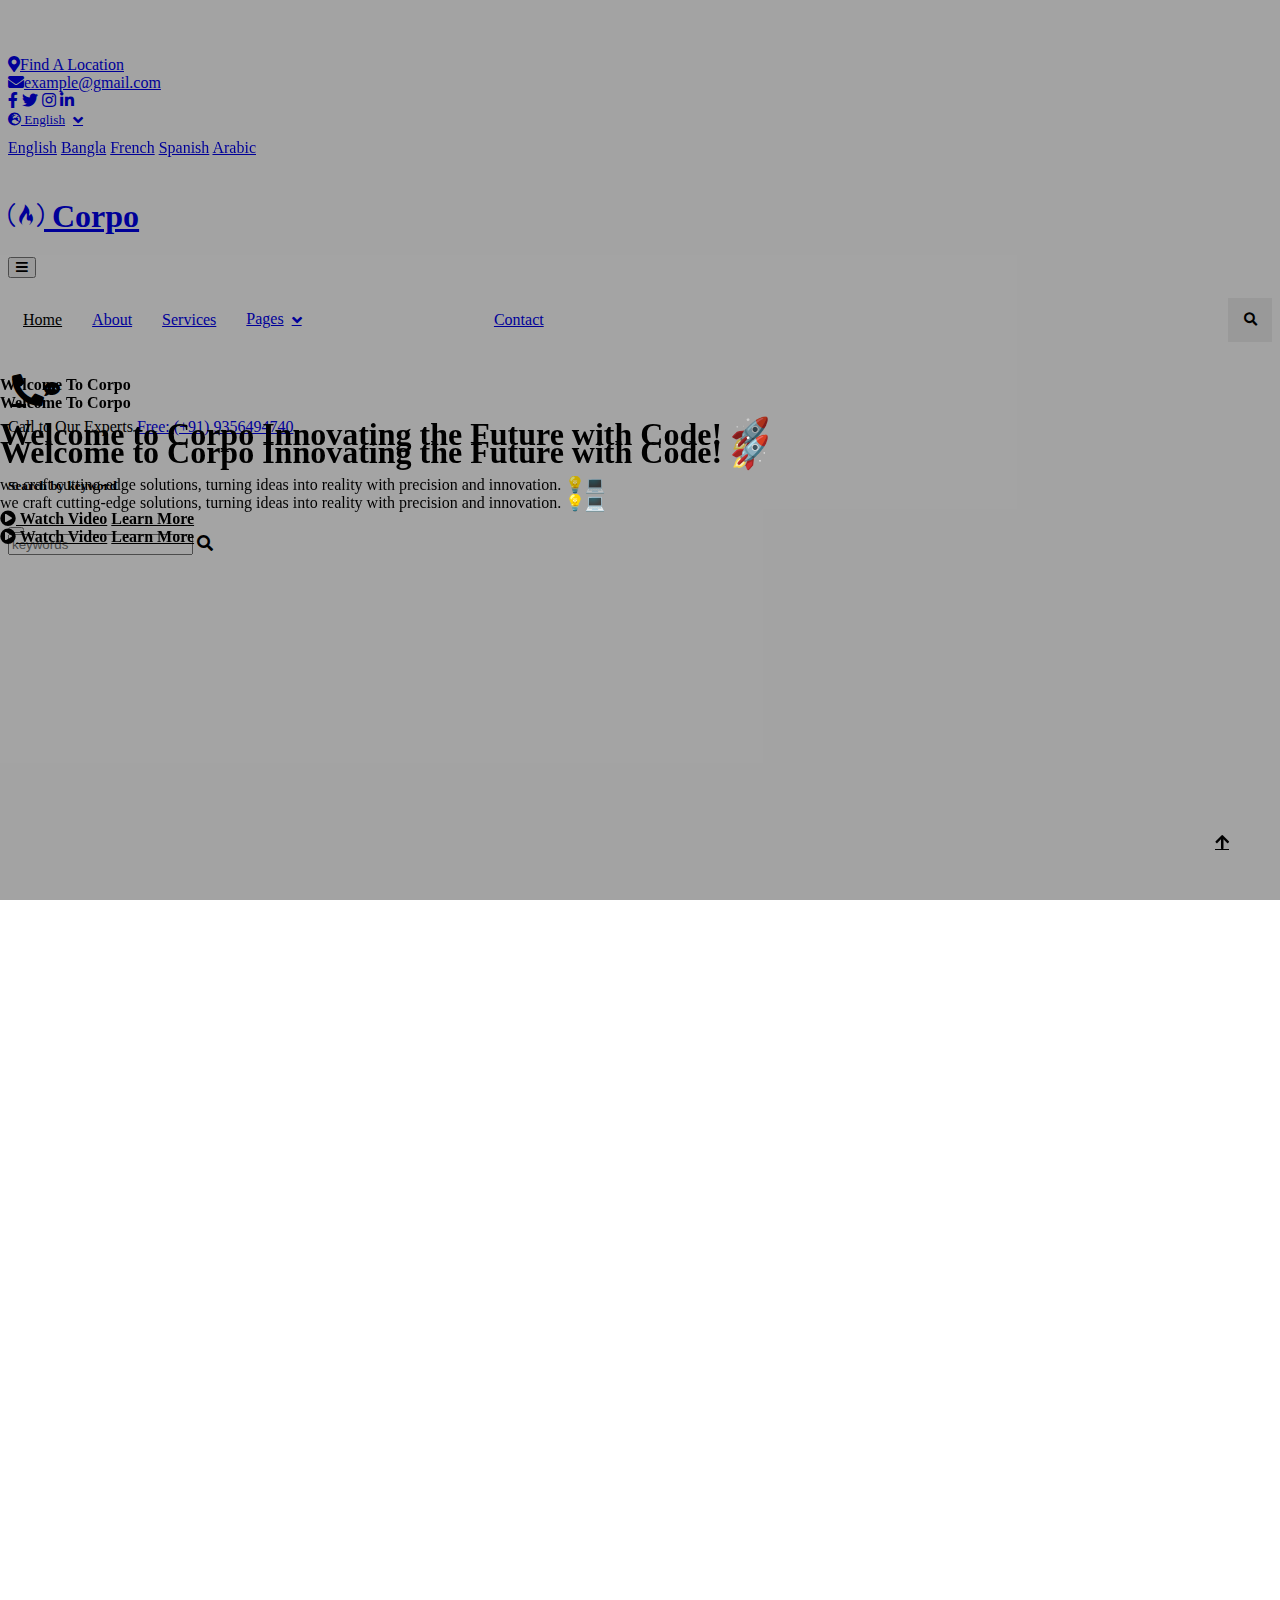
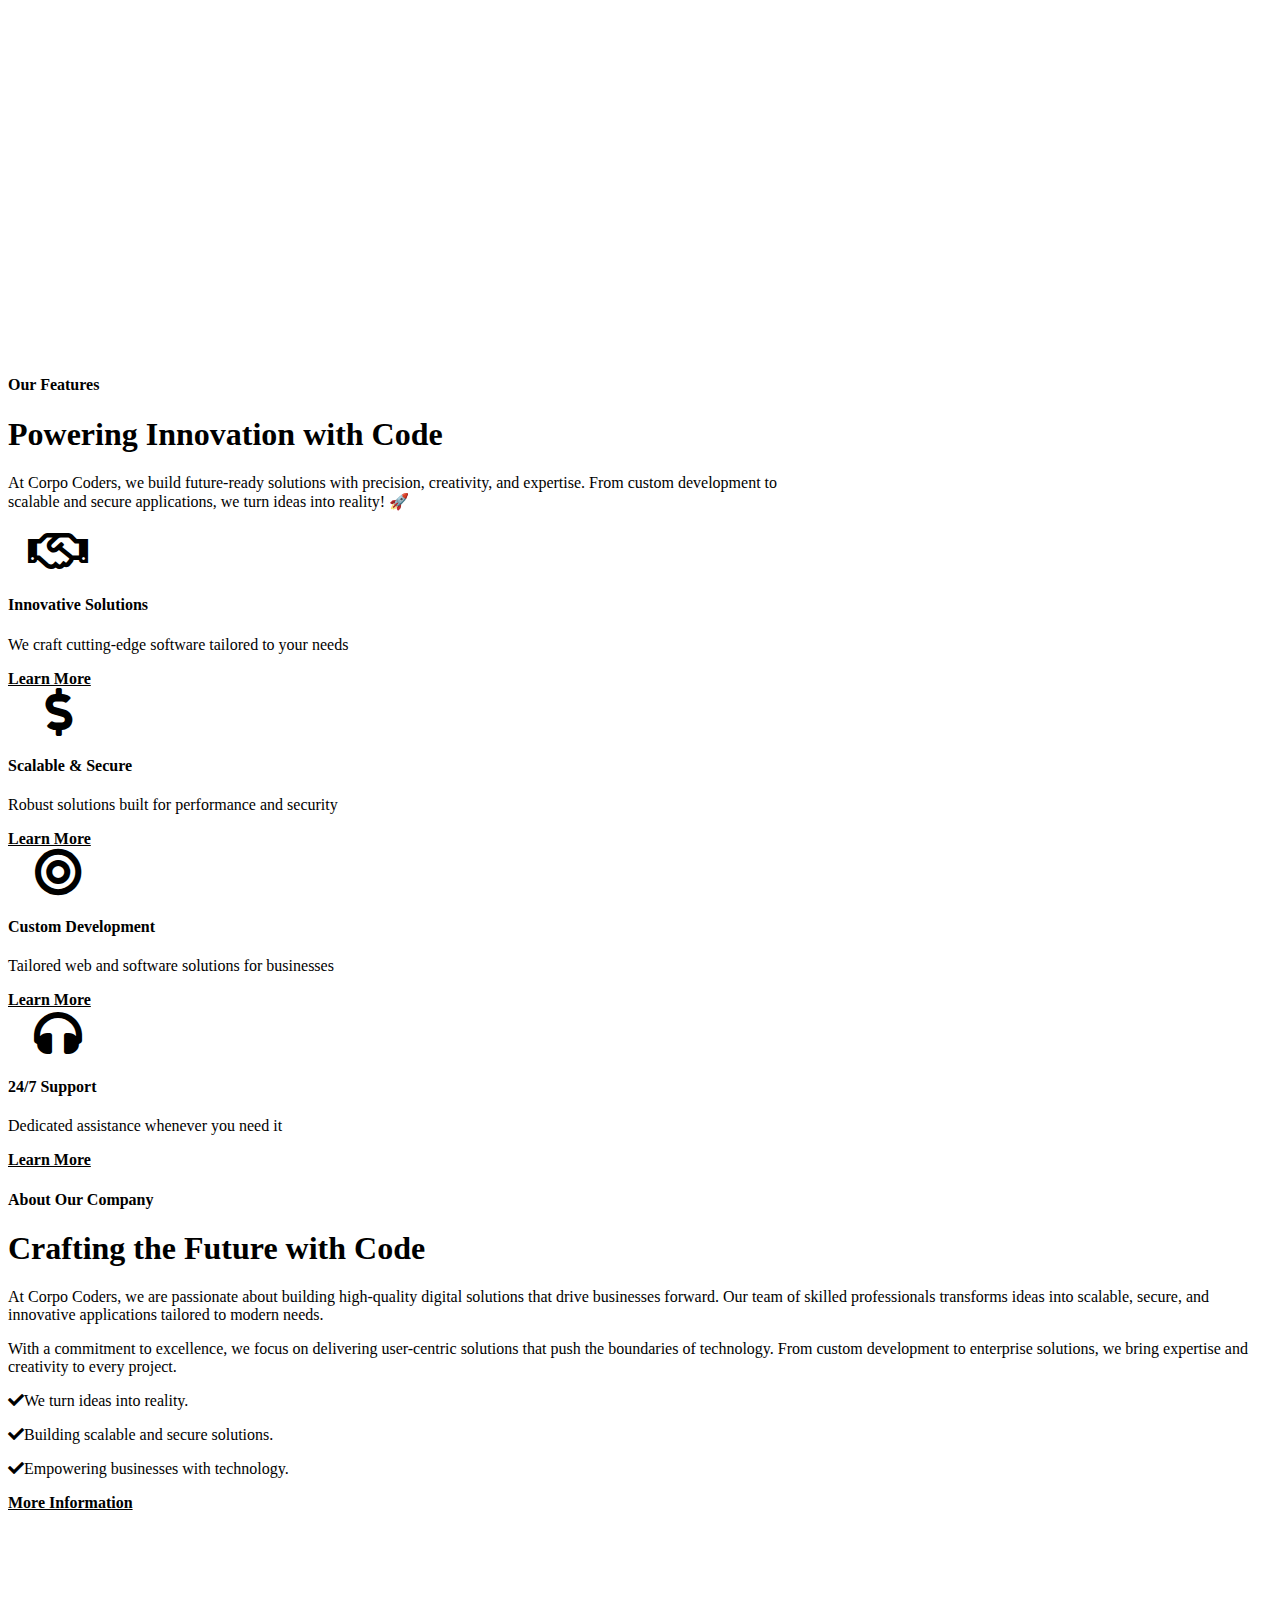
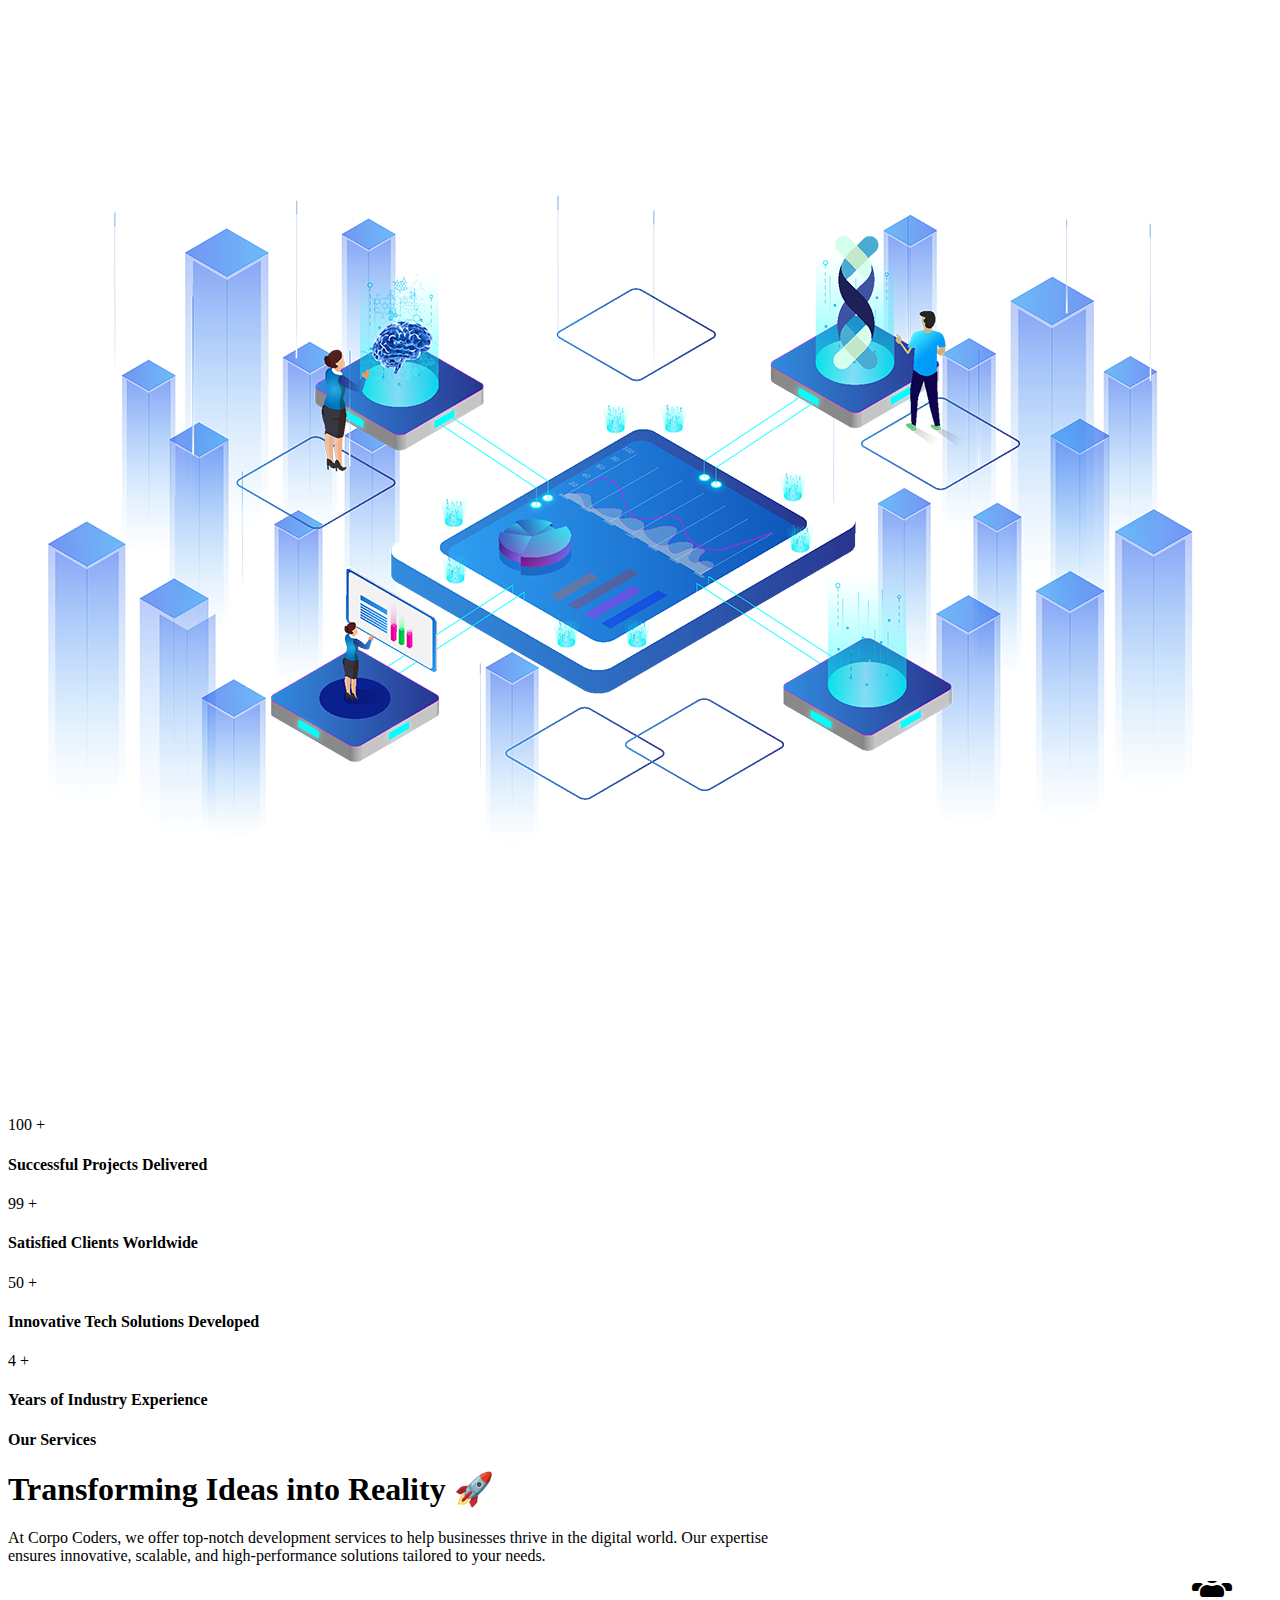
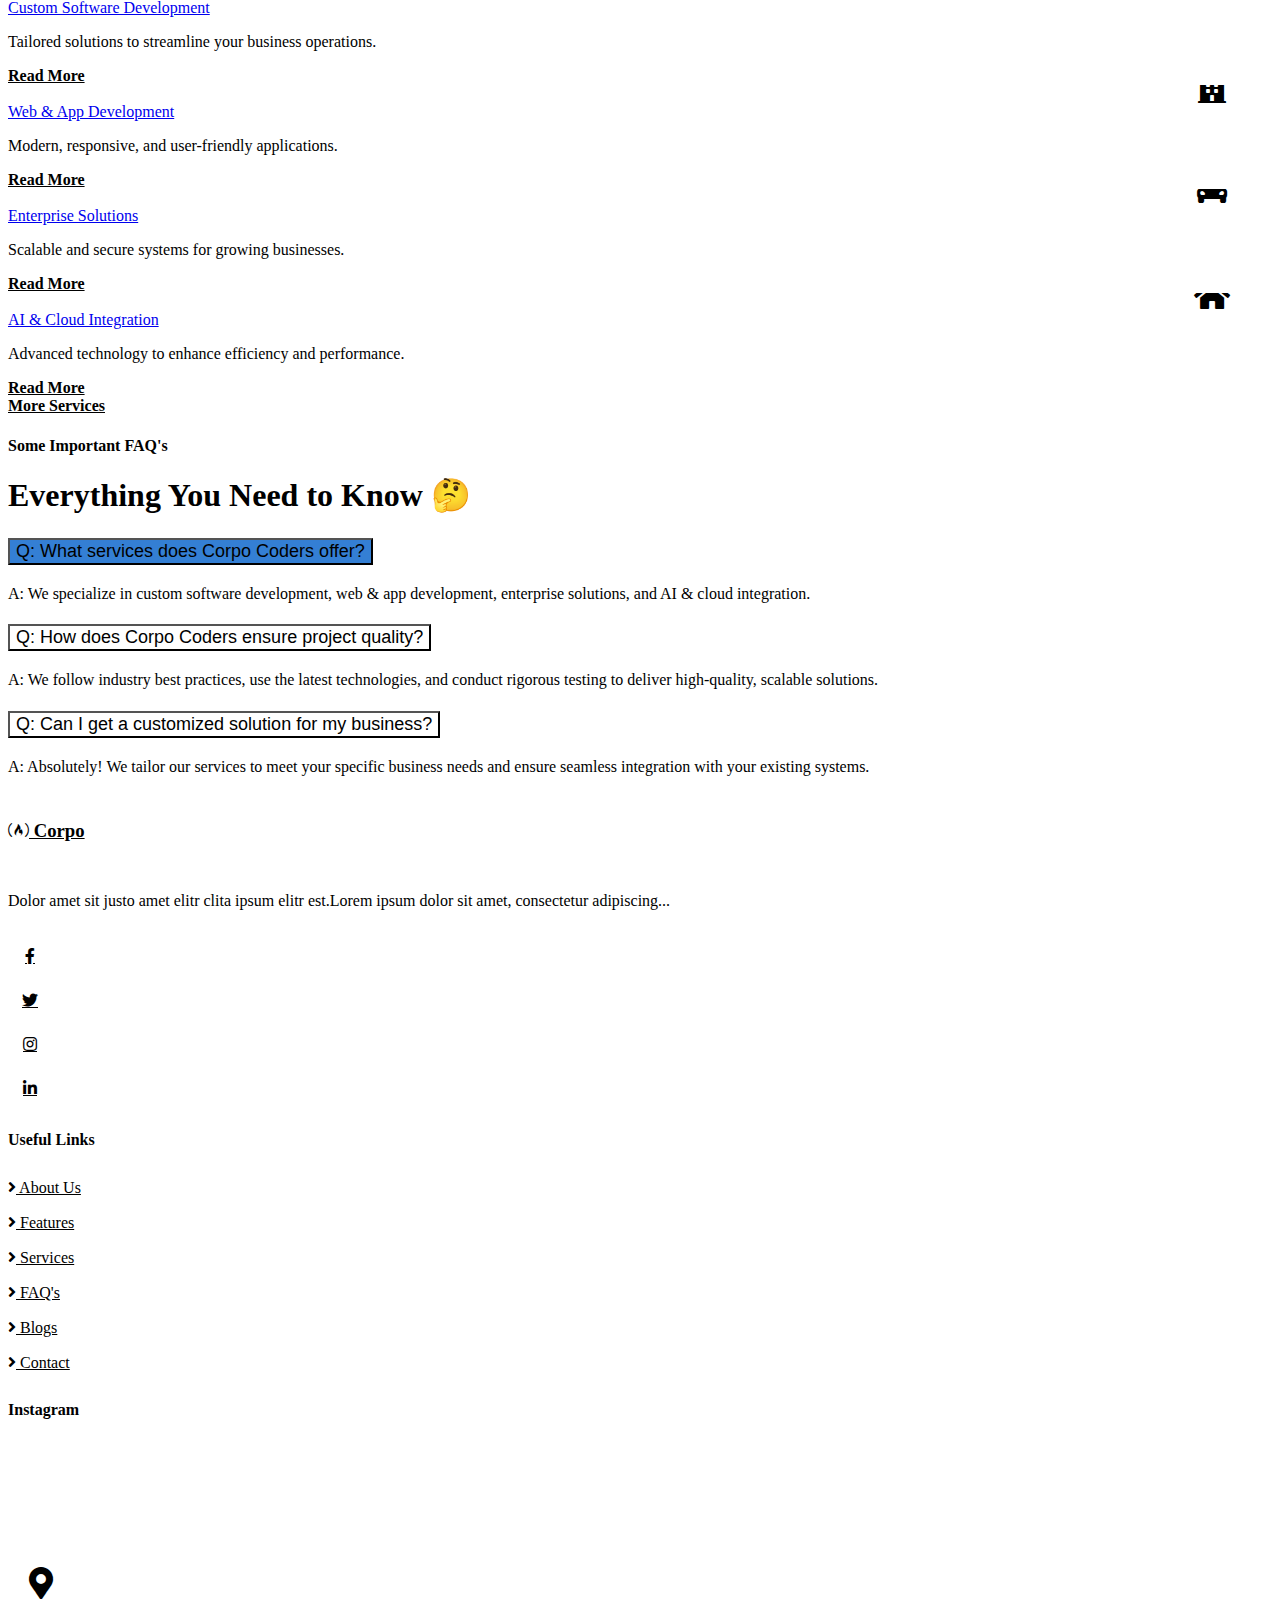
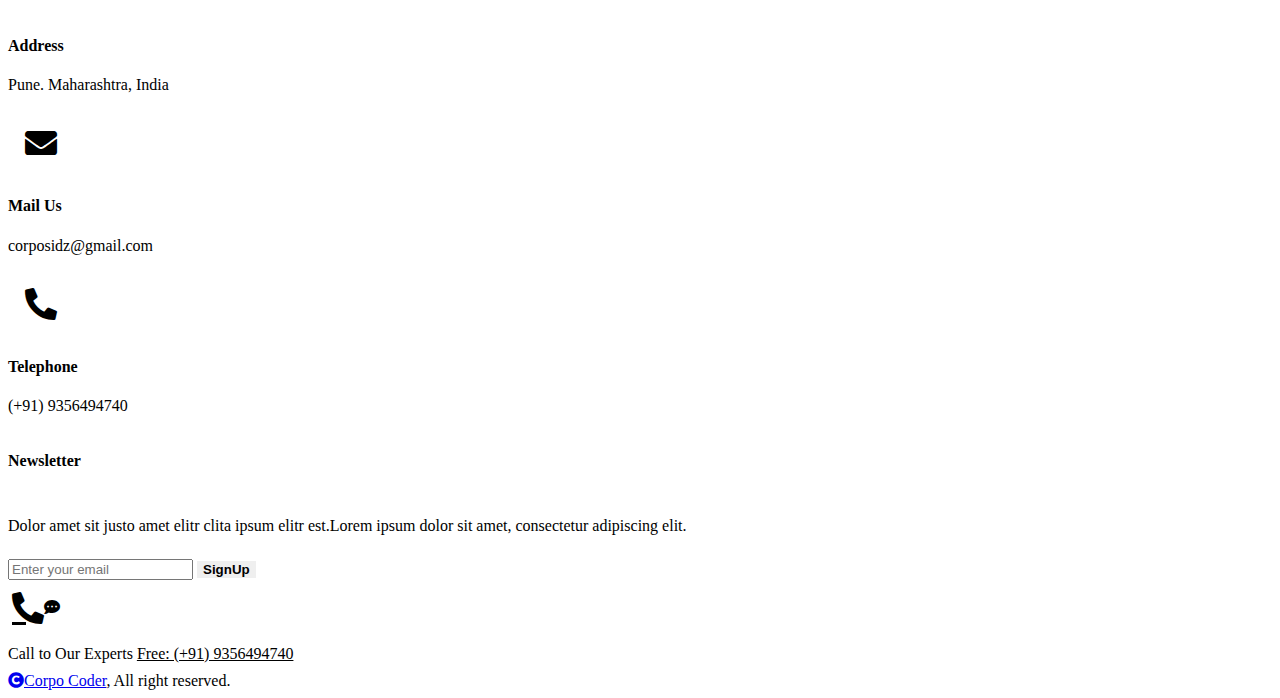
==== index.html @ dbf3b48c "Update UI" ====
<!DOCTYPE html>
<html lang="en">
  <head>
    <meta charset="utf-8" />
    <title>Corpo Coders</title>
    <meta content="width=device-width, initial-scale=1.0" name="viewport" />
    <meta content="" name="keywords" />
    <meta content="" name="description" />

    <!-- Google Web Fonts -->
    <link rel="preconnect" href="https://fonts.googleapis.com" />
    <link rel="preconnect" href="https://fonts.gstatic.com" crossorigin />
    <link
      href="https://fonts.googleapis.com/css2?family=DM+Sans:ital,opsz,wght@0,9..40,100..1000;1,9..40,100..1000&family=Inter:slnt,wght@-10..0,100..900&display=swap"
      rel="stylesheet"
    />

    <!-- Icon Font Stylesheet -->
    <link
      rel="stylesheet"
      href="https://use.fontawesome.com/releases/v5.15.4/css/all.css"
    />
    <link
      href="https://cdn.jsdelivr.net/npm/bootstrap-icons@1.4.1/font/bootstrap-icons.css"
      rel="stylesheet"
    />

    <!-- Libraries Stylesheet -->
    <link rel="stylesheet" href="lib/animate/animate.min.css" />
    <link href="lib/lightbox/css/lightbox.min.css" rel="stylesheet" />
    <link href="lib/owlcarousel/assets/owl.carousel.min.css" rel="stylesheet" />

    <!-- Customized Bootstrap Stylesheet -->
    <link href="css/bootstrap.min.css" rel="stylesheet" />

    <!-- Template Stylesheet -->
    <link href="css/style.css" rel="stylesheet" />
  </head>

  <body>
    <!-- Spinner Start -->
    <div
      id="spinner"
      class="show bg-white position-fixed translate-middle w-100 vh-100 top-50 start-50 d-flex align-items-center justify-content-center"
    >
      <div
        class="spinner-border text-primary"
        style="width: 3rem; height: 3rem"
        role="status"
      >
        <span class="sr-only">Loading...</span>
      </div>
    </div>
    <!-- Spinner End -->

    <!-- Topbar Start -->
    <div
      class="container-fluid topbar px-0 px-lg-4 bg-light py-2 d-none d-lg-block"
    >
      <div class="container">
        <div class="row gx-0 align-items-center">
          <div class="col-lg-8 text-center text-lg-start mb-lg-0">
            <div class="d-flex flex-wrap">
              <div class="border-end border-primary pe-3">
                <a href="#" class="text-muted small"
                  ><i class="fas fa-map-marker-alt text-primary me-2"></i>Find A
                  Location</a
                >
              </div>
              <div class="ps-3">
                <a href="mailto:example@gmail.com" class="text-muted small"
                  ><i class="fas fa-envelope text-primary me-2"></i
                  >example@gmail.com</a
                >
              </div>
            </div>
          </div>
          <div class="col-lg-4 text-center text-lg-end">
            <div class="d-flex justify-content-end">
              <div class="d-flex border-end border-primary pe-3">
                <a class="btn p-0 text-primary me-3" href="#"
                  ><i class="fab fa-facebook-f"></i
                ></a>
                <a class="btn p-0 text-primary me-3" href="#"
                  ><i class="fab fa-twitter"></i
                ></a>
                <a class="btn p-0 text-primary me-3" href="#"
                  ><i class="fab fa-instagram"></i
                ></a>
                <a class="btn p-0 text-primary me-0" href="#"
                  ><i class="fab fa-linkedin-in"></i
                ></a>
              </div>
              <div class="dropdown ms-3">
                <a
                  href="#"
                  class="dropdown-toggle text-dark"
                  data-bs-toggle="dropdown"
                  ><small
                    ><i class="fas fa-globe-europe text-primary me-2"></i>
                    English</small
                  ></a
                >
                <div class="dropdown-menu rounded">
                  <a href="#" class="dropdown-item">English</a>
                  <a href="#" class="dropdown-item">Bangla</a>
                  <a href="#" class="dropdown-item">French</a>
                  <a href="#" class="dropdown-item">Spanish</a>
                  <a href="#" class="dropdown-item">Arabic</a>
                </div>
              </div>
            </div>
          </div>
        </div>
      </div>
    </div>
    <!-- Topbar End -->

    <!-- Navbar & Hero Start -->
    <div class="container-fluid nav-bar px-0 px-lg-4 py-lg-0">
      <div class="container">
        <nav class="navbar navbar-expand-lg navbar-light">
          <a href="#" class="navbar-brand p-0">
            <h1 class="text-primary mb-0">
              <i class="fab fa-free-code-camp me-2"></i> Corpo
            </h1>
          </a>
          <button
            class="navbar-toggler"
            type="button"
            data-bs-toggle="collapse"
            data-bs-target="#navbarCollapse"
          >
            <span class="fa fa-bars"></span>
          </button>
          <div class="collapse navbar-collapse" id="navbarCollapse">
            <div class="navbar-nav mx-0 mx-lg-auto">
              <a href="index.html" class="nav-item nav-link active">Home</a>
              <a href="about.html" class="nav-item nav-link">About</a>
              <a href="service.html" class="nav-item nav-link">Services</a>
              <!-- <a href="blog.html" class="nav-item nav-link">Blog</a> -->
              <div class="nav-item dropdown">
                <a href="#" class="nav-link" data-bs-toggle="dropdown">
                  <span class="dropdown-toggle">Pages</span>
                </a>
                <div class="dropdown-menu">
                  <a href="feature.html" class="dropdown-item">Our Features</a>
                  <a href="team.html" class="dropdown-item">Our team</a>
                  <a href="testimonial.html" class="dropdown-item"
                    >Testimonial</a
                  >
                  <a href="FAQ.html" class="dropdown-item">FAQs</a>
                  <a href="404.html" class="dropdown-item">404 Page</a>
                </div>
              </div>
              <a href="contact.html" class="nav-item nav-link">Contact</a>
              <div class="nav-btn px-3">
                <button
                  class="btn-search btn btn-primary btn-md-square rounded-circle flex-shrink-0"
                  data-bs-toggle="modal"
                  data-bs-target="#searchModal"
                >
                  <i class="fas fa-search"></i>
                </button>
              </div>
            </div>
          </div>
          <div class="d-none d-xl-flex flex-shrink-0 ps-4">
            <a
              href="#"
              class="btn btn-light btn-lg-square rounded-circle position-relative wow tada"
              data-wow-delay=".9s"
            >
              <i class="fa fa-phone-alt fa-2x"></i>
              <div class="position-absolute" style="top: 7px; right: 12px">
                <span><i class="fa fa-comment-dots text-secondary"></i></span>
              </div>
            </a>
            <div class="d-flex flex-column ms-3">
              <span>Call to Our Experts</span>
              <a href="tel:(+91) 9356494740"
                ><span class="text-dark">Free: (+91) 9356494740</span></a
              >
            </div>
          </div>
        </nav>
      </div>
    </div>
    <!-- Navbar & Hero End -->

    <!-- Modal Search Start -->
    <div
      class="modal fade"
      id="searchModal"
      tabindex="-1"
      aria-labelledby="exampleModalLabel"
      aria-hidden="true"
    >
      <div class="modal-dialog modal-fullscreen">
        <div class="modal-content rounded-0">
          <div class="modal-header">
            <h5 class="modal-title" id="exampleModalLabel">
              Search by keyword
            </h5>
            <button
              type="button"
              class="btn-close"
              data-bs-dismiss="modal"
              aria-label="Close"
            ></button>
          </div>
          <div class="modal-body d-flex align-items-center bg-primary">
            <div class="input-group w-75 mx-auto d-flex">
              <input
                type="search"
                class="form-control p-3"
                placeholder="keywords"
                aria-describedby="search-icon-1"
              />
              <span
                id="search-icon-1"
                class="btn bg-light border nput-group-text p-3"
                ><i class="fa fa-search"></i
              ></span>
            </div>
          </div>
        </div>
      </div>
    </div>
    <!-- Modal Search End -->

    <!-- Carousel Start -->
    <div class="header-carousel owl-carousel">
      <div class="header-carousel-item bg-primary">
        <div class="carousel-caption">
          <div class="container">
            <div class="row g-4 align-items-center">
              <div class="col-lg-7 animated fadeInLeft">
                <div class="text-sm-center text-md-start">
                  <h4 class="text-white text-uppercase fw-bold mb-4">
                    Welcome To Corpo
                  </h4>
                  <h1 class="display-1 text-white mb-4">
                    Welcome to Corpo Innovating the Future with Code! 🚀
                  </h1>
                  <p class="mb-5 fs-5">
                    we craft cutting-edge solutions, turning ideas into reality
                    with precision and innovation. 💡💻
                  </p>
                  <div
                    class="d-flex justify-content-center justify-content-md-start flex-shrink-0 mb-4"
                  >
                    <a
                      class="btn btn-light rounded-pill py-3 px-4 px-md-5 me-2"
                      href="#"
                      ><i class="fas fa-play-circle me-2"></i> Watch Video</a
                    >
                    <a
                      class="btn btn-dark rounded-pill py-3 px-4 px-md-5 ms-2"
                      href="#"
                      >Learn More</a
                    >
                  </div>
                </div>
              </div>
              <div class="col-lg-5 animated fadeInRight">
                <div class="calrousel-img" style="object-fit: cover">
                  <img src="img/carosel.png" class="img-fluid w-100" alt="" />
                </div>
              </div>
            </div>
          </div>
        </div>
      </div>
      <div class="header-carousel-item bg-primary">
        <div class="carousel-caption">
          <div class="container">
            <div class="row gy-4 gy-lg-0 gx-0 gx-lg-5 align-items-center">
              <div class="col-lg-5 animated fadeInLeft">
                <div class="calrousel-img">
                  <img src="img/carosel.png" class="img-fluid w-100" alt="" />
                </div>
              </div>
              <div class="col-lg-7 animated fadeInRight">
                <div class="text-sm-center text-md-end">
                  <h4 class="text-white text-uppercase fw-bold mb-4">
                    Welcome To Corpo
                  </h4>
                  <h1 class="display-1 text-white mb-4">
                    Welcome to Corpo Innovating the Future with Code! 🚀
                  </h1>
                  <p class="mb-5 fs-5">
                    we craft cutting-edge solutions, turning ideas into reality
                    with precision and innovation. 💡💻
                  </p>
                  <div
                    class="d-flex justify-content-center justify-content-md-end flex-shrink-0 mb-4"
                  >
                    <a
                      class="btn btn-light rounded-pill py-3 px-4 px-md-5 me-2"
                      href="#"
                      ><i class="fas fa-play-circle me-2"></i> Watch Video</a
                    >
                    <a
                      class="btn btn-dark rounded-pill py-3 px-4 px-md-5 ms-2"
                      href="#"
                      >Learn More</a
                    >
                  </div>
                </div>
              </div>
            </div>
          </div>
        </div>
      </div>
    </div>
    <!-- Carousel End -->

    <!-- Feature Start -->
    <div class="container-fluid feature bg-light py-5">
      <div class="container py-5">
        <div
          class="text-center mx-auto pb-5 wow fadeInUp"
          data-wow-delay="0.2s"
          style="max-width: 800px"
        >
          <h4 class="text-primary">Our Features</h4>
          <h1 class="display-4 mb-4">Powering Innovation with Code</h1>
          <p class="mb-0">
            At Corpo Coders, we build future-ready solutions with precision,
            creativity, and expertise. From custom development to scalable and
            secure applications, we turn ideas into reality! 🚀
          </p>
        </div>
        <div class="row g-4">
          <div
            class="col-md-6 col-lg-6 col-xl-3 wow fadeInUp"
            data-wow-delay="0.2s"
          >
            <div class="feature-item p-4 pt-0">
              <div class="feature-icon p-4 mb-4">
                <i class="far fa-handshake fa-3x"></i>
              </div>
              <h4 class="mb-4">Innovative Solutions</h4>
              <p class="mb-4">
                We craft cutting-edge software tailored to your needs
              </p>
              <a class="btn btn-primary rounded-pill py-2 px-4" href="#"
                >Learn More</a
              >
            </div>
          </div>
          <div
            class="col-md-6 col-lg-6 col-xl-3 wow fadeInUp"
            data-wow-delay="0.4s"
          >
            <div class="feature-item p-4 pt-0">
              <div class="feature-icon p-4 mb-4">
                <i class="fa fa-dollar-sign fa-3x"></i>
              </div>
              <h4 class="mb-4">Scalable & Secure</h4>
              <p class="mb-4">
                Robust solutions built for performance and security
              </p>
              <a class="btn btn-primary rounded-pill py-2 px-4" href="#"
                >Learn More</a
              >
            </div>
          </div>
          <div
            class="col-md-6 col-lg-6 col-xl-3 wow fadeInUp"
            data-wow-delay="0.6s"
          >
            <div class="feature-item p-4 pt-0">
              <div class="feature-icon p-4 mb-4">
                <i class="fa fa-bullseye fa-3x"></i>
              </div>
              <h4 class="mb-4">Custom Development</h4>
              <p class="mb-4">
                Tailored web and software solutions for businesses
              </p>
              <a class="btn btn-primary rounded-pill py-2 px-4" href="#"
                >Learn More</a
              >
            </div>
          </div>
          <div
            class="col-md-6 col-lg-6 col-xl-3 wow fadeInUp"
            data-wow-delay="0.8s"
          >
            <div class="feature-item p-4 pt-0">
              <div class="feature-icon p-4 mb-4">
                <i class="fa fa-headphones fa-3x"></i>
              </div>
              <h4 class="mb-4">24/7 Support</h4>
              <p class="mb-4">Dedicated assistance whenever you need it</p>
              <a class="btn btn-primary rounded-pill py-2 px-4" href="#"
                >Learn More</a
              >
            </div>
          </div>
        </div>
      </div>
    </div>
    <!-- Feature End -->

    <!-- About Start -->
    <div class="container-fluid bg-light about pb-5">
      <div class="container pb-5">
        <div class="row g-5">
          <div class="col-xl-6 wow fadeInLeft" data-wow-delay="0.2s">
            <div class="about-item-content bg-white rounded p-5 h-100">
              <h4 class="text-primary">About Our Company</h4>
              <h1 class="display-4 mb-4">Crafting the Future with Code</h1>
              <p>
                At Corpo Coders, we are passionate about building high-quality
                digital solutions that drive businesses forward. Our team of
                skilled professionals transforms ideas into scalable, secure,
                and innovative applications tailored to modern needs.
              </p>
              <p>
                With a commitment to excellence, we focus on delivering
                user-centric solutions that push the boundaries of technology.
                From custom development to enterprise solutions, we bring
                expertise and creativity to every project.
              </p>
              <p class="text-dark">
                <i class="fa fa-check text-primary me-3"></i>We turn ideas into
                reality.
              </p>
              <p class="text-dark">
                <i class="fa fa-check text-primary me-3"></i>Building scalable
                and secure solutions.
              </p>
              <p class="text-dark mb-4">
                <i class="fa fa-check text-primary me-3"></i>Empowering
                businesses with technology.
              </p>
              <a class="btn btn-primary rounded-pill py-3 px-5" href="#"
                >More Information</a
              >
            </div>
          </div>
          <div class="col-xl-6 wow fadeInRight" data-wow-delay="0.2s">
            <div class="bg-white rounded p-5 h-100">
              <div class="row g-4 justify-content-center">
                <div class="col-12">
                  <div class="rounded bg-light">
                    <img
                      src="img/about-company-1.png"
                      class="img-fluid rounded w-100"
                      alt=""
                    />
                  </div>
                </div>
                <div class="col-sm-6">
                  <div class="counter-item bg-light rounded p-3 h-100">
                    <div class="counter-counting">
                      <span
                        class="text-primary fs-2 fw-bold"
                        data-toggle="counter-up"
                        >100</span
                      >
                      <span class="h1 fw-bold text-primary">+</span>
                    </div>
                    <h4 class="mb-0 text-dark">
                      Successful Projects Delivered
                    </h4>
                  </div>
                </div>
                <div class="col-sm-6">
                  <div class="counter-item bg-light rounded p-3 h-100">
                    <div class="counter-counting">
                      <span
                        class="text-primary fs-2 fw-bold"
                        data-toggle="counter-up"
                        >99</span
                      >
                      <span class="h1 fw-bold text-primary">+</span>
                    </div>
                    <h4 class="mb-0 text-dark">Satisfied Clients Worldwide</h4>
                  </div>
                </div>
                <div class="col-sm-6">
                  <div class="counter-item bg-light rounded p-3 h-100">
                    <div class="counter-counting">
                      <span
                        class="text-primary fs-2 fw-bold"
                        data-toggle="counter-up"
                        >50</span
                      >
                      <span class="h1 fw-bold text-primary">+</span>
                    </div>
                    <h4 class="mb-0 text-dark">
                      Innovative Tech Solutions Developed
                    </h4>
                  </div>
                </div>
                <div class="col-sm-6">
                  <div class="counter-item bg-light rounded p-3 h-100">
                    <div class="counter-counting">
                      <span
                        class="text-primary fs-2 fw-bold"
                        data-toggle="counter-up"
                        >4</span
                      >
                      <span class="h1 fw-bold text-primary">+</span>
                    </div>
                    <h4 class="mb-0 text-dark">Years of Industry Experience</h4>
                  </div>
                </div>
              </div>
            </div>
          </div>
        </div>
      </div>
    </div>
    <!-- About End -->

    <!-- Service Start -->
    <div class="container-fluid service py-5">
      <div class="container py-5">
        <div
          class="text-center mx-auto pb-5 wow fadeInUp"
          data-wow-delay="0.2s"
          style="max-width: 800px"
        >
          <h4 class="text-primary">Our Services</h4>
          <h1 class="display-4 mb-4">Transforming Ideas into Reality 🚀</h1>
          <p class="mb-0">
            At Corpo Coders, we offer top-notch development services to help
            businesses thrive in the digital world. Our expertise ensures
            innovative, scalable, and high-performance solutions tailored to
            your needs.
          </p>
        </div>
        <div class="row g-4 justify-content-center">
          <div
            class="col-md-6 col-lg-6 col-xl-3 wow fadeInUp"
            data-wow-delay="0.2s"
          >
            <div class="service-item">
              <div class="service-img">
                <img
                  src="img/custom-software.png"
                  class="img-fluid rounded-top w-100"
                  alt=""
                />
                <div class="service-icon p-3">
                  <i class="fa fa-users fa-2x"></i>
                </div>
              </div>
              <div class="service-content p-4">
                <div class="service-content-inner">
                  <a href="#" class="d-inline-block h4 mb-4"
                    >Custom Software Development</a
                  >
                  <p class="mb-4">
                    Tailored solutions to streamline your business operations.
                  </p>
                  <a class="btn btn-primary rounded-pill py-2 px-4" href="#"
                    >Read More</a
                  >
                </div>
              </div>
            </div>
          </div>
          <div
            class="col-md-6 col-lg-6 col-xl-3 wow fadeInUp"
            data-wow-delay="0.4s"
          >
            <div class="service-item">
              <div class="service-img">
                <img
                  src="img/web-app-dev.png"
                  class="img-fluid rounded-top w-100"
                  alt=""
                />
                <div class="service-icon p-3">
                  <i class="fa fa-hospital fa-2x"></i>
                </div>
              </div>
              <div class="service-content p-4">
                <div class="service-content-inner">
                  <a href="#" class="d-inline-block h4 mb-4"
                    >Web & App Development</a
                  >
                  <p class="mb-4">
                    Modern, responsive, and user-friendly applications.
                  </p>
                  <a class="btn btn-primary rounded-pill py-2 px-4" href="#"
                    >Read More</a
                  >
                </div>
              </div>
            </div>
          </div>
          <div
            class="col-md-6 col-lg-6 col-xl-3 wow fadeInUp"
            data-wow-delay="0.6s"
          >
            <div class="service-item">
              <div class="service-img">
                <img
                  src="img/enterprise-sol.png"
                  class="img-fluid rounded-top w-100"
                  alt=""
                />
                <div class="service-icon p-3">
                  <i class="fa fa-car fa-2x"></i>
                </div>
              </div>
              <div class="service-content p-4">
                <div class="service-content-inner">
                  <a href="#" class="d-inline-block h4 mb-4">
                    Enterprise Solutions</a
                  >
                  <p class="mb-4">
                    Scalable and secure systems for growing businesses.
                  </p>
                  <a class="btn btn-primary rounded-pill py-2 px-4" href="#"
                    >Read More</a
                  >
                </div>
              </div>
            </div>
          </div>
          <div
            class="col-md-6 col-lg-6 col-xl-3 wow fadeInUp"
            data-wow-delay="0.8s"
          >
            <div class="service-item">
              <div class="service-img">
                <img
                  src="img/ai.png"
                  class="img-fluid rounded-top w-100"
                  alt=""
                />
                <div class="service-icon p-3">
                  <i class="fa fa-home fa-2x"></i>
                </div>
              </div>
              <div class="service-content p-4">
                <div class="service-content-inner">
                  <a href="#" class="d-inline-block h4 mb-4"
                    >AI & Cloud Integration</a
                  >
                  <p class="mb-4">
                    Advanced technology to enhance efficiency and performance.
                  </p>
                  <a class="btn btn-primary rounded-pill py-2 px-4" href="#"
                    >Read More</a
                  >
                </div>
              </div>
            </div>
          </div>
          <div class="col-12 text-center wow fadeInUp" data-wow-delay="0.2s">
            <a class="btn btn-primary rounded-pill py-3 px-5" href="#"
              >More Services</a
            >
          </div>
        </div>
      </div>
    </div>
    <!-- Service End -->

    <!-- FAQs Start -->
    <div class="container-fluid faq-section bg-light py-5">
      <div class="container py-5">
        <div class="row g-5 align-items-center">
          <div class="col-xl-6 wow fadeInLeft" data-wow-delay="0.2s">
            <div class="h-100">
              <div class="mb-5">
                <h4 class="text-primary">Some Important FAQ's</h4>
                <h1 class="display-4 mb-0">Everything You Need to Know 🤔</h1>
              </div>
              <div class="accordion" id="accordionExample">
                <div class="accordion-item">
                  <h2 class="accordion-header" id="headingOne">
                    <button
                      class="accordion-button border-0"
                      type="button"
                      data-bs-toggle="collapse"
                      data-bs-target="#collapseOne"
                      aria-expanded="true"
                      aria-controls="collapseOne"
                    >
                      Q: What services does Corpo Coders offer?
                    </button>
                  </h2>
                  <div
                    id="collapseOne"
                    class="accordion-collapse collapse show active"
                    aria-labelledby="headingOne"
                    data-bs-parent="#accordionExample"
                  >
                    <div class="accordion-body rounded">
                      A: We specialize in custom software development, web & app
                      development, enterprise solutions, and AI & cloud
                      integration.
                    </div>
                  </div>
                </div>
                <div class="accordion-item">
                  <h2 class="accordion-header" id="headingTwo">
                    <button
                      class="accordion-button collapsed"
                      type="button"
                      data-bs-toggle="collapse"
                      data-bs-target="#collapseTwo"
                      aria-expanded="false"
                      aria-controls="collapseTwo"
                    >
                      Q: How does Corpo Coders ensure project quality?
                    </button>
                  </h2>
                  <div
                    id="collapseTwo"
                    class="accordion-collapse collapse"
                    aria-labelledby="headingTwo"
                    data-bs-parent="#accordionExample"
                  >
                    <div class="accordion-body">
                      A: We follow industry best practices, use the latest
                      technologies, and conduct rigorous testing to deliver
                      high-quality, scalable solutions.
                    </div>
                  </div>
                </div>
                <div class="accordion-item">
                  <h2 class="accordion-header" id="headingThree">
                    <button
                      class="accordion-button collapsed"
                      type="button"
                      data-bs-toggle="collapse"
                      data-bs-target="#collapseThree"
                      aria-expanded="false"
                      aria-controls="collapseThree"
                    >
                      Q: Can I get a customized solution for my business?
                    </button>
                  </h2>
                  <div
                    id="collapseThree"
                    class="accordion-collapse collapse"
                    aria-labelledby="headingThree"
                    data-bs-parent="#accordionExample"
                  >
                    <div class="accordion-body">
                      A: Absolutely! We tailor our services to meet your
                      specific business needs and ensure seamless integration
                      with your existing systems.
                    </div>
                  </div>
                </div>
              </div>
            </div>
          </div>
          <div class="col-xl-6 wow fadeInRight" data-wow-delay="0.4s">
            <img src="img/faq.png" class="img-fluid w-100" alt="" />
          </div>
        </div>
      </div>
    </div>
    <!-- FAQs End -->

    <!-- Blog Start -->
    <!-- <div class="container-fluid blog py-5">
      <div class="container py-5">
        <div
          class="text-center mx-auto pb-5 wow fadeInUp"
          data-wow-delay="0.2s"
          style="max-width: 800px"
        >
          <h4 class="text-primary">From Blog</h4>
          <h1 class="display-4 mb-4">News And Updates</h1>
          <p class="mb-0">
            At Corpo Coders, we build future-ready solutions with precision,
            creativity, and expertise. From custom development to scalable and
            secure applications, we turn ideas into reality! 🚀
          </p>
        </div>
        <div class="row g-4 justify-content-center">
          <div class="col-lg-6 col-xl-4 wow fadeInUp" data-wow-delay="0.2s">
            <div class="blog-item">
              <div class="blog-img">
                <img
                  src="img/blog-1.png"
                  class="img-fluid rounded-top w-100"
                  alt=""
                />
                <div class="blog-categiry py-2 px-4">
                  <span>Business</span>
                </div>
              </div>
              <div class="blog-content p-4">
                <div class="blog-comment d-flex justify-content-between mb-3">
                  <div class="small">
                    <span class="fa fa-user text-primary"></span> Martin.C
                  </div>
                  <div class="small">
                    <span class="fa fa-calendar text-primary"></span> 30 Dec
                    2025
                  </div>
                  <div class="small">
                    <span class="fa fa-comment-alt text-primary"></span> 6
                    Comments
                  </div>
                </div>
                <a href="#" class="h4 d-inline-block mb-3"
                  >Which allows you to pay down insurance bills</a
                >
                <p class="mb-3">
                  Lorem, ipsum dolor sit amet consectetur adipisicing elit. Eius
                  libero soluta impedit eligendi? Quibusdam, laudantium.
                </p>
                <a href="#" class="btn p-0"
                  >Read More <i class="fa fa-arrow-right"></i
                ></a>
              </div>
            </div>
          </div>
          <div class="col-lg-6 col-xl-4 wow fadeInUp" data-wow-delay="0.4s">
            <div class="blog-item">
              <div class="blog-img">
                <img
                  src="img/blog-2.png"
                  class="img-fluid rounded-top w-100"
                  alt=""
                />
                <div class="blog-categiry py-2 px-4">
                  <span>Business</span>
                </div>
              </div>
              <div class="blog-content p-4">
                <div class="blog-comment d-flex justify-content-between mb-3">
                  <div class="small">
                    <span class="fa fa-user text-primary"></span> Martin.C
                  </div>
                  <div class="small">
                    <span class="fa fa-calendar text-primary"></span> 30 Dec
                    2025
                  </div>
                  <div class="small">
                    <span class="fa fa-comment-alt text-primary"></span> 6
                    Comments
                  </div>
                </div>
                <a href="#" class="h4 d-inline-block mb-3"
                  >Leverage agile frameworks to provide</a
                >
                <p class="mb-3">
                  Lorem, ipsum dolor sit amet consectetur adipisicing elit. Eius
                  libero soluta impedit eligendi? Quibusdam, laudantium.
                </p>
                <a href="#" class="btn p-0"
                  >Read More <i class="fa fa-arrow-right"></i
                ></a>
              </div>
            </div>
          </div>
          <div class="col-lg-6 col-xl-4 wow fadeInUp" data-wow-delay="0.6s">
            <div class="blog-item">
              <div class="blog-img">
                <img
                  src="img/blog-3.png"
                  class="img-fluid rounded-top w-100"
                  alt=""
                />
                <div class="blog-categiry py-2 px-4">
                  <span>Business</span>
                </div>
              </div>
              <div class="blog-content p-4">
                <div class="blog-comment d-flex justify-content-between mb-3">
                  <div class="small">
                    <span class="fa fa-user text-primary"></span> Martin.C
                  </div>
                  <div class="small">
                    <span class="fa fa-calendar text-primary"></span> 30 Dec
                    2025
                  </div>
                  <div class="small">
                    <span class="fa fa-comment-alt text-primary"></span> 6
                    Comments
                  </div>
                </div>
                <a href="#" class="h4 d-inline-block mb-3"
                  >Leverage agile frameworks to provide</a
                >
                <p class="mb-3">
                  Lorem, ipsum dolor sit amet consectetur adipisicing elit. Eius
                  libero soluta impedit eligendi? Quibusdam, laudantium.
                </p>
                <a href="#" class="btn p-0"
                  >Read More <i class="fa fa-arrow-right"></i
                ></a>
              </div>
            </div>
          </div>
        </div>
      </div>
    </div> -->
    <!-- Blog End -->

    <!-- Team Start -->
    <!-- <div class="container-fluid team pb-5">
      <div class="container pb-5">
        <div
          class="text-center mx-auto pb-5 wow fadeInUp"
          data-wow-delay="0.2s"
          style="max-width: 800px"
        >
          <h4 class="text-primary">Our Team</h4>
          <h1 class="display-4 mb-4">Meet Our Expert Team Members</h1>
          <p class="mb-0">
            At Corpo Coders, we build future-ready solutions with precision,
            creativity, and expertise. From custom development to scalable and
            secure applications, we turn ideas into reality! 🚀
          </p>
        </div>
        <div class="row g-4">
          <div
            class="col-md-6 col-lg-6 col-xl-3 wow fadeInUp"
            data-wow-delay="0.2s"
          >
            <div class="team-item">
              <div class="team-img">
                <img
                  src="img/team-1.jpg"
                  class="img-fluid rounded-top w-100"
                  alt=""
                />
                <div class="team-icon">
                  <a
                    class="btn btn-primary btn-sm-square rounded-pill mb-2"
                    href=""
                    ><i class="fab fa-facebook-f"></i
                  ></a>
                  <a
                    class="btn btn-primary btn-sm-square rounded-pill mb-2"
                    href=""
                    ><i class="fab fa-twitter"></i
                  ></a>
                  <a
                    class="btn btn-primary btn-sm-square rounded-pill mb-2"
                    href=""
                    ><i class="fab fa-linkedin-in"></i
                  ></a>
                  <a
                    class="btn btn-primary btn-sm-square rounded-pill mb-0"
                    href=""
                    ><i class="fab fa-instagram"></i
                  ></a>
                </div>
              </div>
              <div class="team-title p-4">
                <h4 class="mb-0">David James</h4>
                <p class="mb-0">Profession</p>
              </div>
            </div>
          </div>
          <div
            class="col-md-6 col-lg-6 col-xl-3 wow fadeInUp"
            data-wow-delay="0.4s"
          >
            <div class="team-item">
              <div class="team-img">
                <img
                  src="img/team-2.jpg"
                  class="img-fluid rounded-top w-100"
                  alt=""
                />
                <div class="team-icon">
                  <a
                    class="btn btn-primary btn-sm-square rounded-pill mb-2"
                    href=""
                    ><i class="fab fa-facebook-f"></i
                  ></a>
                  <a
                    class="btn btn-primary btn-sm-square rounded-pill mb-2"
                    href=""
                    ><i class="fab fa-twitter"></i
                  ></a>
                  <a
                    class="btn btn-primary btn-sm-square rounded-pill mb-2"
                    href=""
                    ><i class="fab fa-linkedin-in"></i
                  ></a>
                  <a
                    class="btn btn-primary btn-sm-square rounded-pill mb-0"
                    href=""
                    ><i class="fab fa-instagram"></i
                  ></a>
                </div>
              </div>
              <div class="team-title p-4">
                <h4 class="mb-0">David James</h4>
                <p class="mb-0">Profession</p>
              </div>
            </div>
          </div>
          <div
            class="col-md-6 col-lg-6 col-xl-3 wow fadeInUp"
            data-wow-delay="0.6s"
          >
            <div class="team-item">
              <div class="team-img">
                <img
                  src="img/team-3.jpg"
                  class="img-fluid rounded-top w-100"
                  alt=""
                />
                <div class="team-icon">
                  <a
                    class="btn btn-primary btn-sm-square rounded-pill mb-2"
                    href=""
                    ><i class="fab fa-facebook-f"></i
                  ></a>
                  <a
                    class="btn btn-primary btn-sm-square rounded-pill mb-2"
                    href=""
                    ><i class="fab fa-twitter"></i
                  ></a>
                  <a
                    class="btn btn-primary btn-sm-square rounded-pill mb-2"
                    href=""
                    ><i class="fab fa-linkedin-in"></i
                  ></a>
                  <a
                    class="btn btn-primary btn-sm-square rounded-pill mb-0"
                    href=""
                    ><i class="fab fa-instagram"></i
                  ></a>
                </div>
              </div>
              <div class="team-title p-4">
                <h4 class="mb-0">David James</h4>
                <p class="mb-0">Profession</p>
              </div>
            </div>
          </div>
          <div
            class="col-md-6 col-lg-6 col-xl-3 wow fadeInUp"
            data-wow-delay="0.8s"
          >
            <div class="team-item">
              <div class="team-img">
                <img
                  src="img/team-4.jpg"
                  class="img-fluid rounded-top w-100"
                  alt=""
                />
                <div class="team-icon">
                  <a
                    class="btn btn-primary btn-sm-square rounded-pill mb-2"
                    href=""
                    ><i class="fab fa-facebook-f"></i
                  ></a>
                  <a
                    class="btn btn-primary btn-sm-square rounded-pill mb-2"
                    href=""
                    ><i class="fab fa-twitter"></i
                  ></a>
                  <a
                    class="btn btn-primary btn-sm-square rounded-pill mb-2"
                    href=""
                    ><i class="fab fa-linkedin-in"></i
                  ></a>
                  <a
                    class="btn btn-primary btn-sm-square rounded-pill mb-0"
                    href=""
                    ><i class="fab fa-instagram"></i
                  ></a>
                </div>
              </div>
              <div class="team-title p-4">
                <h4 class="mb-0">David James</h4>
                <p class="mb-0">Profession</p>
              </div>
            </div>
          </div>
        </div>
      </div>
    </div> -->
    <!-- Team End -->

    <!-- Testimonial Start -->
    <!-- <div class="container-fluid testimonial pb-5">
      <div class="container pb-5">
        <div
          class="text-center mx-auto pb-5 wow fadeInUp"
          data-wow-delay="0.2s"
          style="max-width: 800px"
        >
          <h4 class="text-primary">Testimonial</h4>
          <h1 class="display-4 mb-4">What Our Customers Are Saying</h1>
          <p class="mb-0">
            At Corpo Coders, we build future-ready solutions with precision,
            creativity, and expertise. From custom development to scalable and
            secure applications, we turn ideas into reality! 🚀
          </p>
        </div>
        <div
          class="owl-carousel testimonial-carousel wow fadeInUp"
          data-wow-delay="0.2s"
        >
          <div class="testimonial-item bg-light rounded">
            <div class="row g-0">
              <div class="col-4 col-lg-4 col-xl-3">
                <div class="h-100">
                  <img
                    src="img/testimonial-1.jpg"
                    class="img-fluid h-100 rounded"
                    style="object-fit: cover"
                    alt=""
                  />
                </div>
              </div>
              <div class="col-8 col-lg-8 col-xl-9">
                <div class="d-flex flex-column my-auto text-start p-4">
                  <h4 class="text-dark mb-0">Client Name</h4>
                  <p class="mb-3">Profession</p>
                  <div class="d-flex text-primary mb-3">
                    <i class="fas fa-star"></i>
                    <i class="fas fa-star"></i>
                    <i class="fas fa-star"></i>
                    <i class="fas fa-star"></i>
                    <i class="fas fa-star"></i>
                  </div>
                  <p class="mb-0">
                    Lorem, ipsum dolor sit amet consectetur adipisicing elit.
                    Enim error molestiae aut modi corrupti fugit eaque rem nulla
                    incidunt temporibus quisquam,
                  </p>
                </div>
              </div>
            </div>
          </div>
          <div class="testimonial-item bg-light rounded">
            <div class="row g-0">
              <div class="col-4 col-lg-4 col-xl-3">
                <div class="h-100">
                  <img
                    src="img/testimonial-2.jpg"
                    class="img-fluid h-100 rounded"
                    style="object-fit: cover"
                    alt=""
                  />
                </div>
              </div>
              <div class="col-8 col-lg-8 col-xl-9">
                <div class="d-flex flex-column my-auto text-start p-4">
                  <h4 class="text-dark mb-0">Client Name</h4>
                  <p class="mb-3">Profession</p>
                  <div class="d-flex text-primary mb-3">
                    <i class="fas fa-star"></i>
                    <i class="fas fa-star"></i>
                    <i class="fas fa-star"></i>
                    <i class="fas fa-star"></i>
                    <i class="fas fa-star text-body"></i>
                  </div>
                  <p class="mb-0">
                    Lorem, ipsum dolor sit amet consectetur adipisicing elit.
                    Enim error molestiae aut modi corrupti fugit eaque rem nulla
                    incidunt temporibus quisquam,
                  </p>
                </div>
              </div>
            </div>
          </div>
          <div class="testimonial-item bg-light rounded">
            <div class="row g-0">
              <div class="col-4 col-lg-4 col-xl-3">
                <div class="h-100">
                  <img
                    src="img/testimonial-3.jpg"
                    class="img-fluid h-100 rounded"
                    style="object-fit: cover"
                    alt=""
                  />
                </div>
              </div>
              <div class="col-8 col-lg-8 col-xl-9">
                <div class="d-flex flex-column my-auto text-start p-4">
                  <h4 class="text-dark mb-0">Client Name</h4>
                  <p class="mb-3">Profession</p>
                  <div class="d-flex text-primary mb-3">
                    <i class="fas fa-star"></i>
                    <i class="fas fa-star"></i>
                    <i class="fas fa-star"></i>
                    <i class="fas fa-star text-body"></i>
                    <i class="fas fa-star text-body"></i>
                  </div>
                  <p class="mb-0">
                    Lorem, ipsum dolor sit amet consectetur adipisicing elit.
                    Enim error molestiae aut modi corrupti fugit eaque rem nulla
                    incidunt temporibus quisquam,
                  </p>
                </div>
              </div>
            </div>
          </div>
        </div>
      </div>
    </div> -->
    <!-- Testimonial End -->

    <!-- Footer Start -->
    <div class="container-fluid footer py-5 wow fadeIn" data-wow-delay="0.2s">
      <div class="container py-5">
        <div class="row g-5">
          <div class="col-xl-9">
            <div class="mb-5">
              <div class="row g-4">
                <div class="col-md-6 col-lg-6 col-xl-5">
                  <div class="footer-item">
                    <a href="index.html" class="p-0">
                      <h3 class="text-white">
                        <i class="fab fa-free-code-camp me-3"></i> Corpo
                      </h3>
                    </a>
                    <p class="text-white mb-4">
                      Dolor amet sit justo amet elitr clita ipsum elitr
                      est.Lorem ipsum dolor sit amet, consectetur adipiscing...
                    </p>
                    <div class="footer-btn d-flex">
                      <a class="btn btn-md-square rounded-circle me-3" href="#"
                        ><i class="fab fa-facebook-f"></i
                      ></a>
                      <a class="btn btn-md-square rounded-circle me-3" href="#"
                        ><i class="fab fa-twitter"></i
                      ></a>
                      <a class="btn btn-md-square rounded-circle me-3" href="#"
                        ><i class="fab fa-instagram"></i
                      ></a>
                      <a class="btn btn-md-square rounded-circle me-0" href="#"
                        ><i class="fab fa-linkedin-in"></i
                      ></a>
                    </div>
                  </div>
                </div>
                <div class="col-md-6 col-lg-6 col-xl-3">
                  <div class="footer-item">
                    <h4 class="text-white mb-4">Useful Links</h4>
                    <a href="#"
                      ><i class="fas fa-angle-right me-2"></i> About Us</a
                    >
                    <a href="#"
                      ><i class="fas fa-angle-right me-2"></i> Features</a
                    >
                    <a href="#"
                      ><i class="fas fa-angle-right me-2"></i> Services</a
                    >
                    <a href="#"
                      ><i class="fas fa-angle-right me-2"></i> FAQ's</a
                    >
                    <a href="#"
                      ><i class="fas fa-angle-right me-2"></i> Blogs</a
                    >
                    <a href="#"
                      ><i class="fas fa-angle-right me-2"></i> Contact</a
                    >
                  </div>
                </div>
                <div class="col-md-6 col-lg-6 col-xl-4">
                  <div class="footer-item">
                    <h4 class="mb-4 text-white">Instagram</h4>
                    <div class="row g-3">
                      <div class="col-4">
                        <div class="footer-instagram rounded">
                          <img
                            src="img/instagram-footer-1.jpg"
                            class="img-fluid w-100"
                            alt=""
                          />
                          <div class="footer-search-icon">
                            <a
                              href="img/instagram-footer-1.jpg"
                              data-lightbox="footerInstagram-1"
                              class="my-auto"
                              ><i class="fas fa-link text-white"></i
                            ></a>
                          </div>
                        </div>
                      </div>
                      <div class="col-4">
                        <div class="footer-instagram rounded">
                          <img
                            src="img/instagram-footer-2.jpg"
                            class="img-fluid w-100"
                            alt=""
                          />
                          <div class="footer-search-icon">
                            <a
                              href="img/instagram-footer-2.jpg"
                              data-lightbox="footerInstagram-2"
                              class="my-auto"
                              ><i class="fas fa-link text-white"></i
                            ></a>
                          </div>
                        </div>
                      </div>
                      <div class="col-4">
                        <div class="footer-instagram rounded">
                          <img
                            src="img/instagram-footer-3.jpg"
                            class="img-fluid w-100"
                            alt=""
                          />
                          <div class="footer-search-icon">
                            <a
                              href="img/instagram-footer-3.jpg"
                              data-lightbox="footerInstagram-3"
                              class="my-auto"
                              ><i class="fas fa-link text-white"></i
                            ></a>
                          </div>
                        </div>
                      </div>
                      <div class="col-4">
                        <div class="footer-instagram rounded">
                          <img
                            src="img/instagram-footer-4.jpg"
                            class="img-fluid w-100"
                            alt=""
                          />
                          <div class="footer-search-icon">
                            <a
                              href="img/instagram-footer-4.jpg"
                              data-lightbox="footerInstagram-4"
                              class="my-auto"
                              ><i class="fas fa-link text-white"></i
                            ></a>
                          </div>
                        </div>
                      </div>
                      <div class="col-4">
                        <div class="footer-instagram rounded">
                          <img
                            src="img/instagram-footer-5.jpg"
                            class="img-fluid w-100"
                            alt=""
                          />
                          <div class="footer-search-icon">
                            <a
                              href="img/instagram-footer-5.jpg"
                              data-lightbox="footerInstagram-5"
                              class="my-auto"
                              ><i class="fas fa-link text-white"></i
                            ></a>
                          </div>
                        </div>
                      </div>
                      <div class="col-4">
                        <div class="footer-instagram rounded">
                          <img
                            src="img/instagram-footer-6.jpg"
                            class="img-fluid w-100"
                            alt=""
                          />
                          <div class="footer-search-icon">
                            <a
                              href="img/instagram-footer-6.jpg"
                              data-lightbox="footerInstagram-6"
                              class="my-auto"
                              ><i class="fas fa-link text-white"></i
                            ></a>
                          </div>
                        </div>
                      </div>
                    </div>
                  </div>
                </div>
              </div>
            </div>
            <div
              class="pt-5"
              style="border-top: 1px solid rgba(255, 255, 255, 0.08)"
            >
              <div class="row g-0">
                <div class="col-12">
                  <div class="row g-4">
                    <div class="col-lg-6 col-xl-4">
                      <div class="d-flex">
                        <div
                          class="btn-xl-square bg-primary text-white rounded p-4 me-4"
                        >
                          <i class="fas fa-map-marker-alt fa-2x"></i>
                        </div>
                        <div>
                          <h4 class="text-white">Address</h4>
                          <p class="mb-0">Pune. Maharashtra, India</p>
                        </div>
                      </div>
                    </div>
                    <div class="col-lg-6 col-xl-4">
                      <div class="d-flex">
                        <div
                          class="btn-xl-square bg-primary text-white rounded p-4 me-4"
                        >
                          <i class="fas fa-envelope fa-2x"></i>
                        </div>
                        <div>
                          <h4 class="text-white">Mail Us</h4>
                          <p class="mb-0">corposidz@gmail.com</p>
                        </div>
                      </div>
                    </div>
                    <div class="col-lg-6 col-xl-4">
                      <div class="d-flex">
                        <div
                          class="btn-xl-square bg-primary text-white rounded p-4 me-4"
                        >
                          <i class="fa fa-phone-alt fa-2x"></i>
                        </div>
                        <div>
                          <h4 class="text-white">Telephone</h4>
                          <p class="mb-0">(+91) 9356494740</p>
                        </div>
                      </div>
                    </div>
                  </div>
                </div>
              </div>
            </div>
          </div>

          <div class="col-xl-3">
            <div class="footer-item">
              <h4 class="text-white mb-4">Newsletter</h4>
              <p class="text-white mb-3">
                Dolor amet sit justo amet elitr clita ipsum elitr est.Lorem
                ipsum dolor sit amet, consectetur adipiscing elit.
              </p>
              <div class="position-relative rounded-pill mb-4">
                <input
                  class="form-control rounded-pill w-100 py-3 ps-4 pe-5"
                  type="text"
                  placeholder="Enter your email"
                />
                <button
                  type="button"
                  class="btn btn-primary rounded-pill position-absolute top-0 end-0 py-2 mt-2 me-2"
                >
                  SignUp
                </button>
              </div>
              <div class="d-flex flex-shrink-0">
                <div class="footer-btn">
                  <a
                    href="#"
                    class="btn btn-lg-square rounded-circle position-relative wow tada"
                    data-wow-delay=".9s"
                  >
                    <i class="fa fa-phone-alt fa-2x"></i>
                    <div
                      class="position-absolute"
                      style="top: 2px; right: 12px"
                    >
                      <span
                        ><i class="fa fa-comment-dots text-secondary"></i
                      ></span>
                    </div>
                  </a>
                </div>
                <div class="d-flex flex-column ms-3 flex-shrink-0">
                  <span>Call to Our Experts</span>
                  <a href="tel:(+91) 9356494740"
                    ><span class="text-white">Free: (+91) 9356494740</span></a
                  >
                </div>
              </div>
            </div>
          </div>
        </div>
      </div>
    </div>
    <!-- Footer End -->

    <!-- Copyright Start -->
    <div class="container-fluid copyright py-4">
      <div class="container">
        <div class="row g-4 align-items-center">
          <div class="col-md-6 text-center text-md-end mb-md-0">
            <span class="text-body"
              ><a href="#" class="border-bottom text-white"
                ><i class="fas fa-copyright text-light me-2"></i>Corpo Coder</a
              >, All right reserved.</span
            >
          </div>
        </div>
      </div>
    </div>
    <!-- Copyright End -->

    <!-- Back to Top -->
    <a href="#" class="btn btn-primary btn-lg-square rounded-circle back-to-top"
      ><i class="fa fa-arrow-up"></i
    ></a>

    <!-- JavaScript Libraries -->
    <script src="https://ajax.googleapis.com/ajax/libs/jquery/3.6.4/jquery.min.js"></script>
    <script src="https://cdn.jsdelivr.net/npm/bootstrap@5.0.0/dist/js/bootstrap.bundle.min.js"></script>
    <script src="lib/wow/wow.min.js"></script>
    <script src="lib/easing/easing.min.js"></script>
    <script src="lib/waypoints/waypoints.min.js"></script>
    <script src="lib/counterup/counterup.min.js"></script>
    <script src="lib/lightbox/js/lightbox.min.js"></script>
    <script src="lib/owlcarousel/owl.carousel.min.js"></script>

    <!-- Template Javascript -->
    <script src="js/main.js"></script>
  </body>
</html>
---- css/style.css ----
/*** Spinner Start ***/
#spinner {
    opacity: 0;
    visibility: hidden;
    transition: opacity .5s ease-out, visibility 0s linear .5s;
    z-index: 99999;
}

#spinner.show {
    transition: opacity .5s ease-out, visibility 0s linear 0s;
    visibility: visible;
    opacity: 1;
}

/*** Spinner End ***/

.back-to-top {
    position: fixed;
    right: 30px;
    bottom: 30px;
    transition: 0.5s;
    z-index: 99;
}


/*** Button Start ***/
.btn {
    font-weight: 600;
    transition: .5s;
}

.btn-square {
    width: 32px;
    height: 32px;
}

.btn-sm-square {
    width: 34px;
    height: 34px;
}

.btn-md-square {
    width: 44px;
    height: 44px;
}

.btn-lg-square {
    width: 56px;
    height: 56px;
}

.btn-xl-square {
    width: 66px;
    height: 66px;
}

.btn-square,
.btn-sm-square,
.btn-md-square,
.btn-lg-square,
.btn-xl-square {
    padding: 0;
    display: flex;
    align-items: center;
    justify-content: center;
    font-weight: normal;
}

.btn.btn-primary {
    color: var(--bs-white);
    border: none;
}

.btn.btn-primary:hover {
    background: var(--bs-dark);
    color: var(--bs-white);
}

.btn.btn-light {
    color: var(--bs-primary);
    border: none;
}

.btn.btn-light:hover {
    color: var(--bs-white);
    background: var(--bs-dark);
}

.btn.btn-dark {
    color: var(--bs-white);
    border: none;
}

.btn.btn-dark:hover {
    color: var(--bs-primary);
    background: var(--bs-light);
}


/*** Topbar Start ***/
.topbar .dropdown-toggle::after {
    border: none;
    content: "\f107";
    font-family: "Font Awesome 5 Free";
    font-weight: 600;
    vertical-align: middle;
    margin-left: 8px;
    color: var(--bs-primary);
}

.topbar .dropdown .dropdown-menu a:hover {
    background: var(--bs-primary);
    color: var(--bs-white);
}

.topbar .dropdown .dropdown-menu {
    transform: rotateX(0deg);
    visibility: visible;
    background: var(--bs-light);
    padding-top: 10px;
    border: 0;
    transition: .5s;
    opacity: 1;
}

/*** Topbar End ***/


/*** Navbar Start ***/
.nav-bar {
    background: var(--bs-white);
    transition: 1s;
}

.navbar-light .navbar-brand img {
    max-height: 60px;
    transition: .5s;
}

.nav-bar .navbar-light .navbar-brand img {
    max-height: 50px;
}

.navbar .navbar-nav .nav-item .nav-link {
    padding: 0;
}

.navbar .navbar-nav .nav-item {
    display: flex;
    align-items: center;
    padding: 15px;
}

.navbar-light .navbar-nav .nav-item:hover,
.navbar-light .navbar-nav .nav-item.active,
.navbar-light .navbar-nav .nav-item:hover .nav-link,
.navbar-light .navbar-nav .nav-item.active .nav-link {
    color: var(--bs-primary);
}

@media (max-width: 991px) {
    .navbar {
        padding: 20px 0;
    }

    .navbar .navbar-nav .nav-link {
        padding: 0;
    }

    .navbar .navbar-nav .nav-item {
        display: flex;
        padding: 20px;
        flex-direction: column;
        justify-content: start;
        align-items: start;
    }

    .navbar .navbar-nav .nav-btn {
        display: flex;
        justify-content: start;
    }

    .navbar .navbar-nav {
        width: 100%;
        display: flex;
        margin-top: 20px;
        padding-bottom: 20px;
        background: var(--bs-light);
        border-radius: 10px;
    }

    .navbar.navbar-expand-lg .navbar-toggler {
        padding: 8px 15px;
        border: 1px solid var(--bs-primary);
        color: var(--bs-primary);
    }
}

.navbar .dropdown-toggle::after {
    border: none;
    content: "\f107";
    font-family: "Font Awesome 5 Free";
    font-weight: 600;
    vertical-align: middle;
    margin-left: 8px;
}

.dropdown .dropdown-menu .dropdown-item:hover {
    background: var(--bs-primary);
    color: var(--bs-white);
}

@media (min-width: 992px) {
    .navbar {
        padding: 20px 0;
    }

    .navbar .nav-btn {
        display: flex;
        align-items: center;
        justify-content: end;
    }

    .navbar .navbar-nav {
        width: 100%;
        display: flex;
        justify-content: center;
        align-items: center;
        background: var(--bs-light);
        border-radius: 10px;
    }

    .navbar .navbar-nav .nav-btn {
        width: 100%;
        display: flex;
        margin-left: auto;
    }

    .navbar .nav-item .dropdown-menu {
        display: block;
        visibility: hidden;
        top: 100%;
        transform: rotateX(-75deg);
        transform-origin: 0% 0%;
        border: 0;
        border-radius: 10px;
        transition: .5s;
        opacity: 0;
    }

    .navbar .nav-item:hover .dropdown-menu {
        transform: rotateX(0deg);
        visibility: visible;
        margin-top: 20px;
        background: var(--bs-light);
        transition: .5s;
        opacity: 1;
    }
}

/*** Navbar End ***/


/*** Carousel Hero Header Start ***/
.header-carousel .header-carousel-item {
    height: 700px;
}

.header-carousel .owl-nav .owl-prev,
.header-carousel .owl-nav .owl-next {
    position: absolute;
    width: 60px;
    height: 60px;
    border-radius: 60px;
    background: var(--bs-light);
    color: var(--bs-primary);
    font-size: 26px;
    display: flex;
    align-items: center;
    justify-content: center;
    transition: 0.5s;
}

.header-carousel .owl-nav .owl-prev {
    bottom: 30px;
    left: 50%;
    transform: translateX(-50%);
    margin-left: 30px;
}

.header-carousel .owl-nav .owl-next {
    bottom: 30px;
    right: 50%;
    transform: translateX(-50%);
    margin-right: 30px;
}

.header-carousel .owl-nav .owl-prev:hover,
.header-carousel .owl-nav .owl-next:hover {
    box-shadow: inset 0 0 100px 0 var(--bs-secondary);
    color: var(--bs-white);
}

.header-carousel .header-carousel-item .carousel-caption {
    position: absolute;
    width: 100%;
    height: 100%;
    left: 0;
    bottom: 0;
    background: rgba(0, 0, 0, .2);
    display: flex;
    align-items: center;
}

@media (max-width: 991px) {
    .header-carousel .header-carousel-item .carousel-caption {
        padding-top: 45px;
    }

    .header-carousel .header-carousel-item {
        height: 1300px;
    }
}

@media (max-width: 767px) {
    .header-carousel .header-carousel-item {
        height: 950px;
    }

    .header-carousel .owl-nav .owl-prev {
        bottom: -30px;
        left: 50%;
        transform: translateX(-50%);
        margin-left: -45px;
    }

    .header-carousel .owl-nav .owl-next {
        bottom: -30px;
        left: 50%;
        transform: translateX(-50%);
        margin-left: 45px;
    }
}

/*** Carousel Hero Header End ***/


/*** Single Page Hero Header Start ***/
.bg-breadcrumb {
    position: relative;
    overflow: hidden;
    background: linear-gradient(rgba(1, 95, 201, 0.9), rgba(0, 0, 0, 0.2)), url(../img/team-work.jpg);
    background-position: center center;
    background-repeat: no-repeat;
    background-size: cover;
    padding: 200px 0 60px 0;
    transition: 0.5s;
}

.bg-breadcrumb .breadcrumb {
    position: relative;
}

.bg-breadcrumb .breadcrumb .breadcrumb-item a {
    color: var(--bs-white);
}

/*** Single Page Hero Header End ***/


/*** Feature Start ***/
.feature .feature-item {
    border-radius: 10px;
    background: var(--bs-white);
    transition: 0.5s;
}

.feature .feature-item:hover {
    background: var(--bs-primary);
}

.feature .feature-item .feature-icon {
    position: relative;
    width: 100px;
    display: inline-flex;
    align-items: center;
    justify-content: center;
    border-bottom-left-radius: 10px;
    border-bottom-right-radius: 10px;
    background: var(--bs-light);
}

.feature .feature-item:hover .feature-icon i {
    z-index: 9;
}

.feature .feature-item .feature-icon::after {
    content: "";
    position: absolute;
    width: 100%;
    height: 0;
    top: 0;
    left: 0;
    border-bottom-left-radius: 10px;
    border-bottom-right-radius: 10px;
    background: var(--bs-dark);
    transition: 0.5s;
    z-index: 1;
}

.feature .feature-item:hover .feature-icon::after {
    height: 100%;
}

.feature .feature-item .feature-icon {
    color: var(--bs-primary);
}

.feature .feature-item .feature-icon,
.feature .feature-item h4,
.feature .feature-item p {
    transition: 0.5s;
}

.feature .feature-item:hover .feature-icon {
    color: var(--bs-white);
}

.feature .feature-item:hover h4,
.feature .feature-item:hover p {
    color: var(--bs-white);
}

.feature .feature-item:hover a.btn {
    background: var(--bs-white);
    color: var(--bs-primary);
}

.feature .feature-item:hover a.btn:hover {
    background: var(--bs-dark);
    color: var(--bs-white);
}

/*** Feature End ***/


/*** Service Start ***/
.service .service-item {
    border-radius: 10px;
}

.service .service-item .service-img {
    position: relative;
    overflow: hidden;
    border-top-left-radius: 10px;
    border-top-right-radius: 10px;
}

.service .service-item .service-img img {
    transition: 0.5s;
}

.service .service-item:hover .service-img img {
    transform: scale(1.1);
}

.service .service-item .service-img::after {
    content: "";
    position: absolute;
    width: 100%;
    height: 0;
    top: 0;
    left: 0;
    border-top-left-radius: 10px;
    border-top-right-radius: 10px;
    background: rgba(1, 95, 201, .2);
    transition: 0.5s;
    z-index: 1;
}

.service .service-item:hover .service-img::after {
    height: 100%;
}

.service .service-item .service-img .service-icon {
    position: absolute;
    width: 70px;
    bottom: 0;
    right: 25px;
    border-top-left-radius: 10px;
    border-top-right-radius: 10px;
    background: var(--bs-light);
    display: flex;
    align-items: center;
    justify-content: center;
    transition: 0.5s;
    z-index: 9;
}

.service .service-item .service-img .service-icon i {
    color: var(--bs-primary);
    transition: 0.5s;
}

.service .service-item:hover .service-img .service-icon i {
    transform: rotateX(360deg);
    color: var(--bs-white);
}

.service .service-item:hover .service-img .service-icon {
    bottom: 0;
    color: var(--bs-white);
    background: var(--bs-primary);
}

.service .service-content {
    position: relative;
    border-bottom-left-radius: 10px;
    border-bottom-right-radius: 10px;
    background: var(--bs-light);
}

.service .service-item .service-content .service-content-inner {
    position: relative;
    z-index: 9;
}

.service .service-item .service-content .service-content-inner .h4,
.service .service-item .service-content .service-content-inner p {
    transition: 0.5s;
}

.service .service-item:hover .service-content .service-content-inner .h4,
.service .service-item:hover .service-content .service-content-inner p {
    color: var(--bs-white);
}

.service .service-item:hover .service-content .service-content-inner .btn.btn-primary {
    color: var(--bs-primary);
    background: var(--bs-white);
}

.service .service-item:hover .service-content .service-content-inner .btn.btn-primary:hover {
    color: var(--bs-white);
    background: var(--bs-dark);
}

.service .service-item:hover .service-content .service-content-inner .h4:hover {
    color: var(--bs-dark);
}

.service .service-item .service-content::after {
    content: "";
    position: absolute;
    width: 100%;
    height: 0;
    bottom: 0;
    left: 0;
    border-bottom-left-radius: 10px;
    border-bottom-right-radius: 10px;
    background: var(--bs-primary);
    transition: 0.5s;
    z-index: 1;
}

.service .service-item:hover .service-content::after {
    height: 100%;
}

/*** Service End ***/


/*** FAQs Start ***/
.faq-section .accordion .accordion-item .accordion-header .accordion-button {
    color: var(--bs-white);
    background: rgba(1, 95, 201, .8);
    font-size: 18px;
}

.faq-section .accordion .accordion-item .accordion-header .accordion-button.collapsed {
    color: var(--bs-primary);
    background: var(--bs-light);
}

/*** FAQs End ***/


/*** Blog Start ***/
.blog .blog-item {
    border-radius: 10px;
    transition: 0.5s;
}

.blog .blog-item:hover {
    box-shadow: 0 0 45px rgba(0, 0, 0, .1);
}

.blog .blog-item:hover .blog-content {
    background: var(--bs-white);
}

.blog .blog-item .blog-img {
    border-top-left-radius: 10px;
    border-top-right-radius: 10px;
    position: relative;
    overflow: hidden;
}

.blog .blog-item .blog-img img {
    transition: 0.5s;
}

.blog .blog-item:hover .blog-img img {
    transform: scale(1.2);
}

.blog .blog-item .blog-img::after {
    content: "";
    position: absolute;
    width: 100%;
    height: 0;
    top: 0;
    left: 0;
    border-top-left-radius: 10px;
    border-top-right-radius: 10px;
    background: rgba(1, 95, 201, .2);
    transition: 0.5s;
    z-index: 1;
}

.blog .blog-item:hover .blog-img::after {
    height: 100%;
}

.blog .blog-item .blog-img .blog-categiry {
    position: absolute;
    bottom: 0;
    right: 0;
    border-top-left-radius: 10px;
    display: inline-flex;
    color: var(--bs-white);
    background: var(--bs-primary);
    z-index: 9;
}

.blog .blog-item .blog-content {
    border-bottom-left-radius: 10px;
    border-bottom-right-radius: 10px;
    background: var(--bs-light);
}

.blog .blog-item .blog-content a.btn {
    color: var(--bs-dark);
}

.blog .blog-item:hover .blog-content a.btn:hover {
    color: var(--bs-primary);
}

/*** Blog End ***/


/*** Team Start ***/
.team .team-item .team-img {
    position: relative;
    overflow: hidden;
    border-top-left-radius: 10px;
    border-top-right-radius: 10px;
}

.team .team-item .team-img img {
    transition: 0.5s;
}

.team .team-item:hover .team-img img {
    transform: scale(1.1);
}

.team .team-item .team-img::after {
    content: "";
    position: absolute;
    width: 100%;
    height: 0;
    top: 0;
    left: 0;
    border-top-left-radius: 10px;
    border-top-right-radius: 10px;
    transition: 0.5s;
}

.team .team-item:hover .team-img::after {
    height: 100%;
    background: rgba(255, 255, 255, 0.3);
}

.team .team-item .team-img .team-icon {
    position: absolute;
    bottom: 20px;
    right: 20px;
    margin-bottom: -100%;
    transition: 0.5s;
    z-index: 9;
}

.team .team-item:hover .team-img .team-icon {
    margin-bottom: 0;
}

.team .team-item .team-title {
    color: var(--bs-white);
    background: var(--bs-primary);
    border-bottom-left-radius: 10px;
    border-bottom-right-radius: 10px;
    transition: 0.5s;
}

.team .team-item .team-title h4 {
    color: var(--bs-white);
}

.team .team-item:hover .team-title {
    background: var(--bs-dark);
}

/*** Team End ***/


/*** Testimonial Start ***/
.testimonial-carousel .owl-stage-outer {
    margin-top: 58px;
    margin-right: -1px;
}

.testimonial .owl-nav .owl-prev {
    position: absolute;
    top: -58px;
    left: 0;
    background: var(--bs-primary);
    color: var(--bs-white);
    padding: 5px 30px;
    border-radius: 30px;
    transition: 0.5s;
}

.testimonial .owl-nav .owl-prev:hover {
    background: var(--bs-dark);
    color: var(--bs-white);
}

.testimonial .owl-nav .owl-next {
    position: absolute;
    top: -58px;
    right: 0;
    background: var(--bs-primary);
    color: var(--bs-white);
    padding: 5px 30px;
    border-radius: 30px;
    transition: 0.5s;
}

.testimonial .owl-nav .owl-next:hover {
    background: var(--bs-dark);
    color: var(--bs-white);
}

/*** Testimonial End ***/


/*** Contact Start ***/
.contact .contact-img {
    position: relative;
}

.contact .contact-img::after {
    content: "";
    position: absolute;
    width: 100%;
    height: 100%;
    top: 0;
    left: 0;
    border-radius: 30% 70% 70% 30% / 30% 30% 70% 70%;
    background: rgba(255, 255, 255, 0.9);
    z-index: 1;
    animation-name: image-efects;
    animation-duration: 10s;
    animation-delay: 1s;
    animation-iteration-count: infinite;
    animation-direction: alternate;
    transition: 0.5s
}

@keyframes image-efects {
    0% {
        border-radius: 30% 70% 70% 30% / 30% 30% 70% 70%;
    }

    25% {
        border-radius: 35% 65% 27% 73% / 71% 25% 75% 29%;
    }

    50% {
        border-radius: 41% 59% 45% 55% / 32% 21% 79% 68%;
    }

    75% {
        border-radius: 69% 31% 39% 61% / 70% 83% 17% 30%;
    }

    100% {
        border-radius: 30% 70% 70% 30% / 30% 30% 70% 70%;
    }
}

.contact .contact-img .contact-img-inner {
    position: relative;
    z-index: 9;
}

/*** Contact End ***/


/*** Footer Start ***/
.footer {
    background: var(--bs-dark);
}

.footer .footer-item {
    display: flex;
    flex-direction: column;
}

.footer .footer-item a {
    line-height: 35px;
    color: var(--bs-body);
    transition: 0.5s;
}

.footer .footer-item p {
    line-height: 35px;
}

.footer .footer-item a:hover {
    color: var(--bs-primary);
}

.footer .footer-item .footer-btn a,
.footer .footer-item .footer-btn a i {
    transition: 0.5s;
}

.footer .footer-item .footer-btn a:hover {
    background: var(--bs-white);
}

.footer .footer-item .footer-btn a:hover i {
    color: var(--bs-primary);
}


.footer .footer-item .footer-instagram {
    position: relative;
    overflow: hidden;
}

.footer .footer-item .footer-instagram img {
    transition: 0.5s;
}

.footer .footer-item .footer-instagram:hover img {
    transform: scale(1.2);
}

.footer .footer-item .footer-instagram .footer-search-icon {
    position: absolute;
    width: 100%;
    height: 100%;
    top: 0;
    left: 0;
    display: flex;
    align-items: center;
    justify-content: center;
    transition: 0.5s;
    opacity: 0;
}

.footer .footer-item .footer-instagram:hover .footer-search-icon {
    opacity: 1;
    background: rgba(0, 0, 0, .6);
}

.footer .footer-item .footer-btn a {
    background: var(--bs-light);
    color: var(--bs-primary);
}

.footer .footer-item .footer-btn a:hover {
    background: var(--bs-primary);
}

.footer .footer-item .footer-btn a:hover i {
    color: var(--bs-white);
}

/*** Footer End ***/


/*** copyright Start ***/
.copyright {
    background: var(--bs-dark);
    border-top: 1px solid rgba(255, 255, 255, .08);
}

/*** copyright end ***/
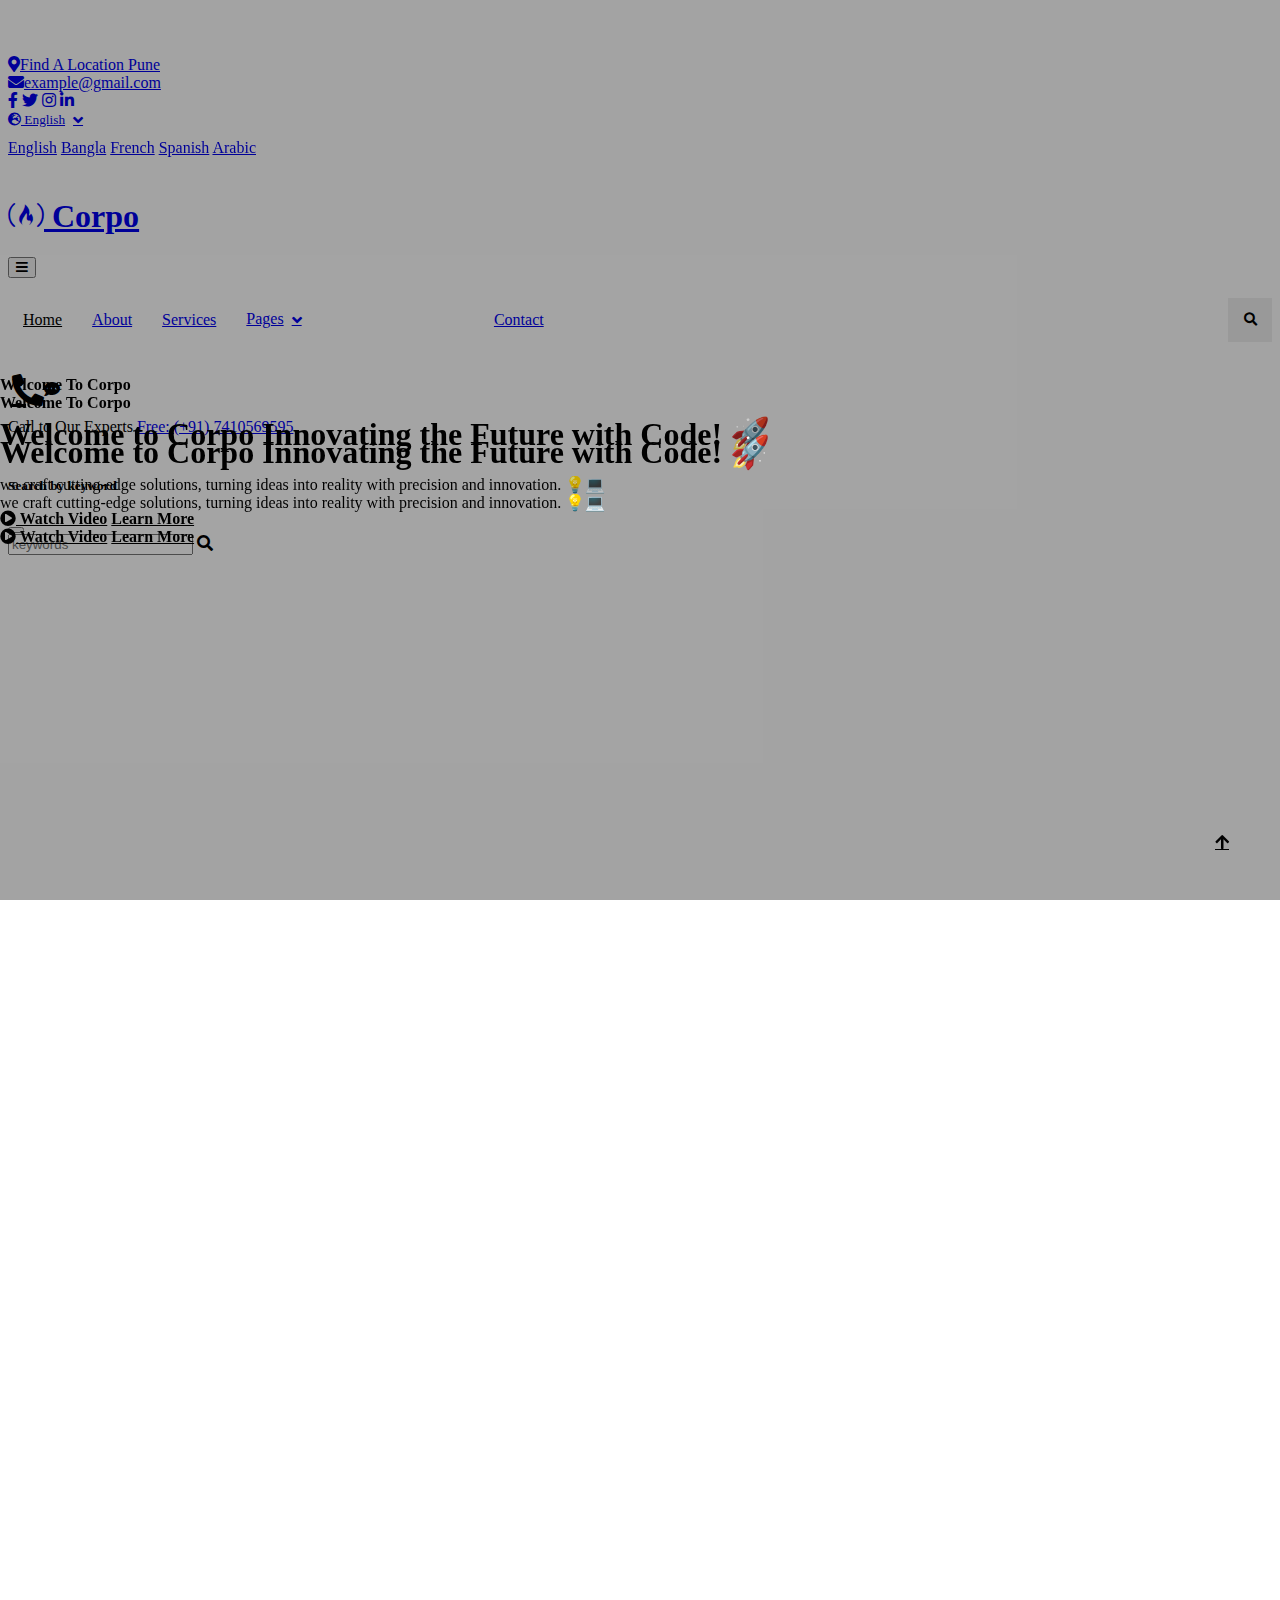
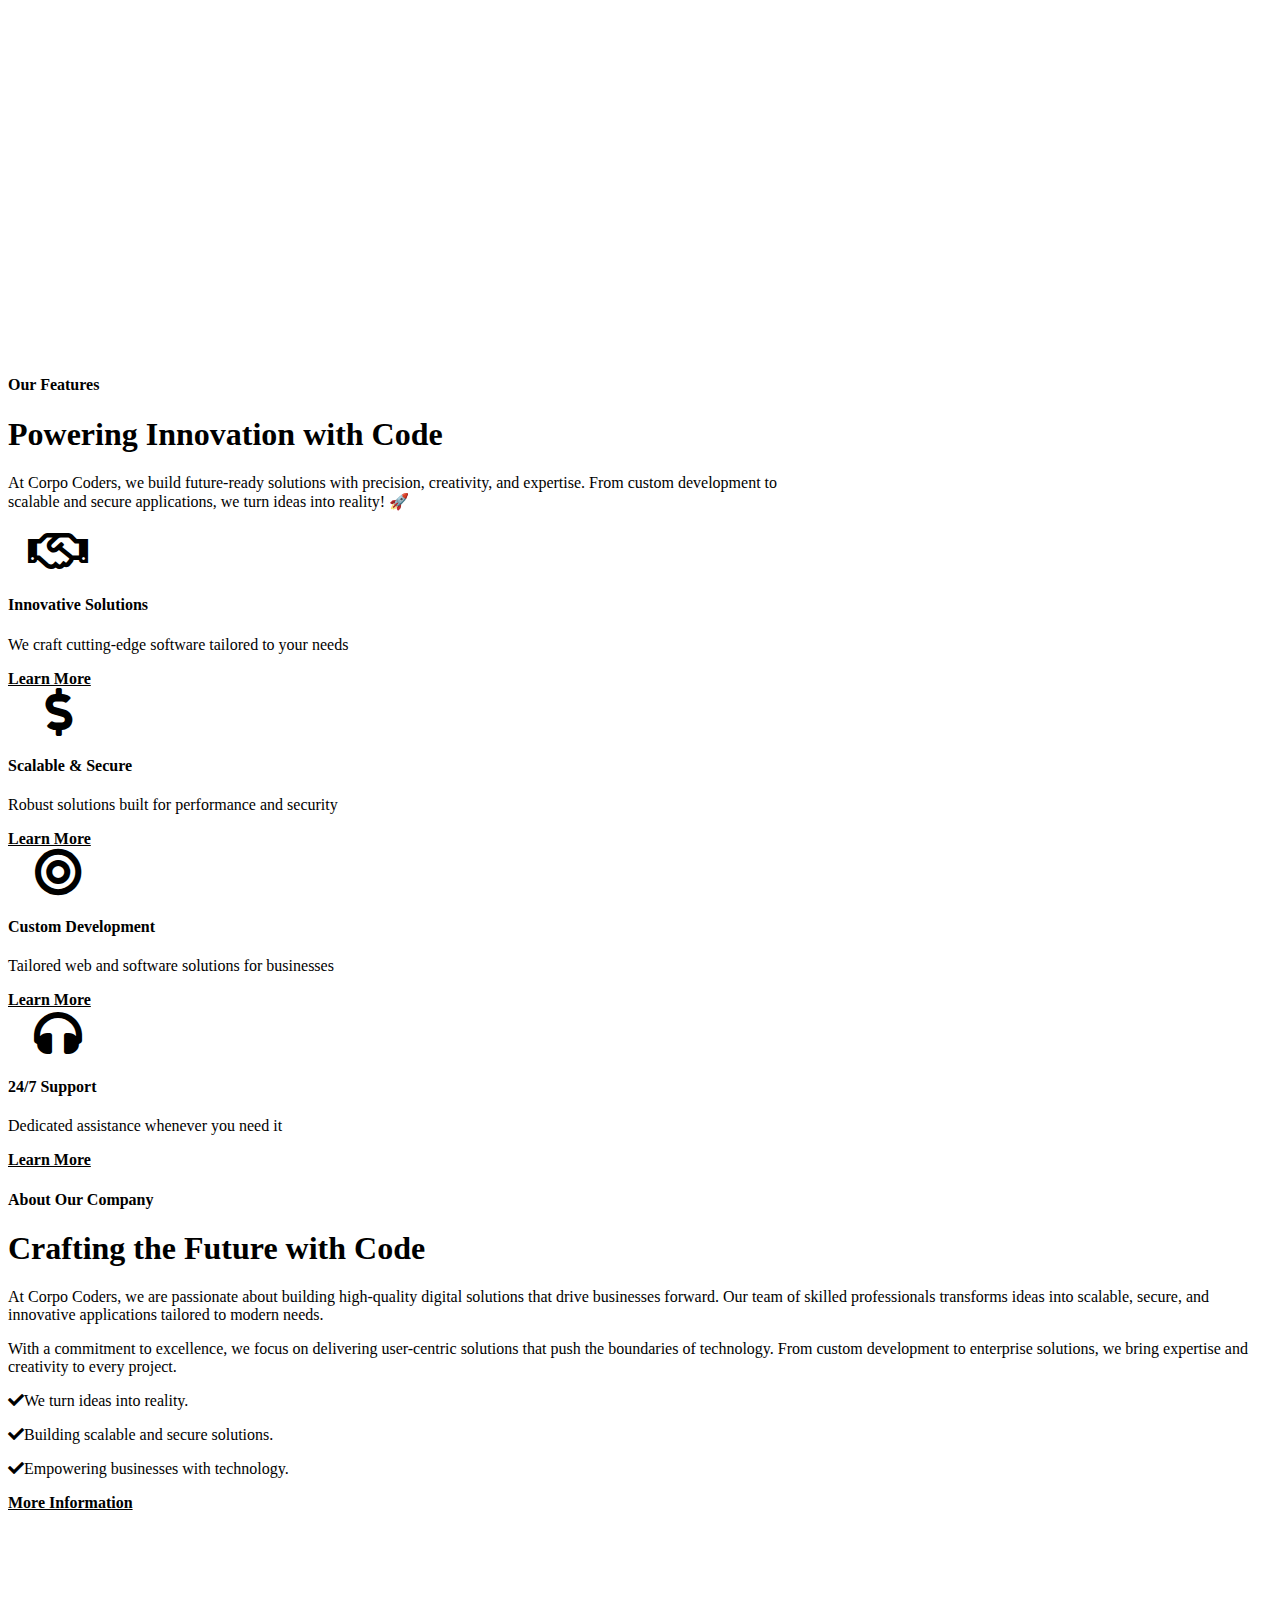
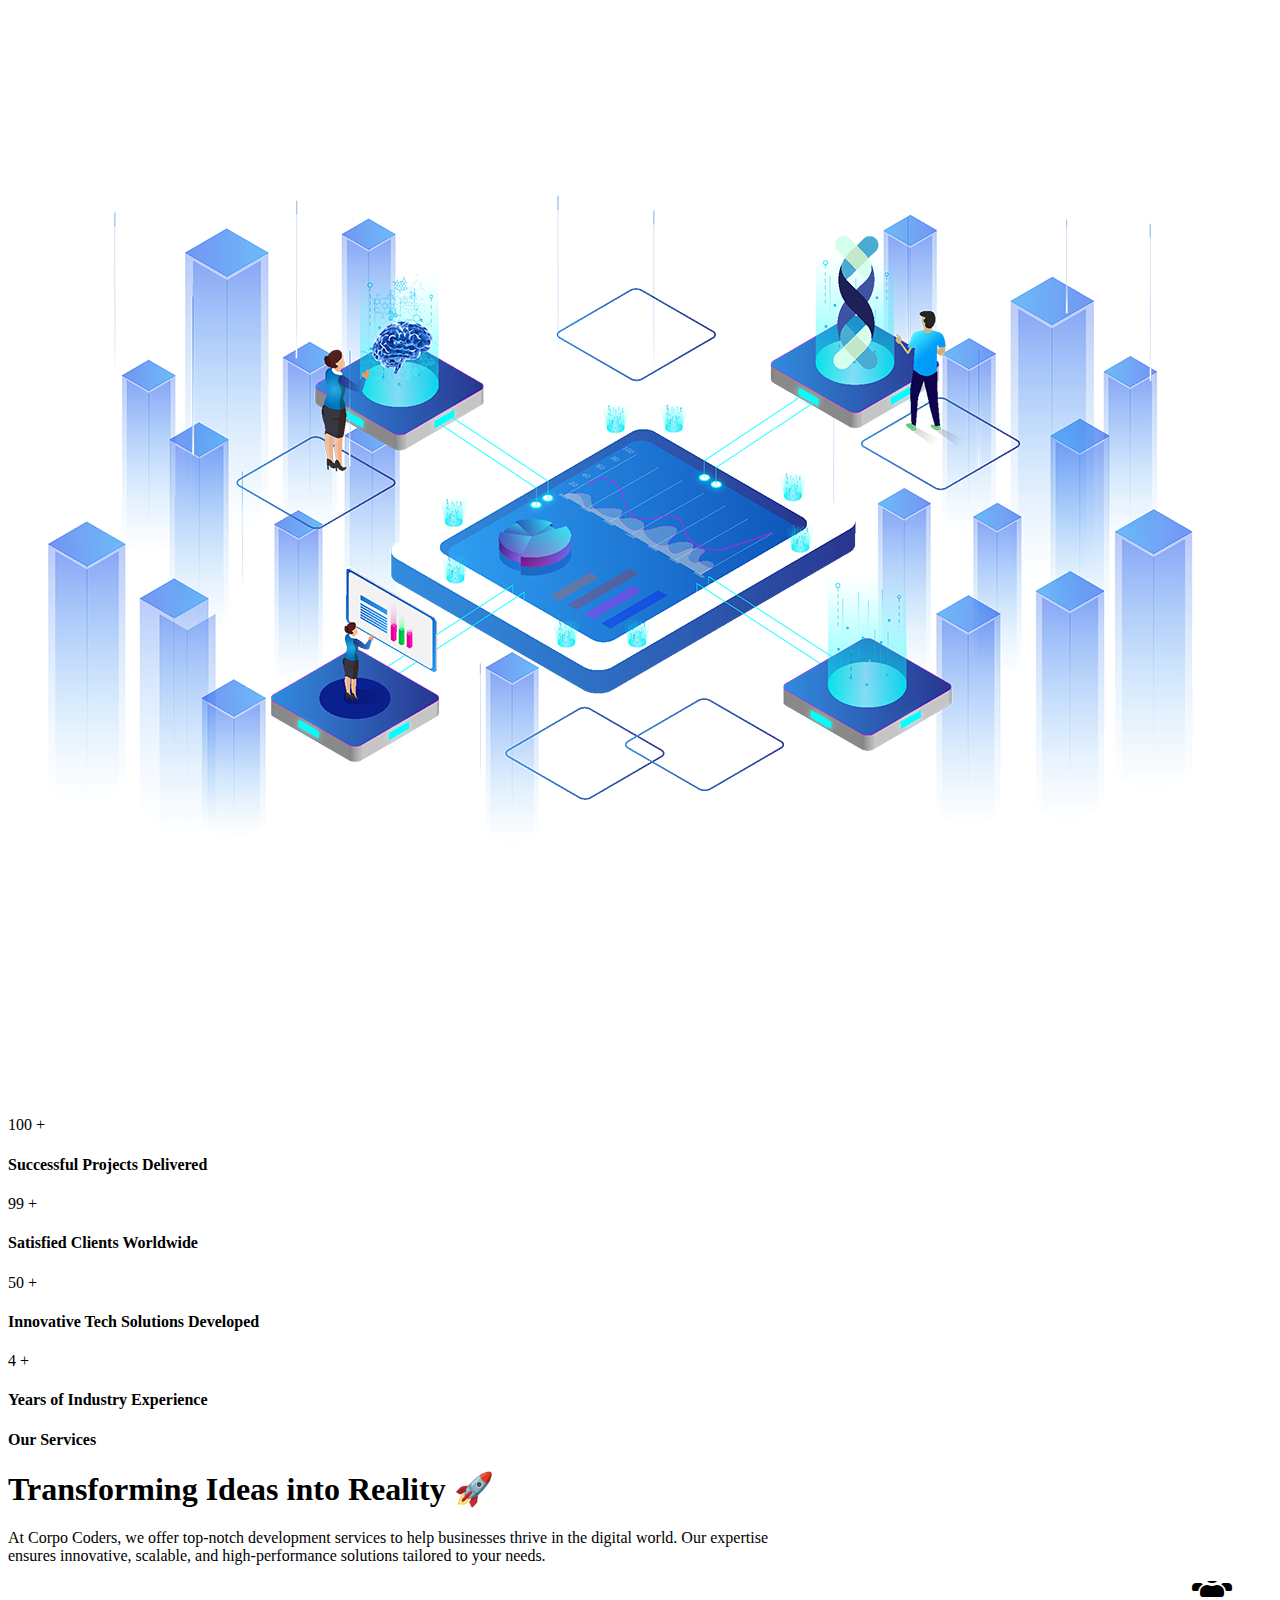
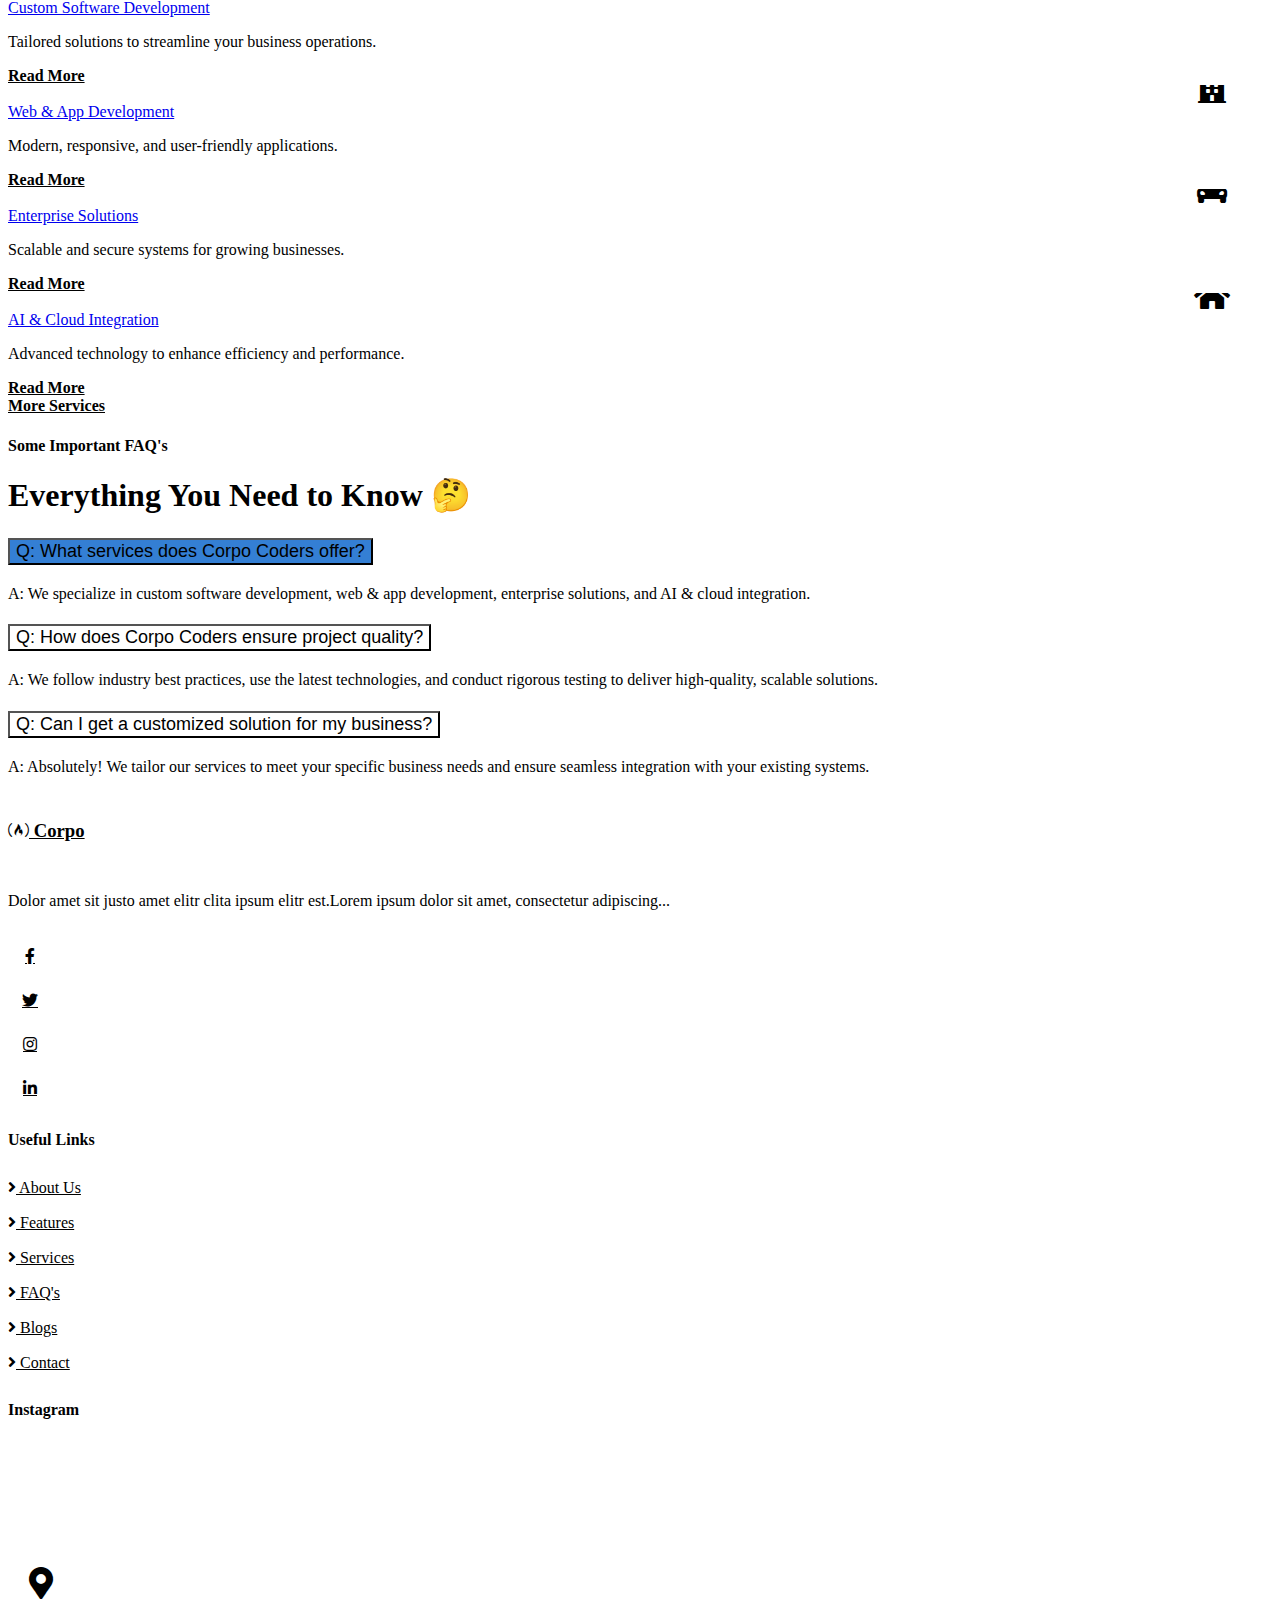
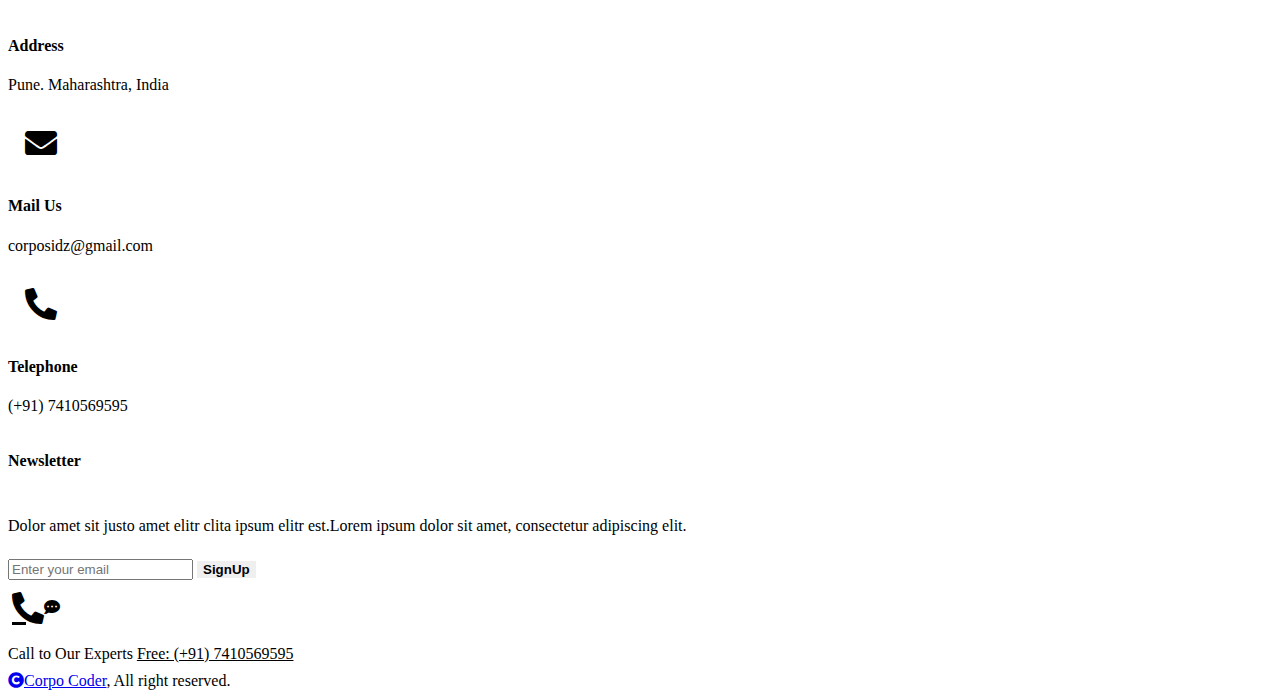
==== commit 15667a8e: "Added Pune Location Text" ====
--- a/index.html
+++ b/index.html
@@ -64,7 +64,7 @@
               <div class="border-end border-primary pe-3">
                 <a href="#" class="text-muted small"
                   ><i class="fas fa-map-marker-alt text-primary me-2"></i>Find A
-                  Location</a
+                  Location Pune</a
                 >
               </div>
               <div class="ps-3">
@@ -178,8 +178,8 @@
             </a>
             <div class="d-flex flex-column ms-3">
               <span>Call to Our Experts</span>
-              <a href="tel:(+91) 9356494740"
-                ><span class="text-dark">Free: (+91) 9356494740</span></a
+              <a href="tel:(+91) 7410569595"
+                ><span class="text-dark">Free: (+91) 7410569595</span></a
               >
             </div>
           </div>
@@ -1417,7 +1417,7 @@
                         </div>
                         <div>
                           <h4 class="text-white">Telephone</h4>
-                          <p class="mb-0">(+91) 9356494740</p>
+                          <p class="mb-0">(+91) 7410569595</p>
                         </div>
                       </div>
                     </div>
@@ -1467,8 +1467,8 @@
                 </div>
                 <div class="d-flex flex-column ms-3 flex-shrink-0">
                   <span>Call to Our Experts</span>
-                  <a href="tel:(+91) 9356494740"
-                    ><span class="text-white">Free: (+91) 9356494740</span></a
+                  <a href="tel:(+91) 7410569595"
+                    ><span class="text-white">Free: (+91) 7410569595</span></a
                   >
                 </div>
               </div>
@@ -1513,4 +1513,5 @@
     <!-- Template Javascript -->
     <script src="js/main.js"></script>
   </body>
+
 </html>
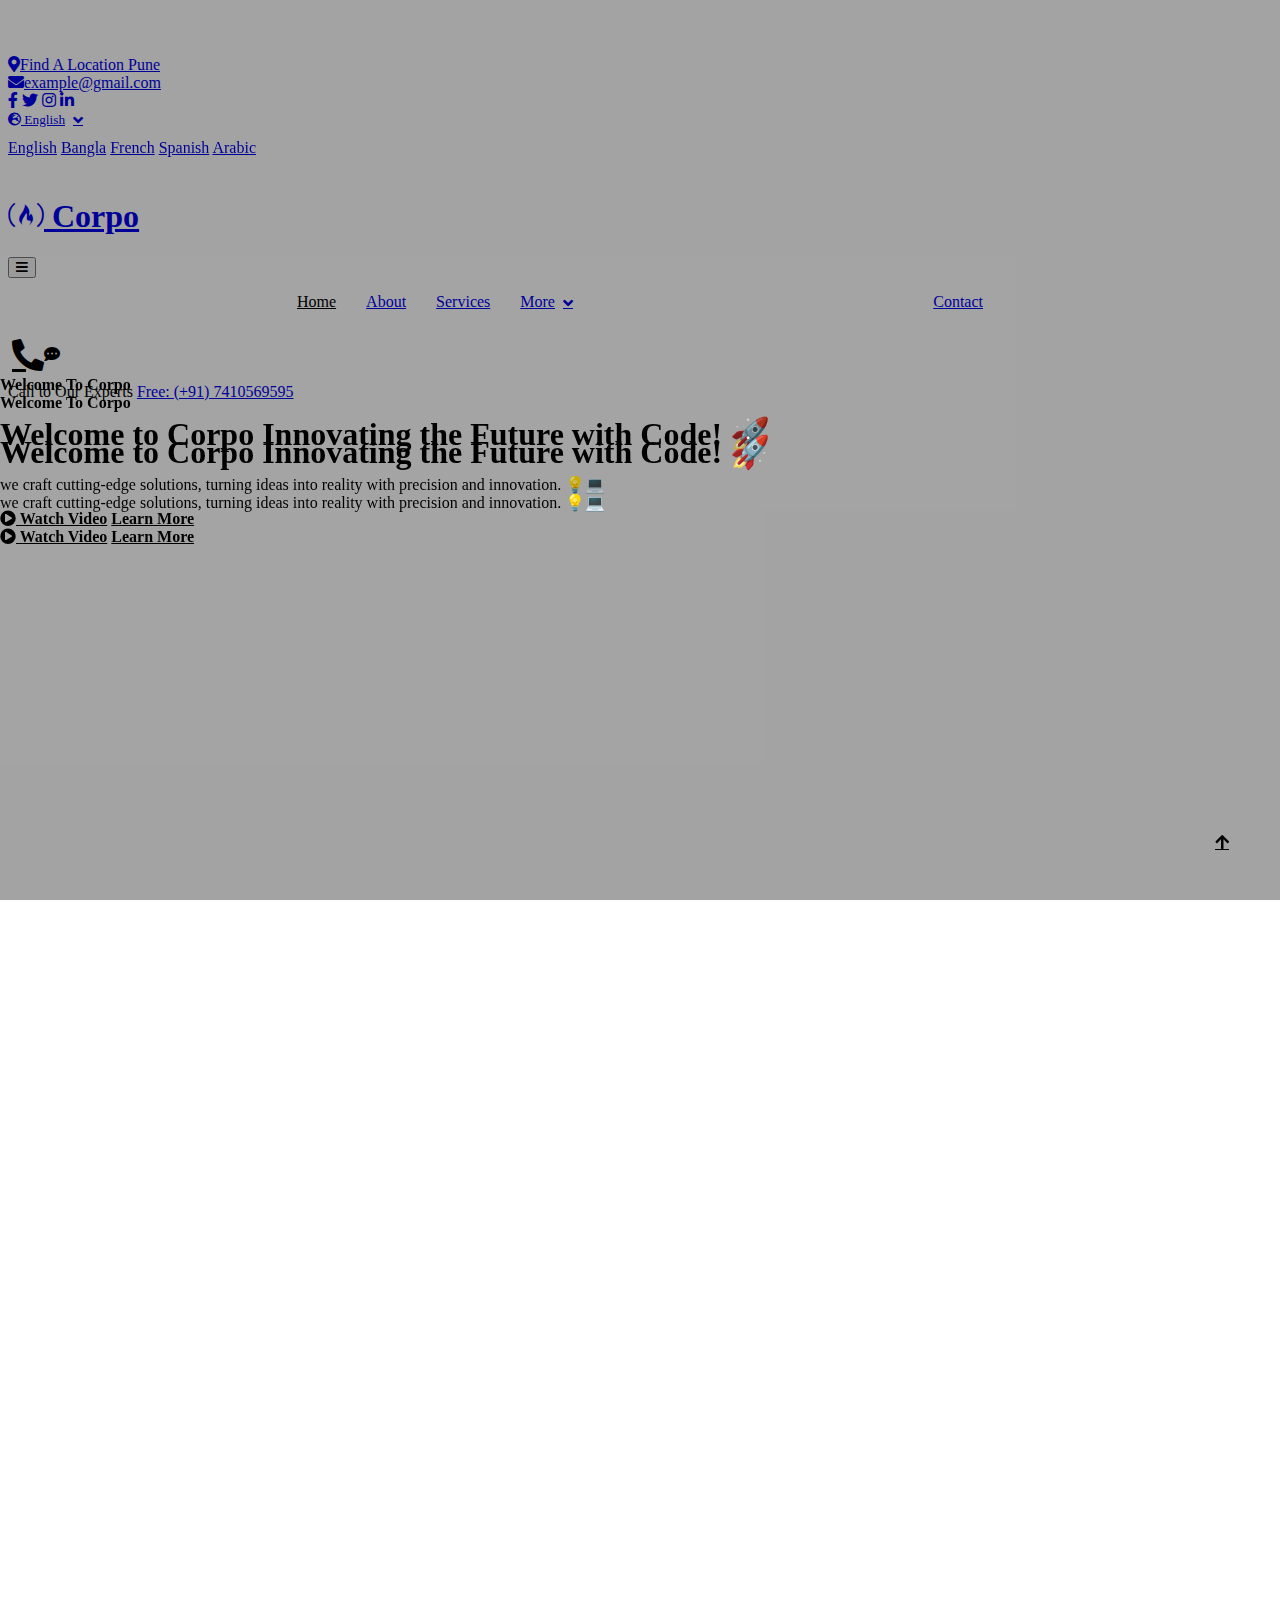
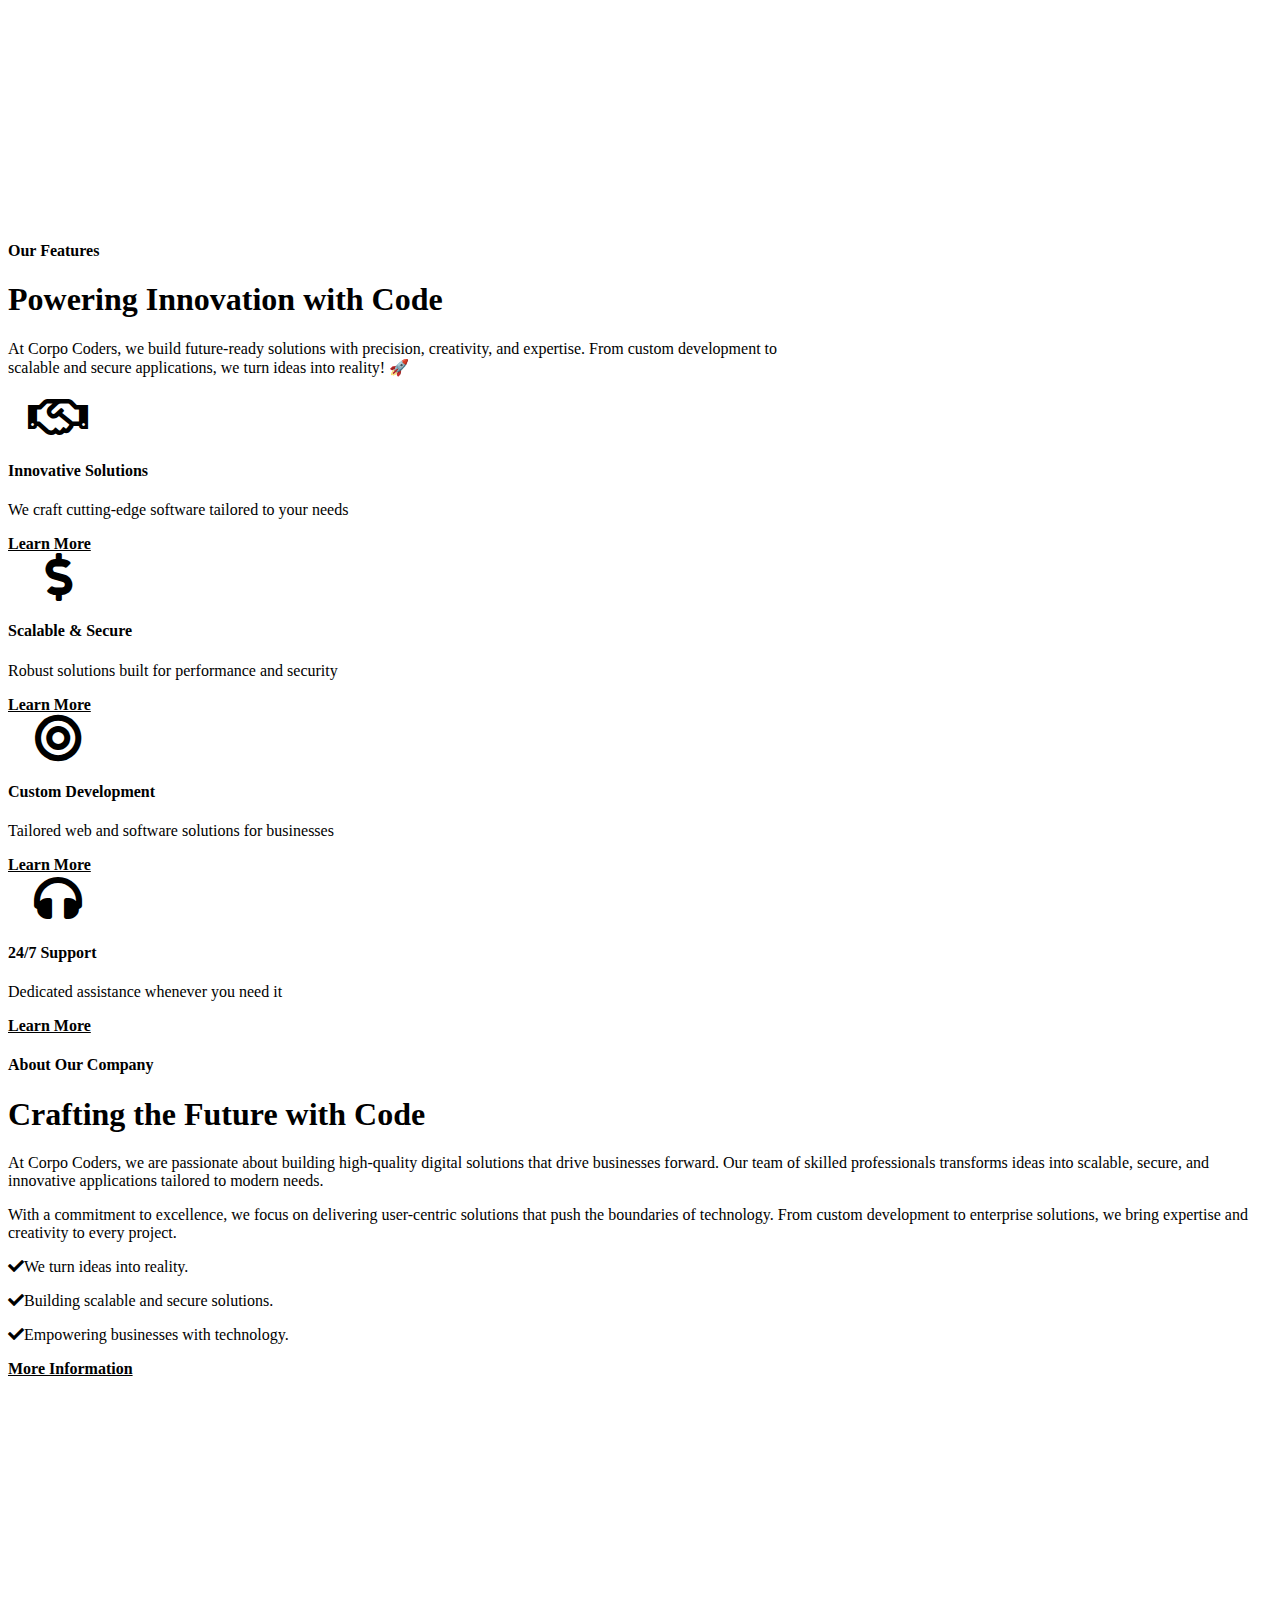
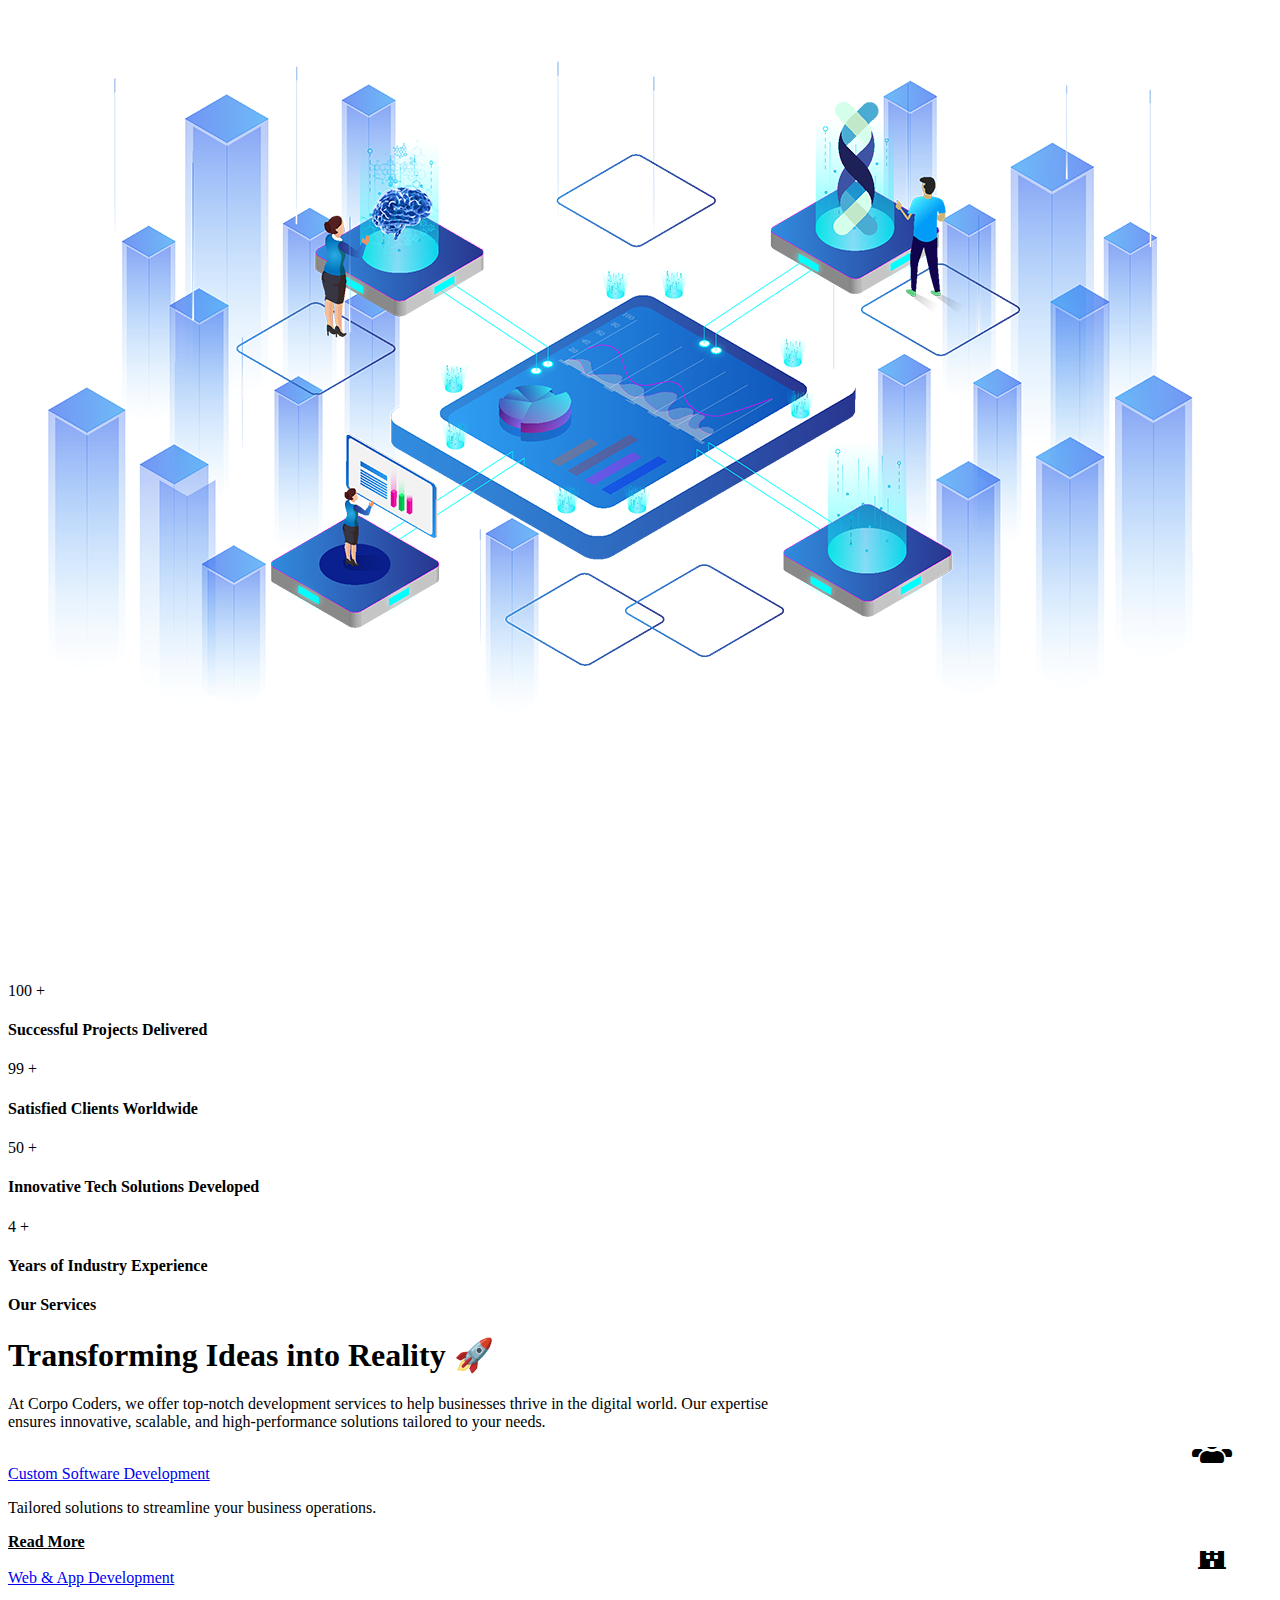
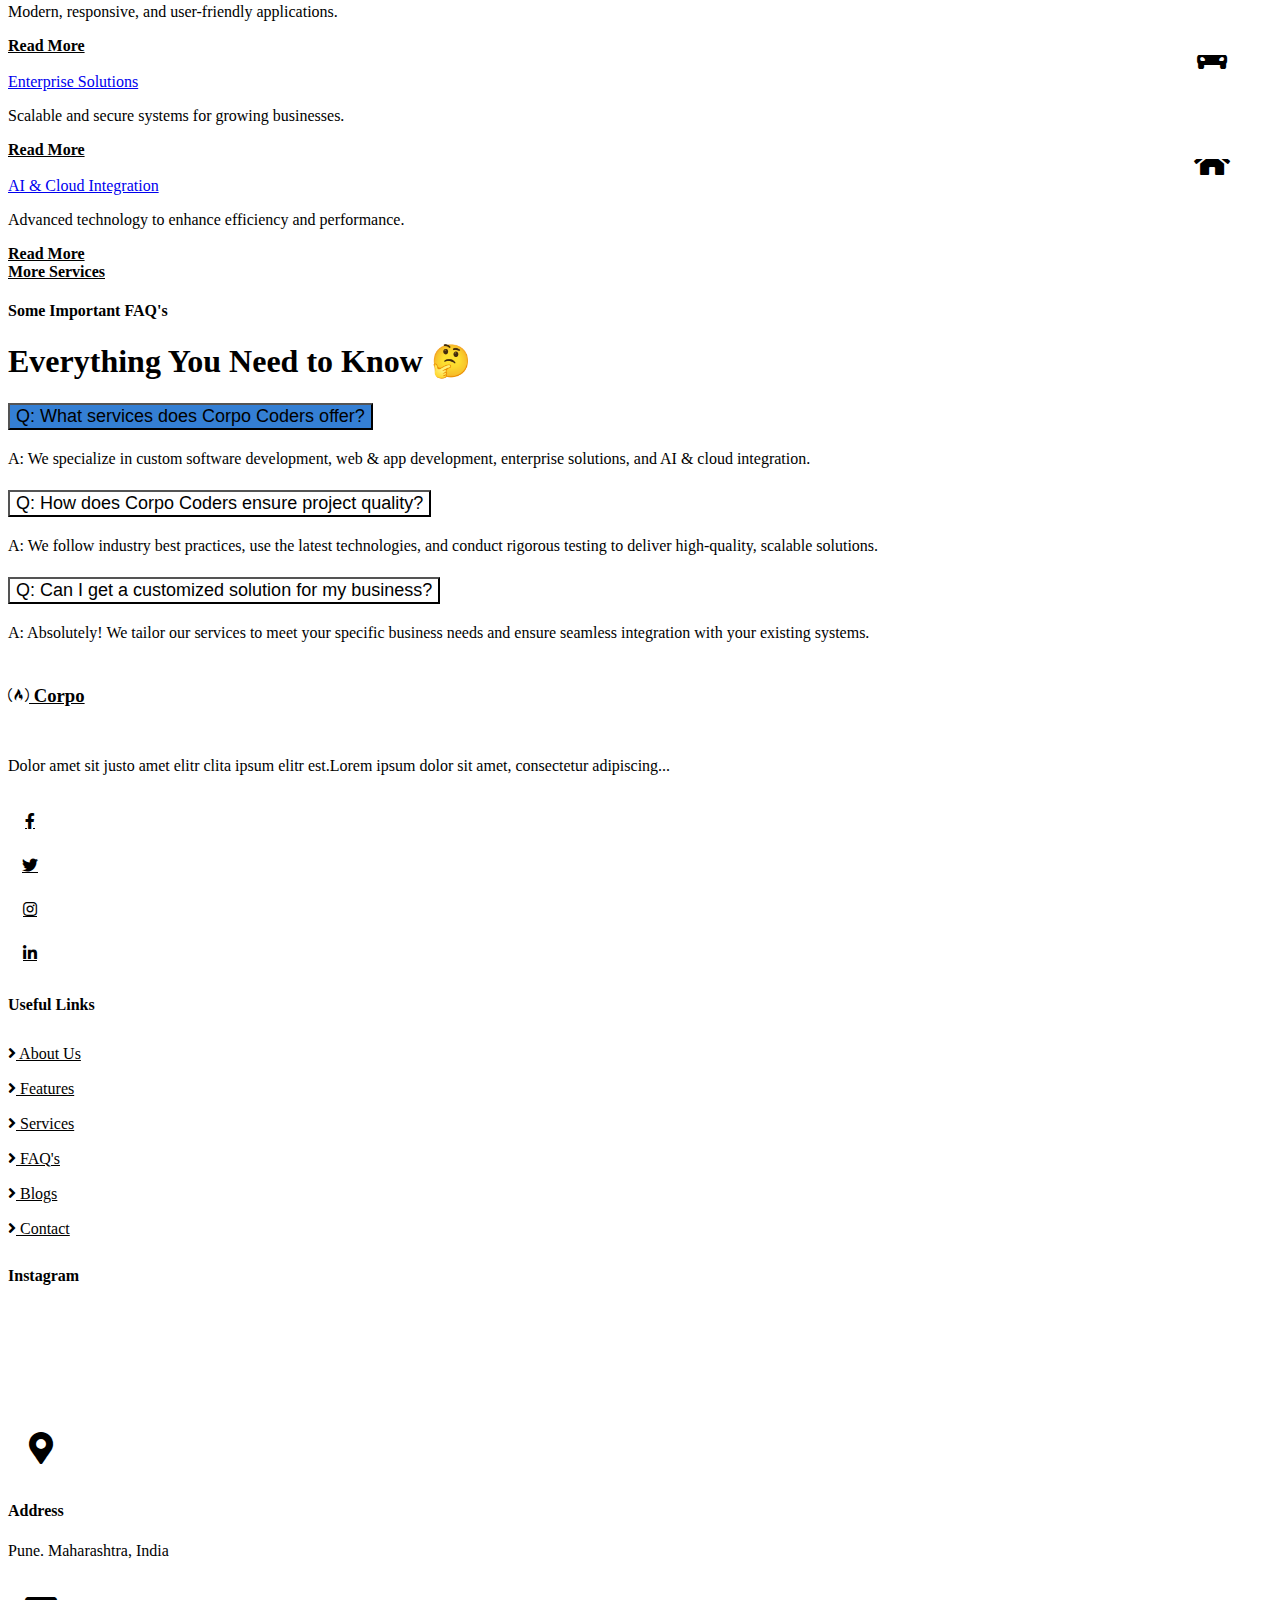
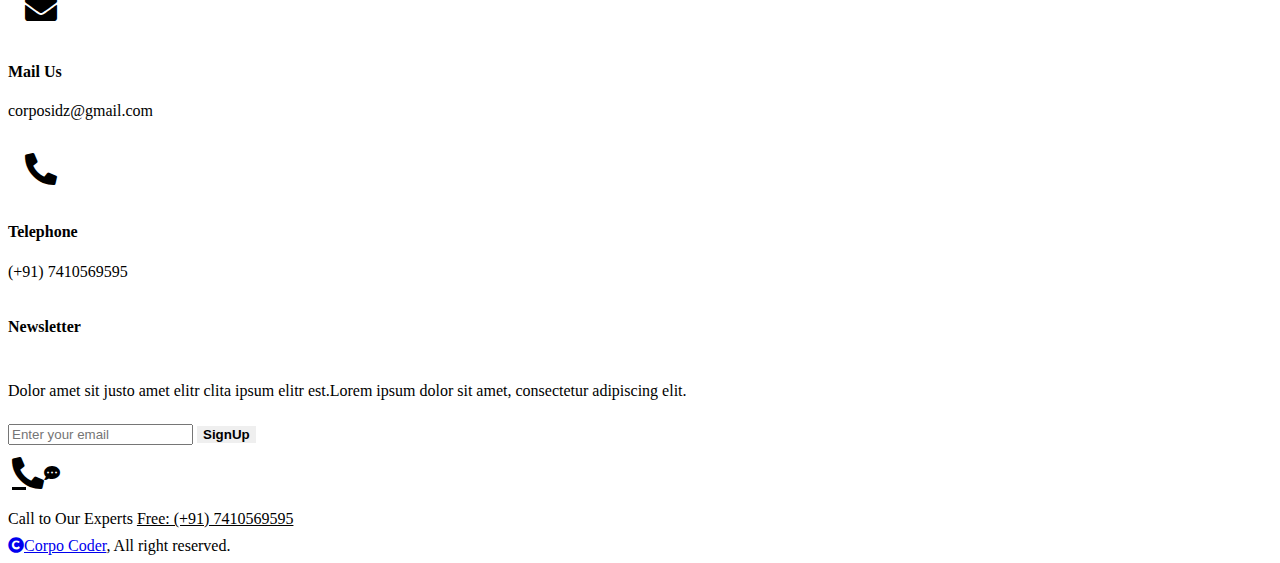
==== commit 2f07c435: "remove searching module and added more options page" ====
--- a/index.html
+++ b/index.html
@@ -141,7 +141,7 @@
               <!-- <a href="blog.html" class="nav-item nav-link">Blog</a> -->
               <div class="nav-item dropdown">
                 <a href="#" class="nav-link" data-bs-toggle="dropdown">
-                  <span class="dropdown-toggle">Pages</span>
+                  <span class="dropdown-toggle">More</span>
                 </a>
                 <div class="dropdown-menu">
                   <a href="feature.html" class="dropdown-item">Our Features</a>
@@ -154,7 +154,7 @@
                 </div>
               </div>
               <a href="contact.html" class="nav-item nav-link">Contact</a>
-              <div class="nav-btn px-3">
+              <!-- <div class="nav-btn px-3">
                 <button
                   class="btn-search btn btn-primary btn-md-square rounded-circle flex-shrink-0"
                   data-bs-toggle="modal"
@@ -162,7 +162,7 @@
                 >
                   <i class="fas fa-search"></i>
                 </button>
-              </div>
+              </div> -->
             </div>
           </div>
           <div class="d-none d-xl-flex flex-shrink-0 ps-4">
@@ -189,7 +189,7 @@
     <!-- Navbar & Hero End -->
 
     <!-- Modal Search Start -->
-    <div
+    <!-- <div
       class="modal fade"
       id="searchModal"
       tabindex="-1"
@@ -226,7 +226,7 @@
           </div>
         </div>
       </div>
-    </div>
+    </div> -->
     <!-- Modal Search End -->
 
     <!-- Carousel Start -->
@@ -1513,5 +1513,4 @@
     <!-- Template Javascript -->
     <script src="js/main.js"></script>
   </body>
-
 </html>
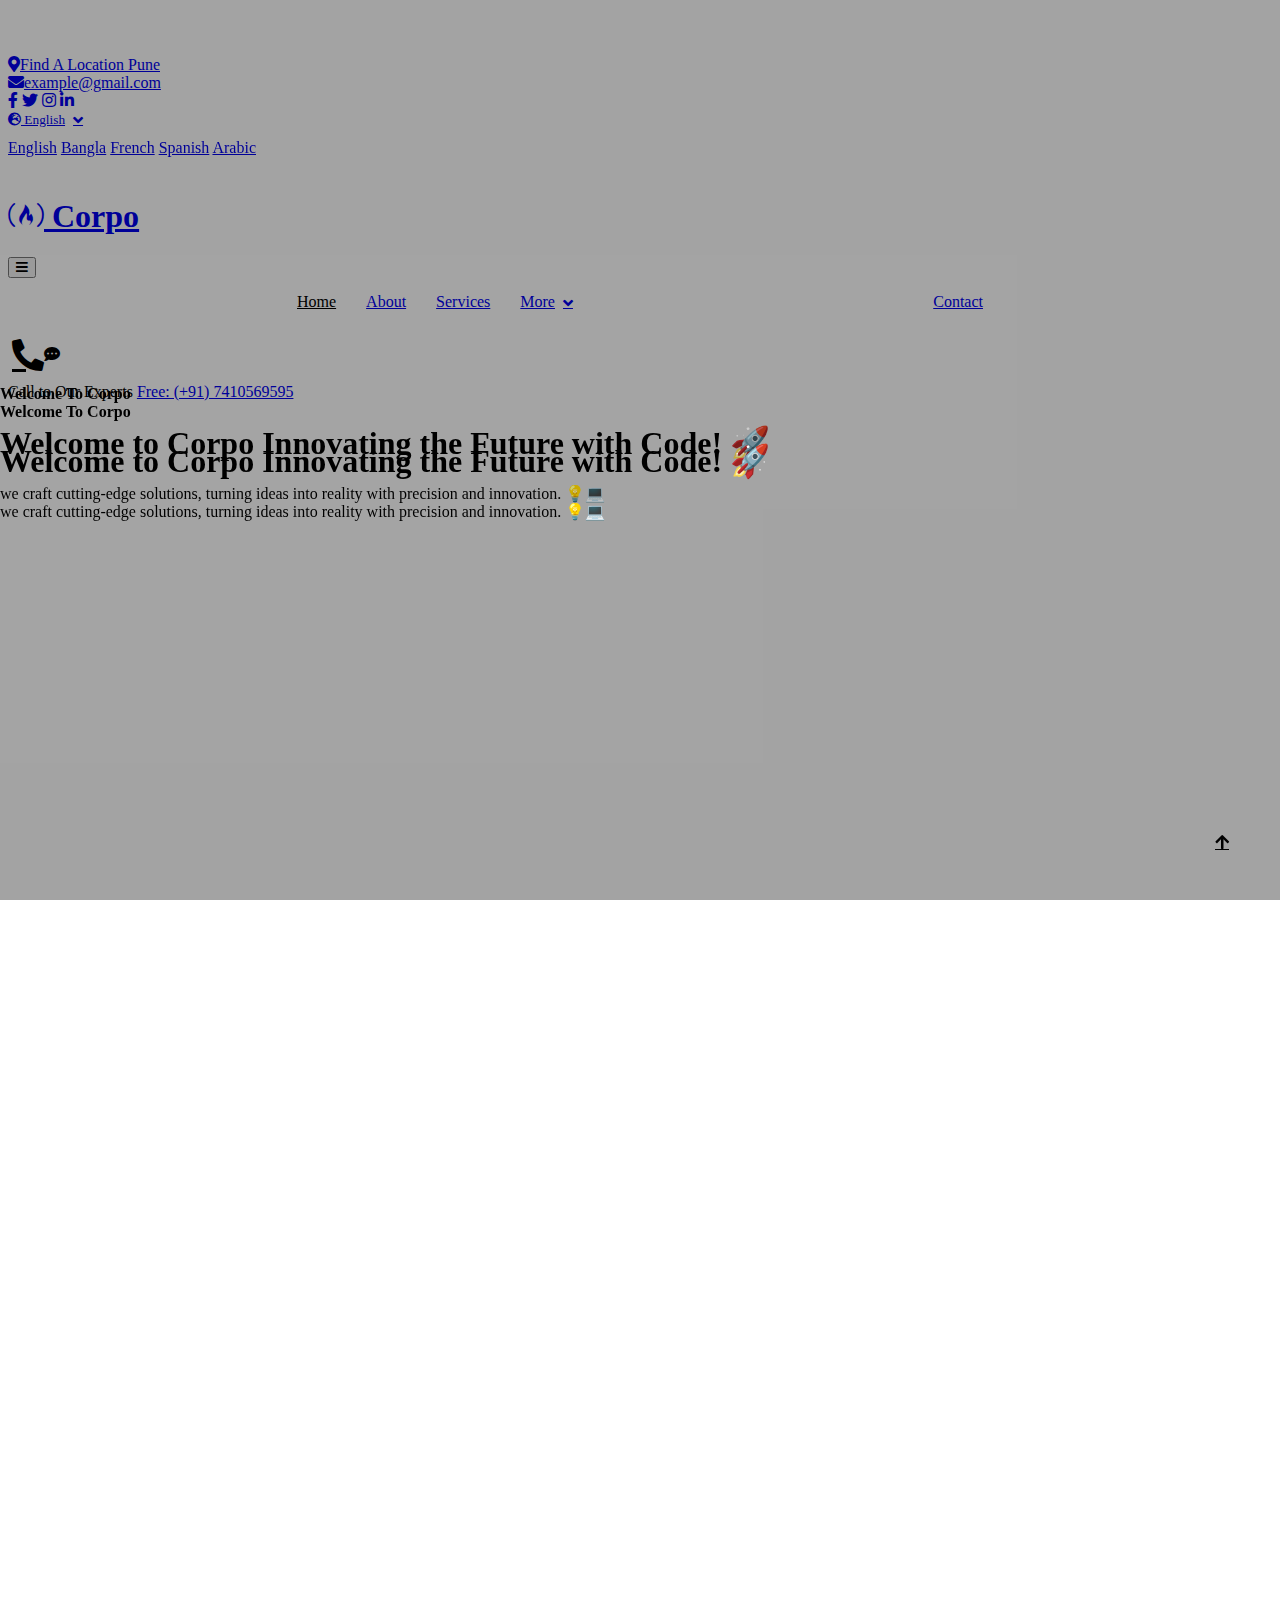
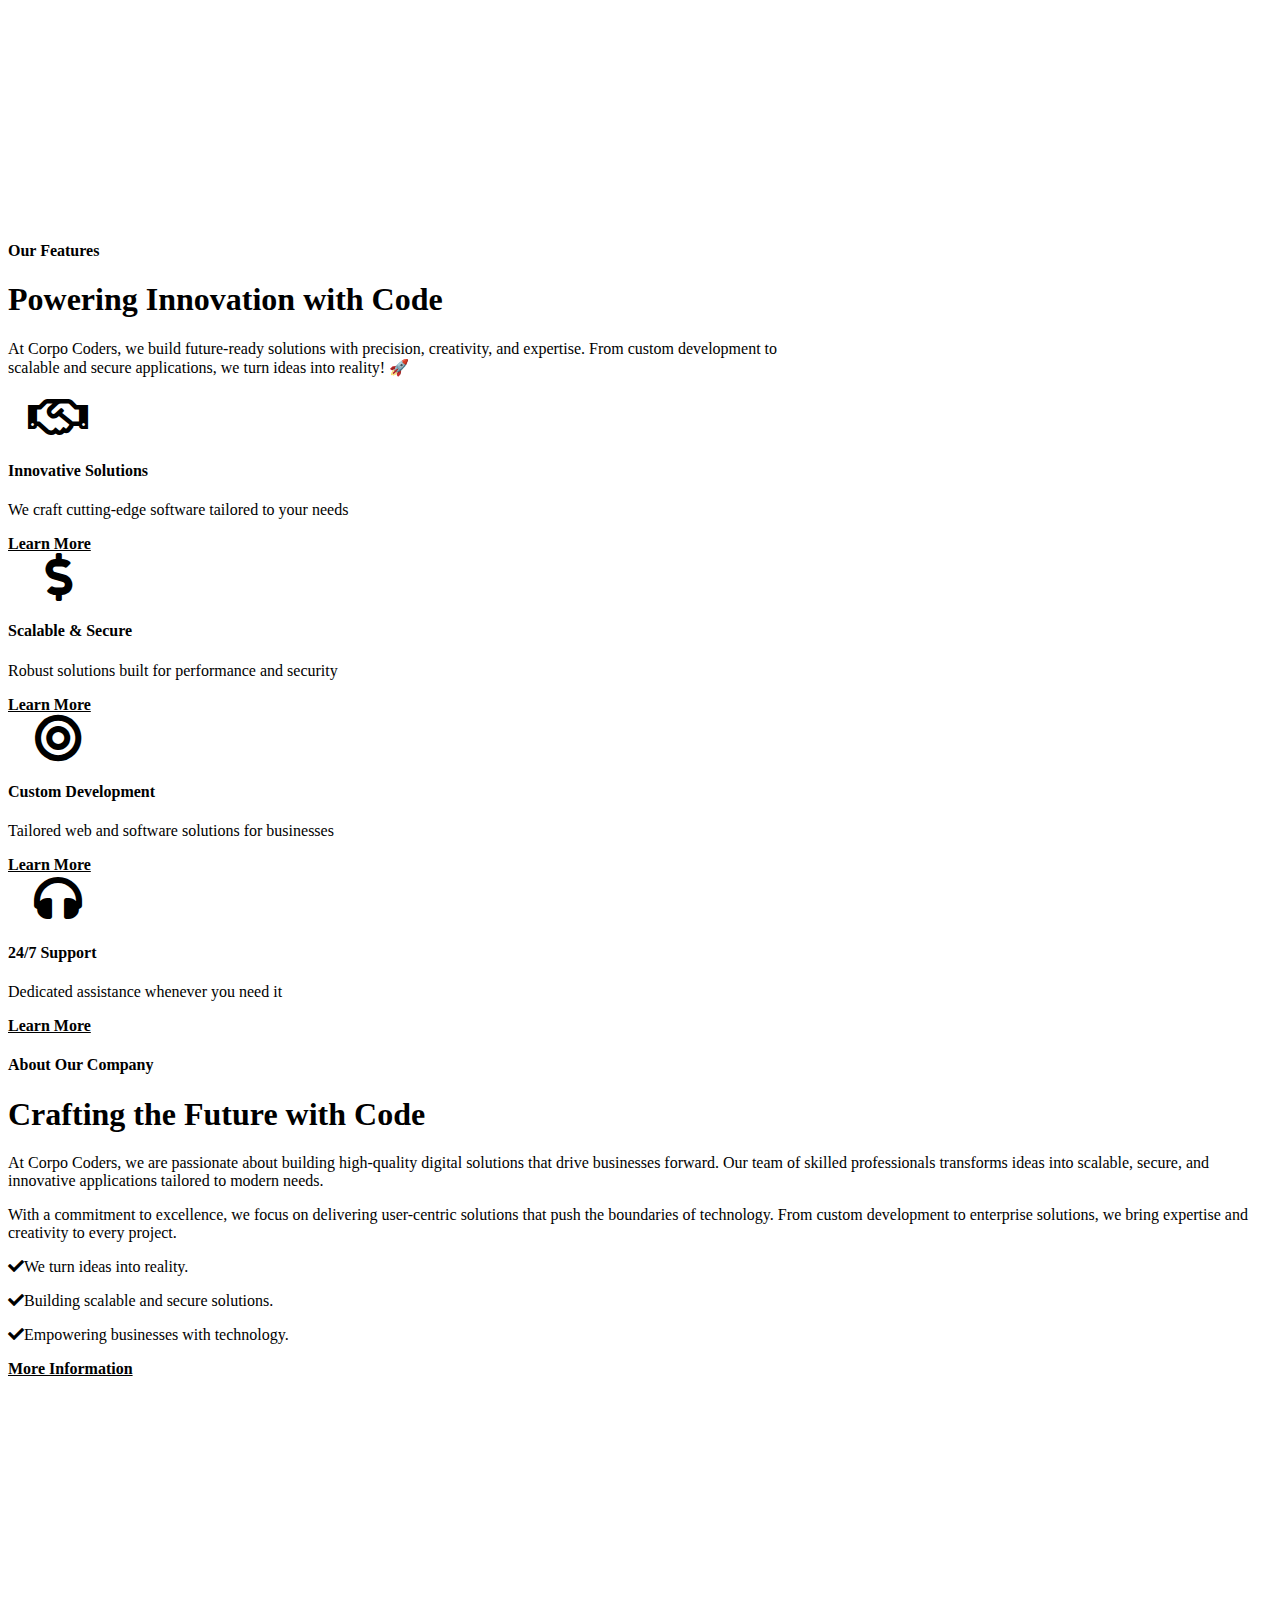
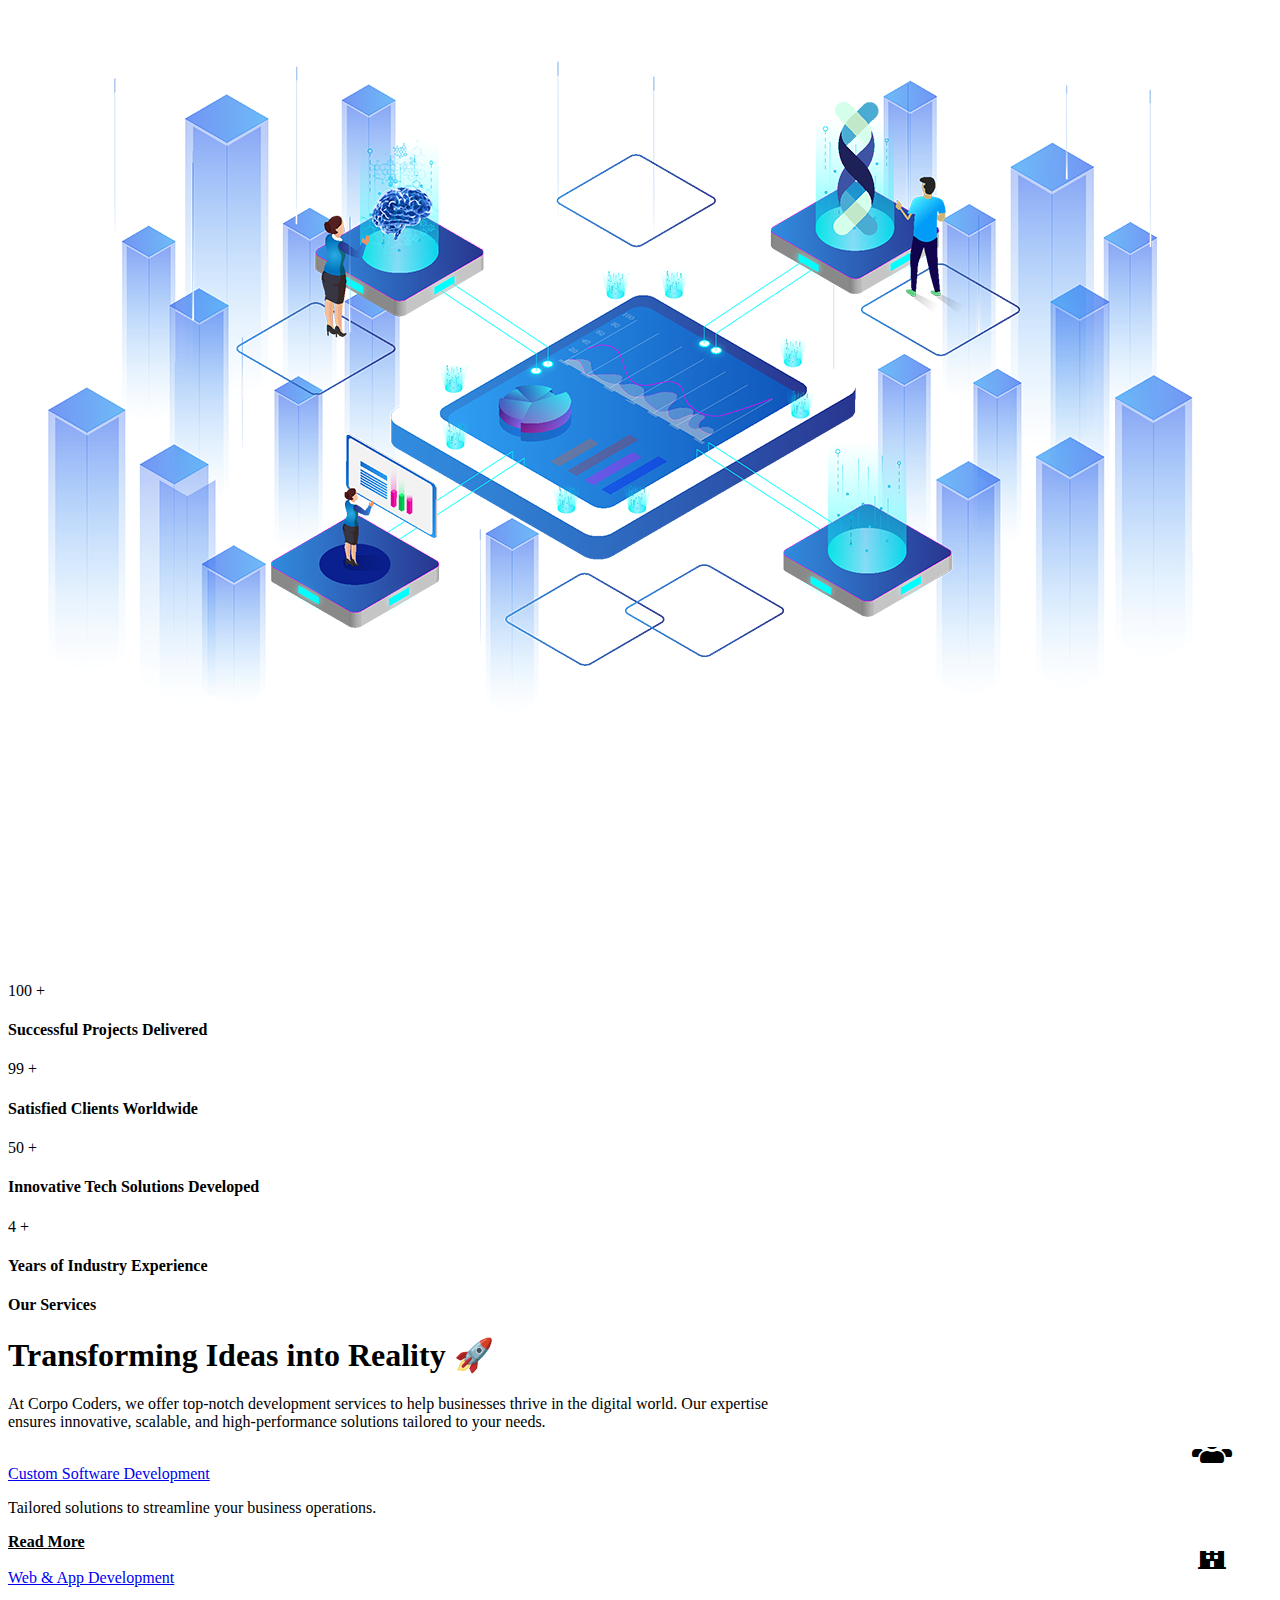
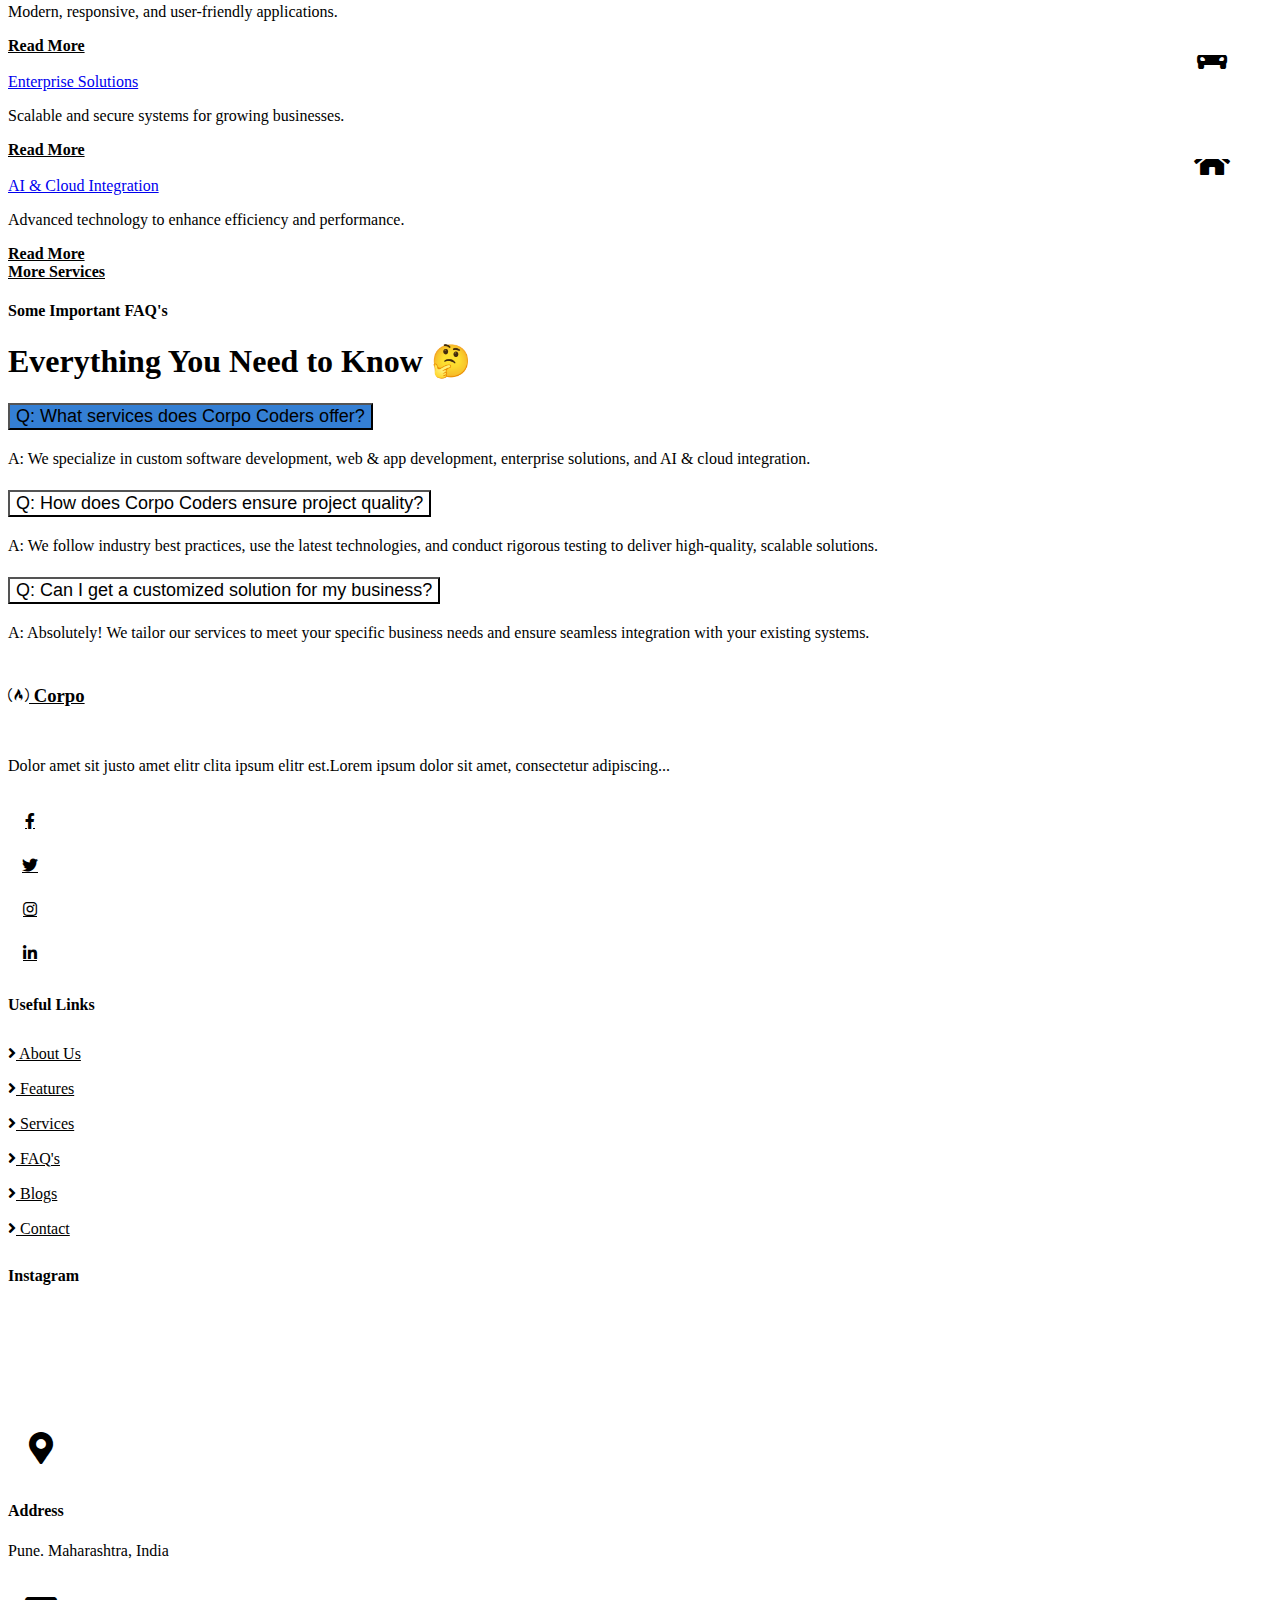
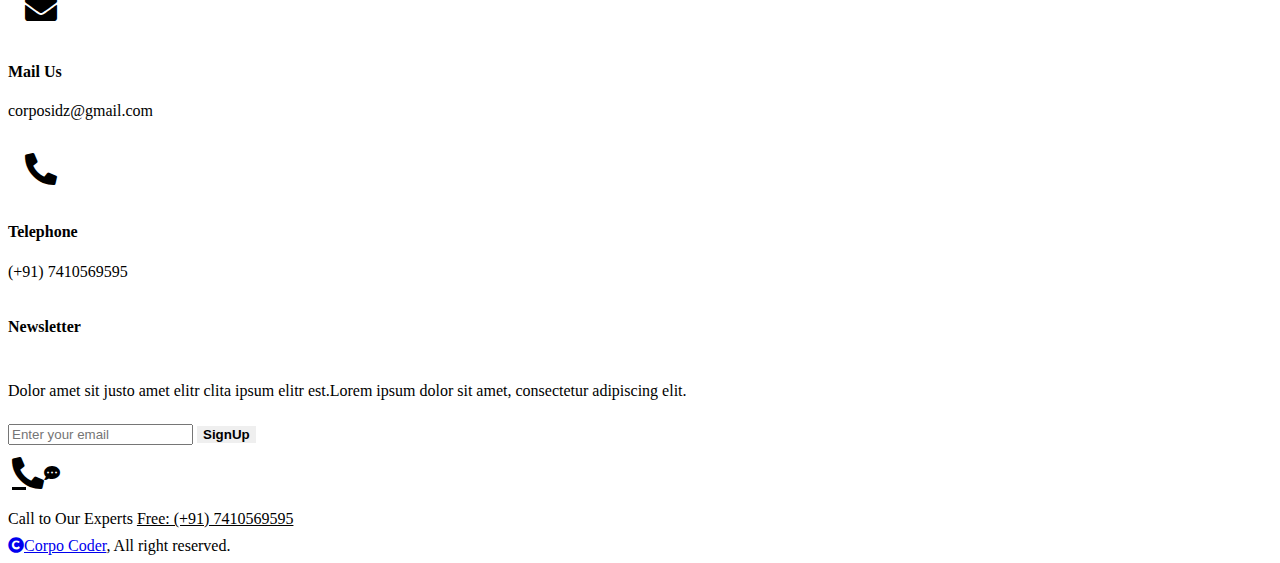
==== commit 3be10a89: "Removed Animation" ====
--- a/index.html
+++ b/index.html
@@ -235,7 +235,7 @@
         <div class="carousel-caption">
           <div class="container">
             <div class="row g-4 align-items-center">
-              <div class="col-lg-7 animated fadeInLeft">
+              <div class="col-lg-7">
                 <div class="text-sm-center text-md-start">
                   <h4 class="text-white text-uppercase fw-bold mb-4">
                     Welcome To Corpo
@@ -247,23 +247,9 @@
                     we craft cutting-edge solutions, turning ideas into reality
                     with precision and innovation. 💡💻
                   </p>
-                  <div
-                    class="d-flex justify-content-center justify-content-md-start flex-shrink-0 mb-4"
-                  >
-                    <a
-                      class="btn btn-light rounded-pill py-3 px-4 px-md-5 me-2"
-                      href="#"
-                      ><i class="fas fa-play-circle me-2"></i> Watch Video</a
-                    >
-                    <a
-                      class="btn btn-dark rounded-pill py-3 px-4 px-md-5 ms-2"
-                      href="#"
-                      >Learn More</a
-                    >
-                  </div>
-                </div>
-              </div>
-              <div class="col-lg-5 animated fadeInRight">
+                </div>
+              </div>
+              <div class="col-lg-5">
                 <div class="calrousel-img" style="object-fit: cover">
                   <img src="img/carosel.png" class="img-fluid w-100" alt="" />
                 </div>
@@ -276,12 +262,12 @@
         <div class="carousel-caption">
           <div class="container">
             <div class="row gy-4 gy-lg-0 gx-0 gx-lg-5 align-items-center">
-              <div class="col-lg-5 animated fadeInLeft">
+              <div class="col-lg-5">
                 <div class="calrousel-img">
                   <img src="img/carosel.png" class="img-fluid w-100" alt="" />
                 </div>
               </div>
-              <div class="col-lg-7 animated fadeInRight">
+              <div class="col-lg-7">
                 <div class="text-sm-center text-md-end">
                   <h4 class="text-white text-uppercase fw-bold mb-4">
                     Welcome To Corpo
@@ -293,20 +279,6 @@
                     we craft cutting-edge solutions, turning ideas into reality
                     with precision and innovation. 💡💻
                   </p>
-                  <div
-                    class="d-flex justify-content-center justify-content-md-end flex-shrink-0 mb-4"
-                  >
-                    <a
-                      class="btn btn-light rounded-pill py-3 px-4 px-md-5 me-2"
-                      href="#"
-                      ><i class="fas fa-play-circle me-2"></i> Watch Video</a
-                    >
-                    <a
-                      class="btn btn-dark rounded-pill py-3 px-4 px-md-5 ms-2"
-                      href="#"
-                      >Learn More</a
-                    >
-                  </div>
                 </div>
               </div>
             </div>
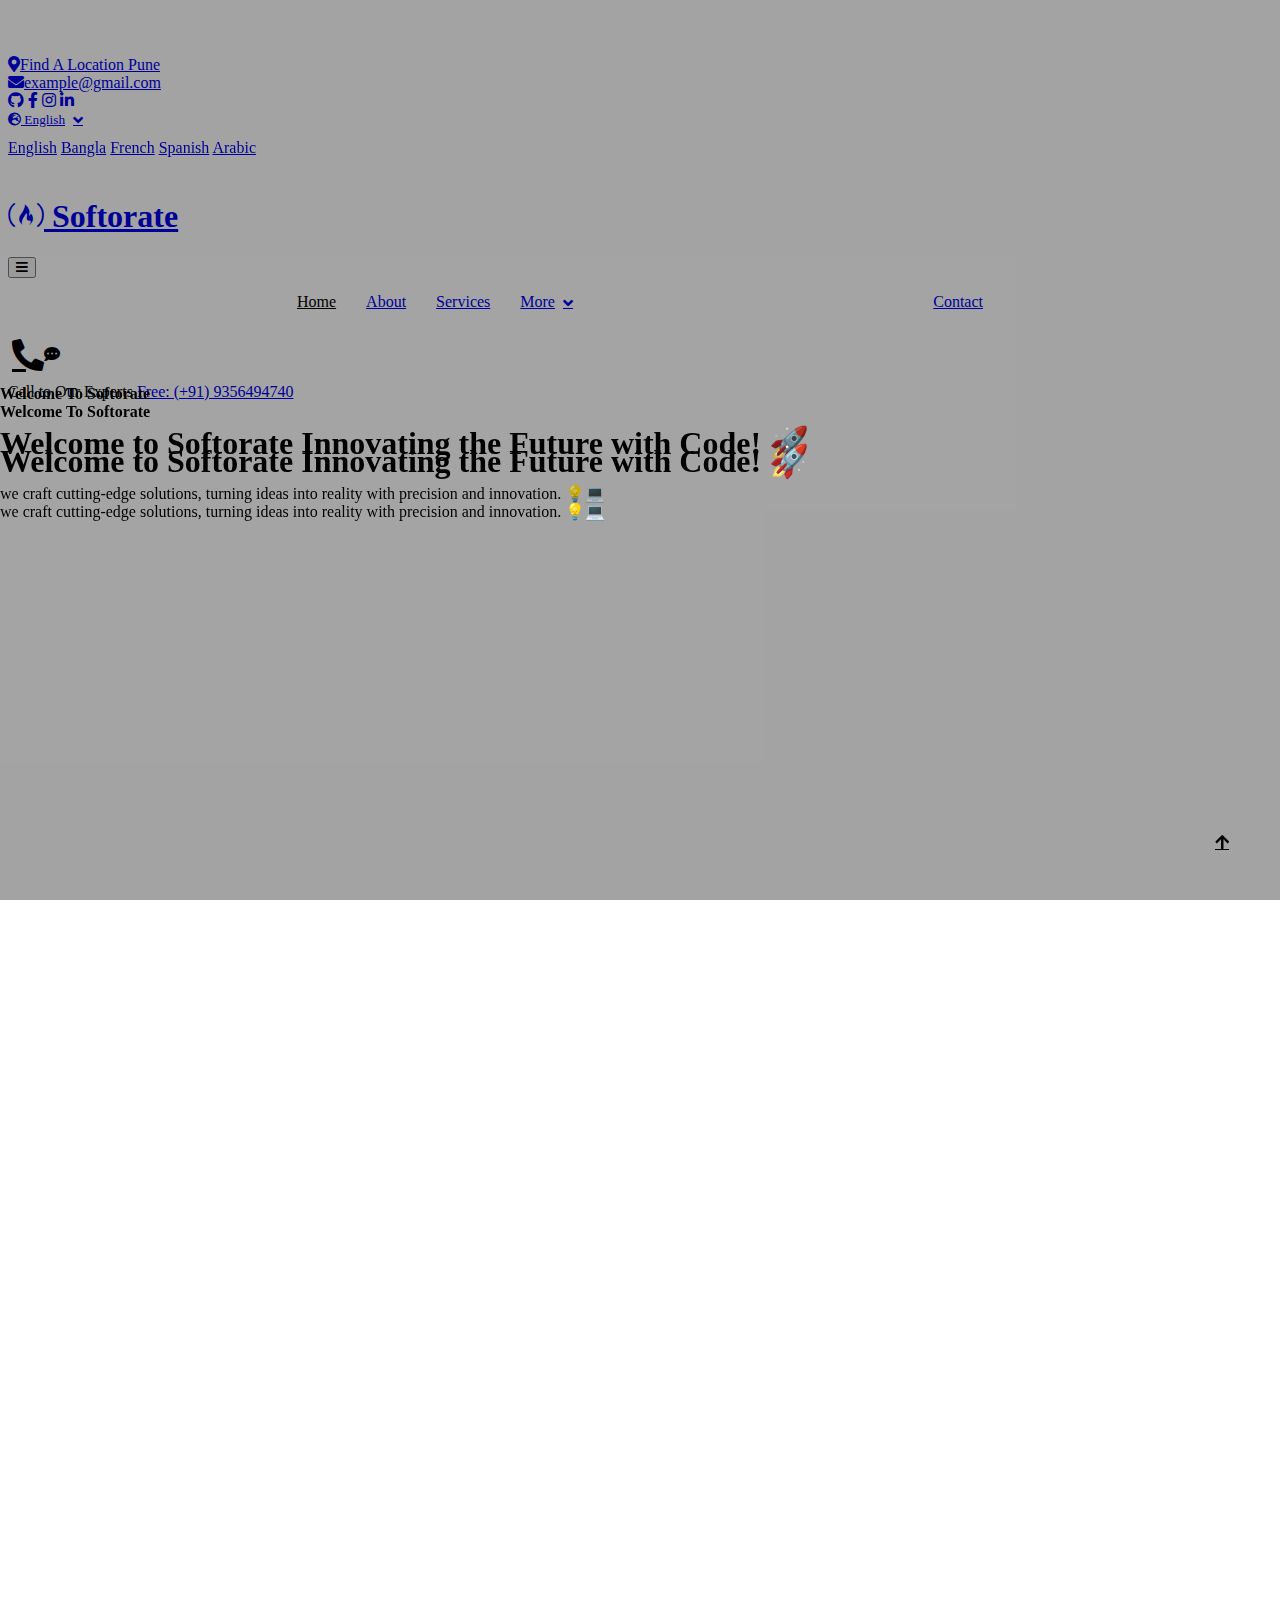
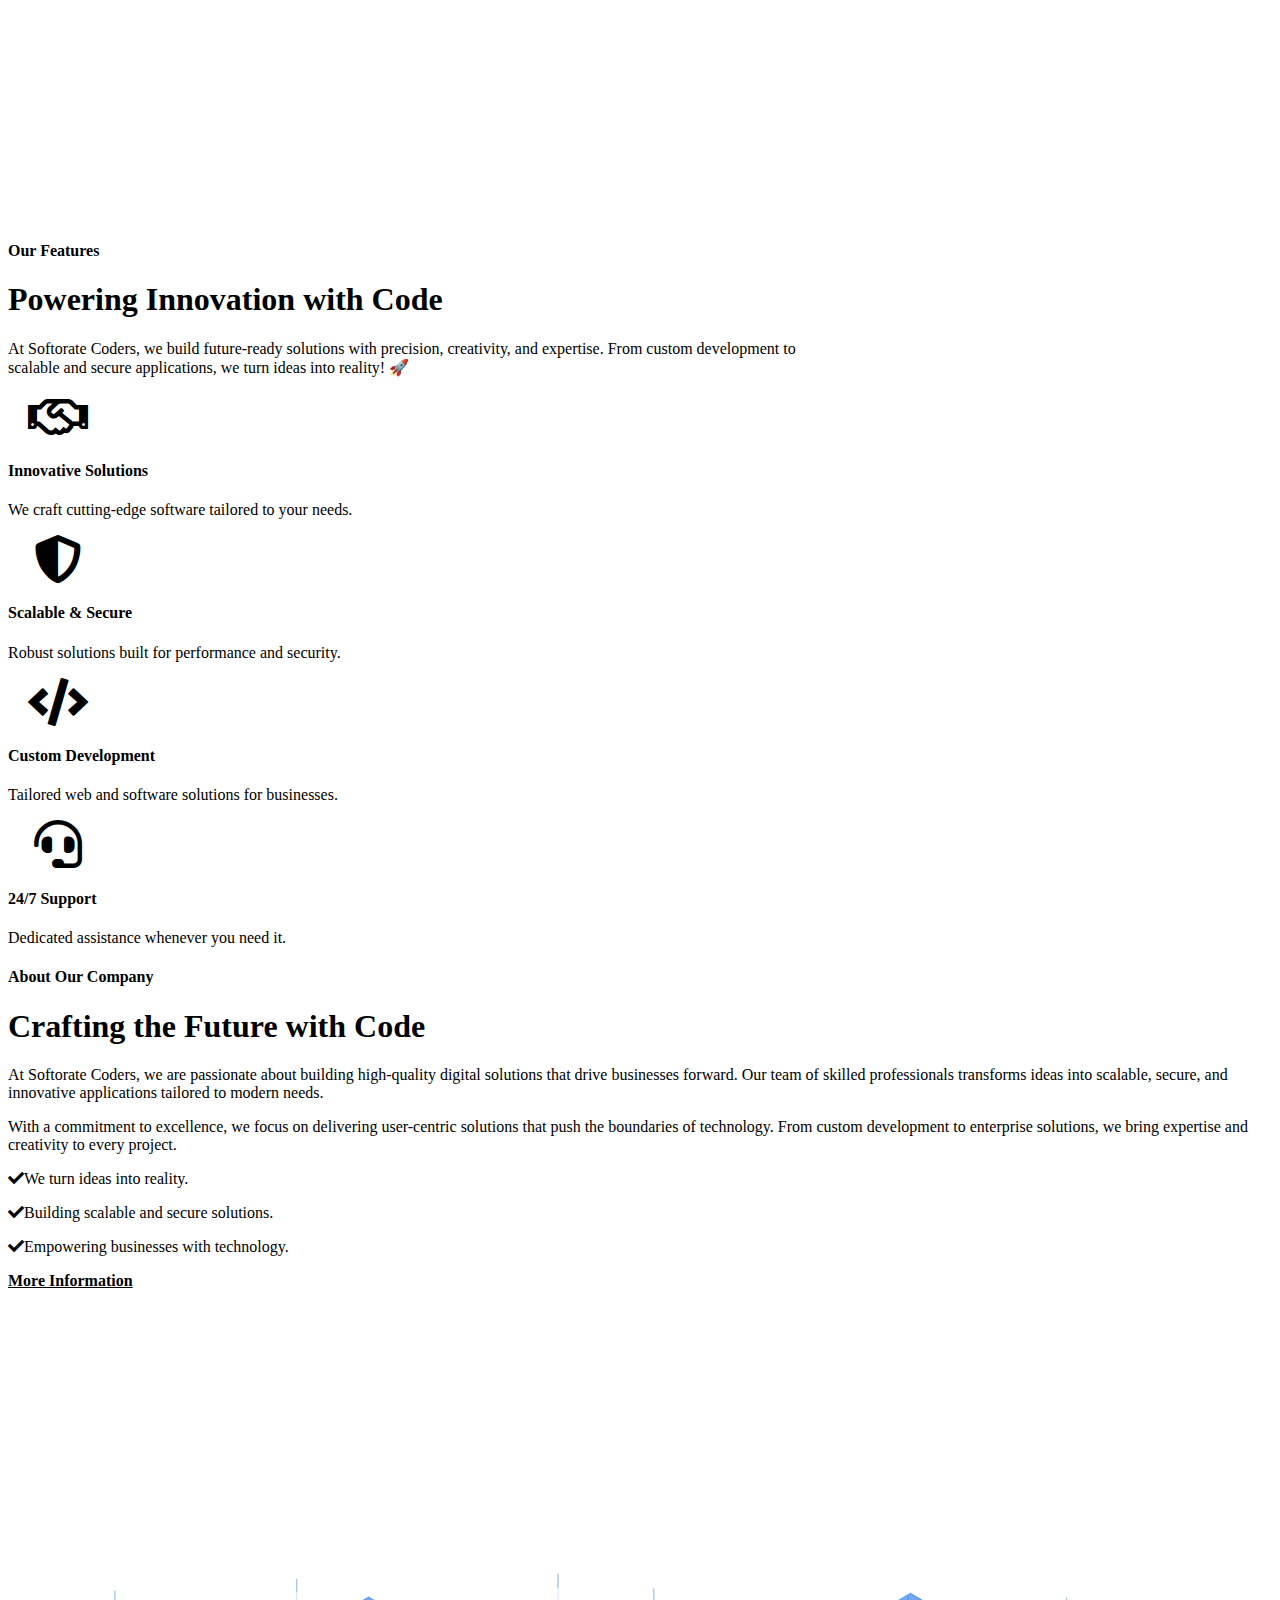
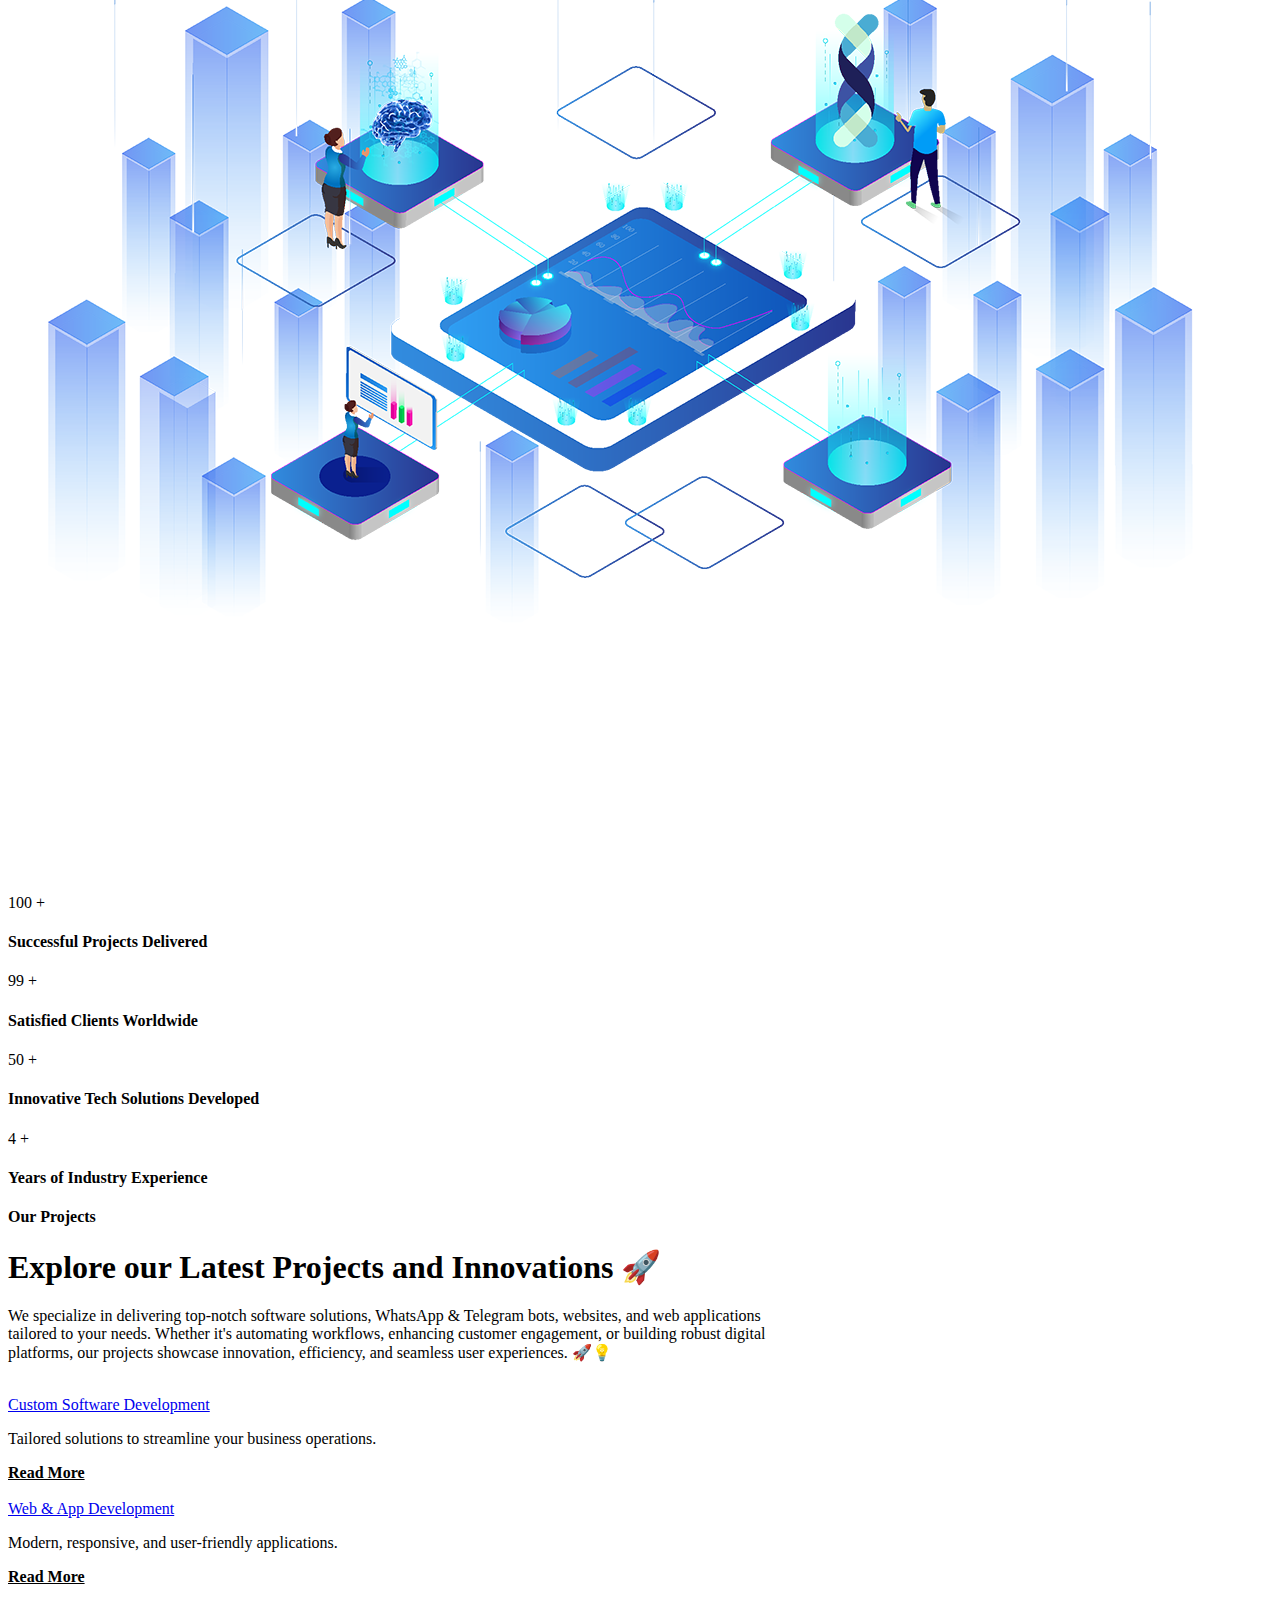
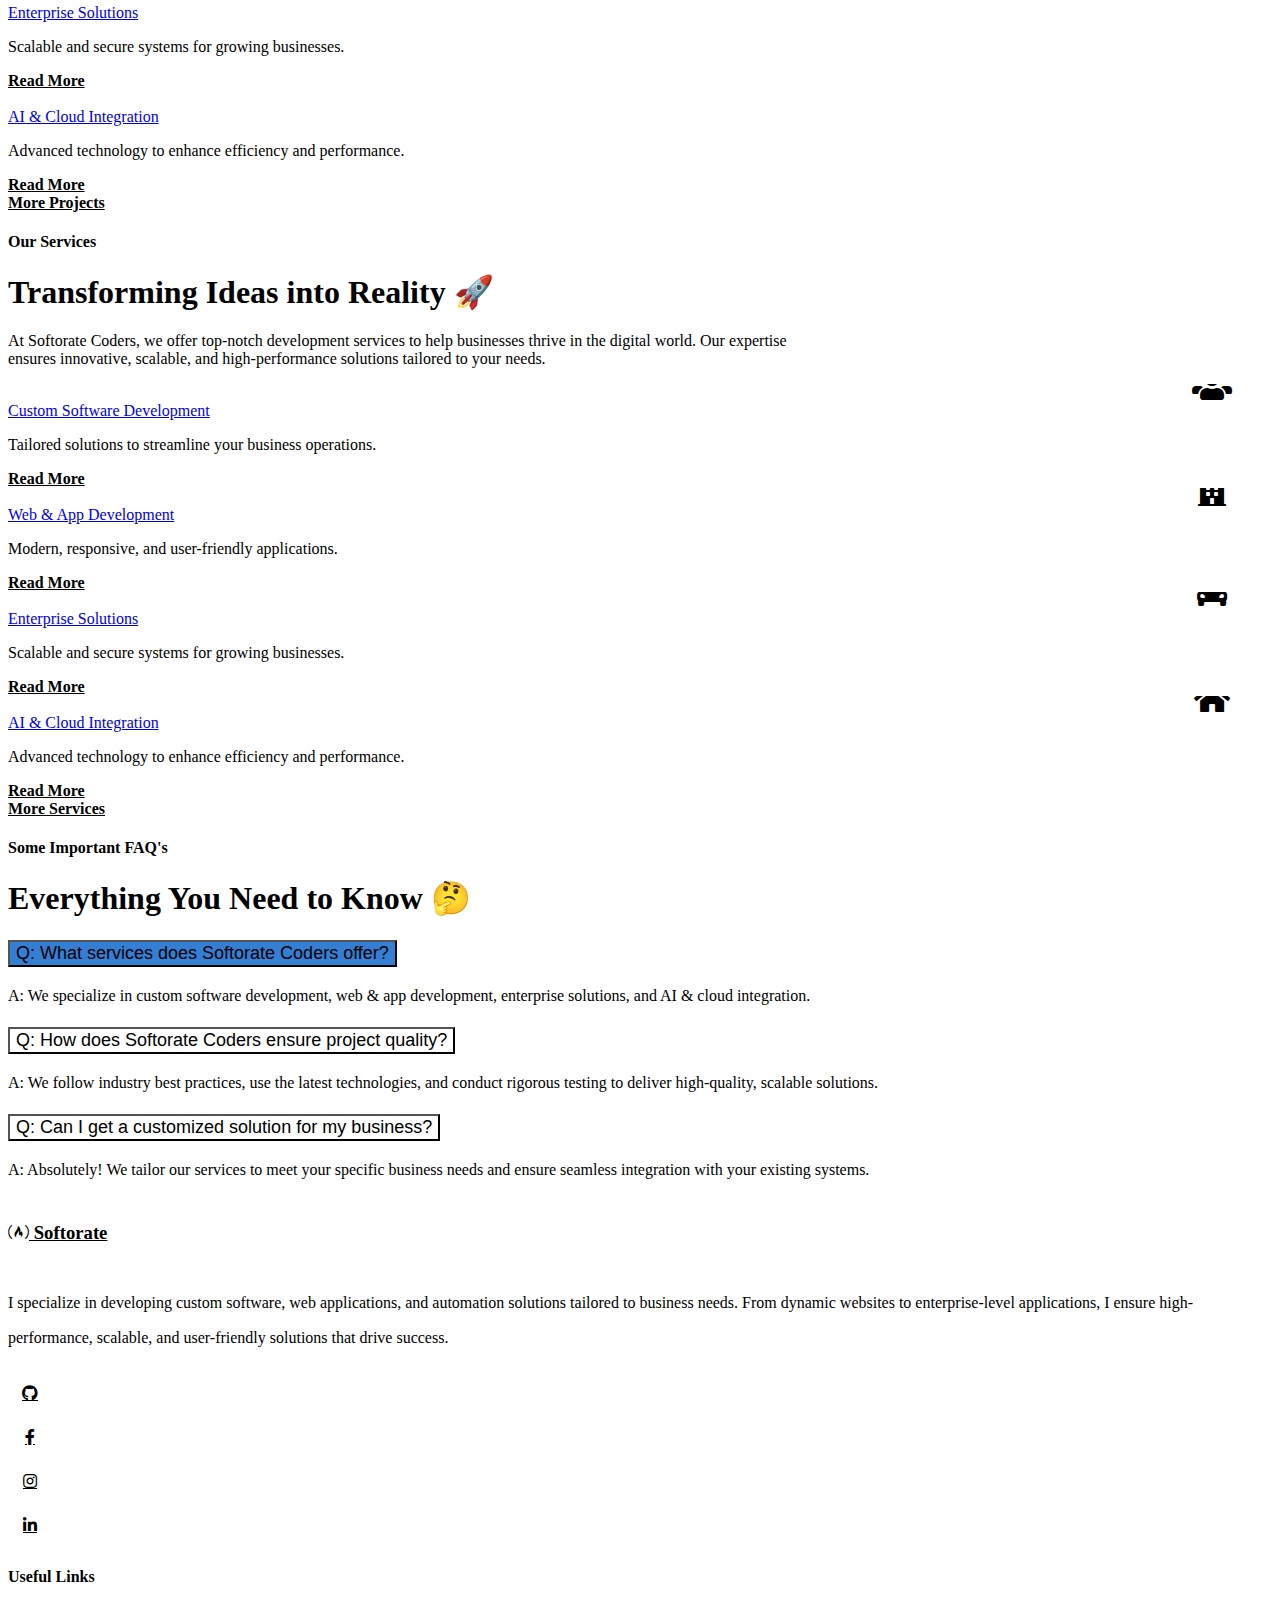
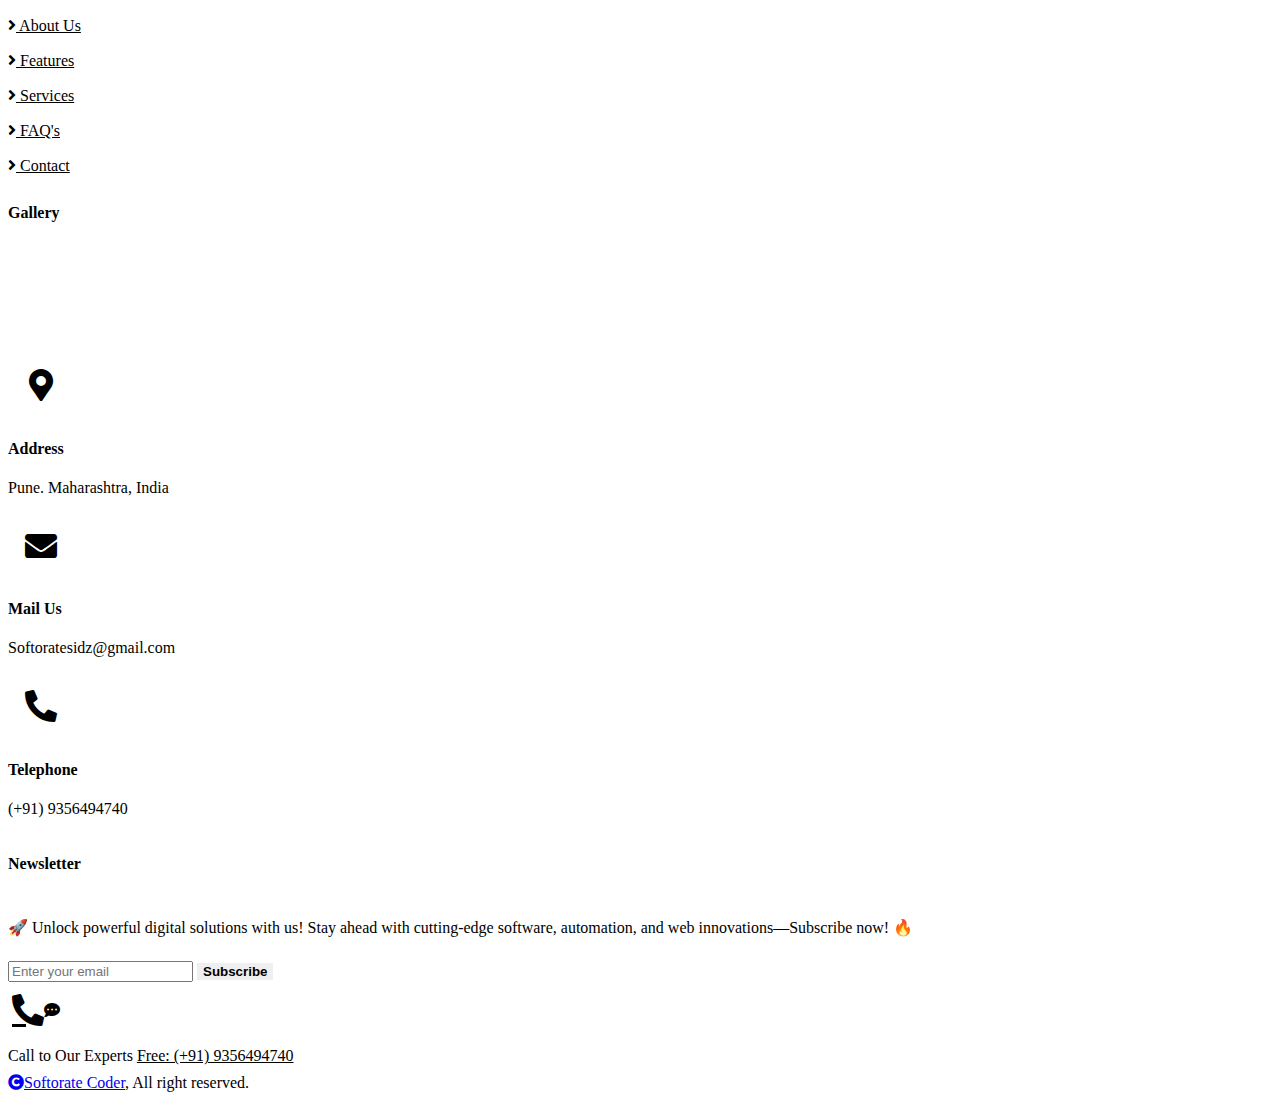
==== commit d1bbc98e: "change name" ====
--- a/index.html
+++ b/index.html
@@ -2,7 +2,7 @@
 <html lang="en">
   <head>
     <meta charset="utf-8" />
-    <title>Corpo Coders</title>
+    <title>Softorate Coders</title>
     <meta content="width=device-width, initial-scale=1.0" name="viewport" />
     <meta content="" name="keywords" />
     <meta content="" name="description" />
@@ -62,7 +62,10 @@
           <div class="col-lg-8 text-center text-lg-start mb-lg-0">
             <div class="d-flex flex-wrap">
               <div class="border-end border-primary pe-3">
-                <a href="#" class="text-muted small"
+                <a
+                  href="https://maps.app.goo.gl/W2kiYUfe354usWtDA"
+                  target="_blank"
+                  class="text-muted small"
                   ><i class="fas fa-map-marker-alt text-primary me-2"></i>Find A
                   Location Pune</a
                 >
@@ -79,12 +82,15 @@
             <div class="d-flex justify-content-end">
               <div class="d-flex border-end border-primary pe-3">
                 <a class="btn p-0 text-primary me-3" href="#"
+                  ><i class="fab fa-github"></i
+                ></a>
+                <a class="btn p-0 text-primary me-3" href="#"
                   ><i class="fab fa-facebook-f"></i
                 ></a>
-                <a class="btn p-0 text-primary me-3" href="#"
-                  ><i class="fab fa-twitter"></i
-                ></a>
-                <a class="btn p-0 text-primary me-3" href="#"
+                <a
+                  class="btn p-0 text-primary me-3"
+                  href="https://www.instagram.com/_softorate/"
+                  target="_blank"
                   ><i class="fab fa-instagram"></i
                 ></a>
                 <a class="btn p-0 text-primary me-0" href="#"
@@ -122,7 +128,7 @@
         <nav class="navbar navbar-expand-lg navbar-light">
           <a href="#" class="navbar-brand p-0">
             <h1 class="text-primary mb-0">
-              <i class="fab fa-free-code-camp me-2"></i> Corpo
+              <i class="fab fa-free-code-camp me-2"></i> Softorate
             </h1>
           </a>
           <button
@@ -178,8 +184,8 @@
             </a>
             <div class="d-flex flex-column ms-3">
               <span>Call to Our Experts</span>
-              <a href="tel:(+91) 7410569595"
-                ><span class="text-dark">Free: (+91) 7410569595</span></a
+              <a href="tel:(+91) 9356494740"
+                ><span class="text-dark">Free: (+91) 9356494740</span></a
               >
             </div>
           </div>
@@ -238,10 +244,10 @@
               <div class="col-lg-7">
                 <div class="text-sm-center text-md-start">
                   <h4 class="text-white text-uppercase fw-bold mb-4">
-                    Welcome To Corpo
+                    Welcome To Softorate
                   </h4>
                   <h1 class="display-1 text-white mb-4">
-                    Welcome to Corpo Innovating the Future with Code! 🚀
+                    Welcome to Softorate Innovating the Future with Code! 🚀
                   </h1>
                   <p class="mb-5 fs-5">
                     we craft cutting-edge solutions, turning ideas into reality
@@ -270,10 +276,10 @@
               <div class="col-lg-7">
                 <div class="text-sm-center text-md-end">
                   <h4 class="text-white text-uppercase fw-bold mb-4">
-                    Welcome To Corpo
+                    Welcome To Softorate
                   </h4>
                   <h1 class="display-1 text-white mb-4">
-                    Welcome to Corpo Innovating the Future with Code! 🚀
+                    Welcome to Softorate Innovating the Future with Code! 🚀
                   </h1>
                   <p class="mb-5 fs-5">
                     we craft cutting-edge solutions, turning ideas into reality
@@ -289,6 +295,7 @@
     <!-- Carousel End -->
 
     <!-- Feature Start -->
+    <!-- Start Features -->
     <div class="container-fluid feature bg-light py-5">
       <div class="container py-5">
         <div
@@ -299,81 +306,81 @@
           <h4 class="text-primary">Our Features</h4>
           <h1 class="display-4 mb-4">Powering Innovation with Code</h1>
           <p class="mb-0">
-            At Corpo Coders, we build future-ready solutions with precision,
+            At Softorate Coders, we build future-ready solutions with precision,
             creativity, and expertise. From custom development to scalable and
             secure applications, we turn ideas into reality! 🚀
           </p>
         </div>
+
         <div class="row g-4">
+          <!-- Feature 1 -->
           <div
             class="col-md-6 col-lg-6 col-xl-3 wow fadeInUp"
             data-wow-delay="0.2s"
           >
-            <div class="feature-item p-4 pt-0">
-              <div class="feature-icon p-4 mb-4">
+            <div class="feature-item">
+              <div class="feature-icon">
                 <i class="far fa-handshake fa-3x"></i>
               </div>
-              <h4 class="mb-4">Innovative Solutions</h4>
-              <p class="mb-4">
-                We craft cutting-edge software tailored to your needs
-              </p>
-              <a class="btn btn-primary rounded-pill py-2 px-4" href="#"
-                >Learn More</a
-              >
-            </div>
-          </div>
+              <div class="feature-content">
+                <h4 class="mb-3">Innovative Solutions</h4>
+                <p>We craft cutting-edge software tailored to your needs.</p>
+              </div>
+            </div>
+          </div>
+
+          <!-- Feature 2 -->
           <div
             class="col-md-6 col-lg-6 col-xl-3 wow fadeInUp"
             data-wow-delay="0.4s"
           >
-            <div class="feature-item p-4 pt-0">
-              <div class="feature-icon p-4 mb-4">
-                <i class="fa fa-dollar-sign fa-3x"></i>
-              </div>
-              <h4 class="mb-4">Scalable & Secure</h4>
-              <p class="mb-4">
-                Robust solutions built for performance and security
-              </p>
-              <a class="btn btn-primary rounded-pill py-2 px-4" href="#"
-                >Learn More</a
-              >
-            </div>
-          </div>
+            <div class="feature-item">
+              <div class="feature-icon">
+                <i class="fa fa-shield-alt fa-3x"></i>
+              </div>
+              <div class="feature-content">
+                <h4 class="mb-3">Scalable & Secure</h4>
+                <p>Robust solutions built for performance and security.</p>
+              </div>
+            </div>
+          </div>
+
+          <!-- Feature 3 -->
           <div
             class="col-md-6 col-lg-6 col-xl-3 wow fadeInUp"
             data-wow-delay="0.6s"
           >
-            <div class="feature-item p-4 pt-0">
-              <div class="feature-icon p-4 mb-4">
-                <i class="fa fa-bullseye fa-3x"></i>
-              </div>
-              <h4 class="mb-4">Custom Development</h4>
-              <p class="mb-4">
-                Tailored web and software solutions for businesses
-              </p>
-              <a class="btn btn-primary rounded-pill py-2 px-4" href="#"
-                >Learn More</a
-              >
-            </div>
-          </div>
+            <div class="feature-item">
+              <div class="feature-icon">
+                <i class="fa fa-code fa-3x"></i>
+              </div>
+              <div class="feature-content">
+                <h4 class="mb-3">Custom Development</h4>
+                <p>Tailored web and software solutions for businesses.</p>
+              </div>
+            </div>
+          </div>
+
+          <!-- Feature 4 -->
           <div
             class="col-md-6 col-lg-6 col-xl-3 wow fadeInUp"
             data-wow-delay="0.8s"
           >
-            <div class="feature-item p-4 pt-0">
-              <div class="feature-icon p-4 mb-4">
-                <i class="fa fa-headphones fa-3x"></i>
-              </div>
-              <h4 class="mb-4">24/7 Support</h4>
-              <p class="mb-4">Dedicated assistance whenever you need it</p>
-              <a class="btn btn-primary rounded-pill py-2 px-4" href="#"
-                >Learn More</a
-              >
+            <div class="feature-item">
+              <div class="feature-icon">
+                <i class="fa fa-headset fa-3x"></i>
+              </div>
+              <div class="feature-content">
+                <h4 class="mb-3">24/7 Support</h4>
+                <p>Dedicated assistance whenever you need it.</p>
+              </div>
             </div>
           </div>
         </div>
       </div>
     </div>
+    <!-- End Features -->
+
     <!-- Feature End -->
 
     <!-- About Start -->
@@ -385,10 +392,11 @@
               <h4 class="text-primary">About Our Company</h4>
               <h1 class="display-4 mb-4">Crafting the Future with Code</h1>
               <p>
-                At Corpo Coders, we are passionate about building high-quality
-                digital solutions that drive businesses forward. Our team of
-                skilled professionals transforms ideas into scalable, secure,
-                and innovative applications tailored to modern needs.
+                At Softorate Coders, we are passionate about building
+                high-quality digital solutions that drive businesses forward.
+                Our team of skilled professionals transforms ideas into
+                scalable, secure, and innovative applications tailored to modern
+                needs.
               </p>
               <p>
                 With a commitment to excellence, we focus on delivering
@@ -489,6 +497,163 @@
     </div>
     <!-- About End -->
 
+    <!-- Start Projects -->
+    <div class="container-fluid project py-5">
+      <div class="container py-5">
+        <div
+          class="text-center mx-auto pb-5 wow fadeInUp"
+          data-wow-delay="0.2s"
+          style="max-width: 800px"
+        >
+          <h4 class="text-primary">Our Projects</h4>
+          <h1 class="display-4 mb-4">
+            Explore our Latest Projects and Innovations 🚀
+          </h1>
+          <p class="mb-0">
+            We specialize in delivering top-notch software solutions, WhatsApp &
+            Telegram bots, websites, and web applications tailored to your
+            needs. Whether it's automating workflows, enhancing customer
+            engagement, or building robust digital platforms, our projects
+            showcase innovation, efficiency, and seamless user experiences. 🚀💡
+          </p>
+        </div>
+
+        <div class="row g-4 justify-content-center">
+          <!-- Project 1 -->
+          <div
+            class="col-md-6 col-lg-6 col-xl-3 wow fadeInUp"
+            data-wow-delay="0.2s"
+          >
+            <div class="project-item">
+              <div class="project-img">
+                <img
+                  src="img/custom-software.png"
+                  class="img-fluid rounded-top w-100"
+                  alt=""
+                />
+                <div class="project-icon p-3"></div>
+              </div>
+              <div class="project-content p-4">
+                <div class="project-content-inner">
+                  <a href="#" class="d-inline-block h4 mb-4"
+                    >Custom Software Development</a
+                  >
+                  <p class="mb-4">
+                    Tailored solutions to streamline your business operations.
+                  </p>
+                  <a class="btn btn-primary rounded-pill py-2 px-4" href="#"
+                    >Read More</a
+                  >
+                </div>
+              </div>
+            </div>
+          </div>
+
+          <!-- Project 2 -->
+          <div
+            class="col-md-6 col-lg-6 col-xl-3 wow fadeInUp"
+            data-wow-delay="0.4s"
+          >
+            <div class="project-item">
+              <div class="project-img">
+                <img
+                  src="img/web-app-dev.png"
+                  class="img-fluid rounded-top w-100"
+                  alt=""
+                />
+                <div class="project-icon p-3"></div>
+              </div>
+              <div class="project-content p-4">
+                <div class="project-content-inner">
+                  <a href="#" class="d-inline-block h4 mb-4"
+                    >Web & App Development</a
+                  >
+                  <p class="mb-4">
+                    Modern, responsive, and user-friendly applications.
+                  </p>
+                  <a class="btn btn-primary rounded-pill py-2 px-4" href="#"
+                    >Read More</a
+                  >
+                </div>
+              </div>
+            </div>
+          </div>
+
+          <!-- Project 3 -->
+          <div
+            class="col-md-6 col-lg-6 col-xl-3 wow fadeInUp"
+            data-wow-delay="0.6s"
+          >
+            <div class="project-item">
+              <div class="project-img">
+                <img
+                  src="img/enterprise-sol.png"
+                  class="img-fluid rounded-top w-100"
+                  alt=""
+                />
+                <div class="project-icon p-3"></div>
+              </div>
+              <div class="project-content p-4">
+                <div class="project-content-inner">
+                  <a href="#" class="d-inline-block h4 mb-4"
+                    >Enterprise Solutions</a
+                  >
+                  <p class="mb-4">
+                    Scalable and secure systems for growing businesses.
+                  </p>
+                  <a class="btn btn-primary rounded-pill py-2 px-4" href="#"
+                    >Read More</a
+                  >
+                </div>
+              </div>
+            </div>
+          </div>
+
+          <!-- Project 4 -->
+          <div
+            class="col-md-6 col-lg-6 col-xl-3 wow fadeInUp"
+            data-wow-delay="0.8s"
+          >
+            <div class="project-item">
+              <div class="project-img">
+                <img
+                  src="img/ai.png"
+                  class="img-fluid rounded-top w-100"
+                  alt=""
+                />
+                <div class="project-icon p-3"></div>
+              </div>
+              <div class="project-content p-4">
+                <div class="project-content-inner">
+                  <a href="#" class="d-inline-block h4 mb-4"
+                    >AI & Cloud Integration</a
+                  >
+                  <p class="mb-4">
+                    Advanced technology to enhance efficiency and performance.
+                  </p>
+                  <a
+                    class="btn btn-primary rounded-pill py-2 mt-5 px-4"
+                    href="#"
+                    >Read More</a
+                  >
+                </div>
+              </div>
+            </div>
+          </div>
+        </div>
+
+        <!-- More Projects Button -->
+        <div class="col-12 text-center pt-5 wow fadeInUp" data-wow-delay="0.2s">
+          <a
+            class="btn btn-primary rounded-pill py-3 px-5"
+            href="/projects.html"
+            >More Projects</a
+          >
+        </div>
+      </div>
+    </div>
+    <!-- End Projects -->
+
     <!-- Service Start -->
     <div class="container-fluid service py-5">
       <div class="container py-5">
@@ -500,7 +665,7 @@
           <h4 class="text-primary">Our Services</h4>
           <h1 class="display-4 mb-4">Transforming Ideas into Reality 🚀</h1>
           <p class="mb-0">
-            At Corpo Coders, we offer top-notch development services to help
+            At Softorate Coders, we offer top-notch development services to help
             businesses thrive in the digital world. Our expertise ensures
             innovative, scalable, and high-performance solutions tailored to
             your needs.
@@ -628,7 +793,9 @@
             </div>
           </div>
           <div class="col-12 text-center wow fadeInUp" data-wow-delay="0.2s">
-            <a class="btn btn-primary rounded-pill py-3 px-5" href="#"
+            <a
+              class="btn btn-primary rounded-pill py-3 px-5"
+              href="/service.html"
               >More Services</a
             >
           </div>
@@ -658,7 +825,7 @@
                       aria-expanded="true"
                       aria-controls="collapseOne"
                     >
-                      Q: What services does Corpo Coders offer?
+                      Q: What services does Softorate Coders offer?
                     </button>
                   </h2>
                   <div
@@ -684,7 +851,7 @@
                       aria-expanded="false"
                       aria-controls="collapseTwo"
                     >
-                      Q: How does Corpo Coders ensure project quality?
+                      Q: How does Softorate Coders ensure project quality?
                     </button>
                   </h2>
                   <div
@@ -737,448 +904,6 @@
     </div>
     <!-- FAQs End -->
 
-    <!-- Blog Start -->
-    <!-- <div class="container-fluid blog py-5">
-      <div class="container py-5">
-        <div
-          class="text-center mx-auto pb-5 wow fadeInUp"
-          data-wow-delay="0.2s"
-          style="max-width: 800px"
-        >
-          <h4 class="text-primary">From Blog</h4>
-          <h1 class="display-4 mb-4">News And Updates</h1>
-          <p class="mb-0">
-            At Corpo Coders, we build future-ready solutions with precision,
-            creativity, and expertise. From custom development to scalable and
-            secure applications, we turn ideas into reality! 🚀
-          </p>
-        </div>
-        <div class="row g-4 justify-content-center">
-          <div class="col-lg-6 col-xl-4 wow fadeInUp" data-wow-delay="0.2s">
-            <div class="blog-item">
-              <div class="blog-img">
-                <img
-                  src="img/blog-1.png"
-                  class="img-fluid rounded-top w-100"
-                  alt=""
-                />
-                <div class="blog-categiry py-2 px-4">
-                  <span>Business</span>
-                </div>
-              </div>
-              <div class="blog-content p-4">
-                <div class="blog-comment d-flex justify-content-between mb-3">
-                  <div class="small">
-                    <span class="fa fa-user text-primary"></span> Martin.C
-                  </div>
-                  <div class="small">
-                    <span class="fa fa-calendar text-primary"></span> 30 Dec
-                    2025
-                  </div>
-                  <div class="small">
-                    <span class="fa fa-comment-alt text-primary"></span> 6
-                    Comments
-                  </div>
-                </div>
-                <a href="#" class="h4 d-inline-block mb-3"
-                  >Which allows you to pay down insurance bills</a
-                >
-                <p class="mb-3">
-                  Lorem, ipsum dolor sit amet consectetur adipisicing elit. Eius
-                  libero soluta impedit eligendi? Quibusdam, laudantium.
-                </p>
-                <a href="#" class="btn p-0"
-                  >Read More <i class="fa fa-arrow-right"></i
-                ></a>
-              </div>
-            </div>
-          </div>
-          <div class="col-lg-6 col-xl-4 wow fadeInUp" data-wow-delay="0.4s">
-            <div class="blog-item">
-              <div class="blog-img">
-                <img
-                  src="img/blog-2.png"
-                  class="img-fluid rounded-top w-100"
-                  alt=""
-                />
-                <div class="blog-categiry py-2 px-4">
-                  <span>Business</span>
-                </div>
-              </div>
-              <div class="blog-content p-4">
-                <div class="blog-comment d-flex justify-content-between mb-3">
-                  <div class="small">
-                    <span class="fa fa-user text-primary"></span> Martin.C
-                  </div>
-                  <div class="small">
-                    <span class="fa fa-calendar text-primary"></span> 30 Dec
-                    2025
-                  </div>
-                  <div class="small">
-                    <span class="fa fa-comment-alt text-primary"></span> 6
-                    Comments
-                  </div>
-                </div>
-                <a href="#" class="h4 d-inline-block mb-3"
-                  >Leverage agile frameworks to provide</a
-                >
-                <p class="mb-3">
-                  Lorem, ipsum dolor sit amet consectetur adipisicing elit. Eius
-                  libero soluta impedit eligendi? Quibusdam, laudantium.
-                </p>
-                <a href="#" class="btn p-0"
-                  >Read More <i class="fa fa-arrow-right"></i
-                ></a>
-              </div>
-            </div>
-          </div>
-          <div class="col-lg-6 col-xl-4 wow fadeInUp" data-wow-delay="0.6s">
-            <div class="blog-item">
-              <div class="blog-img">
-                <img
-                  src="img/blog-3.png"
-                  class="img-fluid rounded-top w-100"
-                  alt=""
-                />
-                <div class="blog-categiry py-2 px-4">
-                  <span>Business</span>
-                </div>
-              </div>
-              <div class="blog-content p-4">
-                <div class="blog-comment d-flex justify-content-between mb-3">
-                  <div class="small">
-                    <span class="fa fa-user text-primary"></span> Martin.C
-                  </div>
-                  <div class="small">
-                    <span class="fa fa-calendar text-primary"></span> 30 Dec
-                    2025
-                  </div>
-                  <div class="small">
-                    <span class="fa fa-comment-alt text-primary"></span> 6
-                    Comments
-                  </div>
-                </div>
-                <a href="#" class="h4 d-inline-block mb-3"
-                  >Leverage agile frameworks to provide</a
-                >
-                <p class="mb-3">
-                  Lorem, ipsum dolor sit amet consectetur adipisicing elit. Eius
-                  libero soluta impedit eligendi? Quibusdam, laudantium.
-                </p>
-                <a href="#" class="btn p-0"
-                  >Read More <i class="fa fa-arrow-right"></i
-                ></a>
-              </div>
-            </div>
-          </div>
-        </div>
-      </div>
-    </div> -->
-    <!-- Blog End -->
-
-    <!-- Team Start -->
-    <!-- <div class="container-fluid team pb-5">
-      <div class="container pb-5">
-        <div
-          class="text-center mx-auto pb-5 wow fadeInUp"
-          data-wow-delay="0.2s"
-          style="max-width: 800px"
-        >
-          <h4 class="text-primary">Our Team</h4>
-          <h1 class="display-4 mb-4">Meet Our Expert Team Members</h1>
-          <p class="mb-0">
-            At Corpo Coders, we build future-ready solutions with precision,
-            creativity, and expertise. From custom development to scalable and
-            secure applications, we turn ideas into reality! 🚀
-          </p>
-        </div>
-        <div class="row g-4">
-          <div
-            class="col-md-6 col-lg-6 col-xl-3 wow fadeInUp"
-            data-wow-delay="0.2s"
-          >
-            <div class="team-item">
-              <div class="team-img">
-                <img
-                  src="img/team-1.jpg"
-                  class="img-fluid rounded-top w-100"
-                  alt=""
-                />
-                <div class="team-icon">
-                  <a
-                    class="btn btn-primary btn-sm-square rounded-pill mb-2"
-                    href=""
-                    ><i class="fab fa-facebook-f"></i
-                  ></a>
-                  <a
-                    class="btn btn-primary btn-sm-square rounded-pill mb-2"
-                    href=""
-                    ><i class="fab fa-twitter"></i
-                  ></a>
-                  <a
-                    class="btn btn-primary btn-sm-square rounded-pill mb-2"
-                    href=""
-                    ><i class="fab fa-linkedin-in"></i
-                  ></a>
-                  <a
-                    class="btn btn-primary btn-sm-square rounded-pill mb-0"
-                    href=""
-                    ><i class="fab fa-instagram"></i
-                  ></a>
-                </div>
-              </div>
-              <div class="team-title p-4">
-                <h4 class="mb-0">David James</h4>
-                <p class="mb-0">Profession</p>
-              </div>
-            </div>
-          </div>
-          <div
-            class="col-md-6 col-lg-6 col-xl-3 wow fadeInUp"
-            data-wow-delay="0.4s"
-          >
-            <div class="team-item">
-              <div class="team-img">
-                <img
-                  src="img/team-2.jpg"
-                  class="img-fluid rounded-top w-100"
-                  alt=""
-                />
-                <div class="team-icon">
-                  <a
-                    class="btn btn-primary btn-sm-square rounded-pill mb-2"
-                    href=""
-                    ><i class="fab fa-facebook-f"></i
-                  ></a>
-                  <a
-                    class="btn btn-primary btn-sm-square rounded-pill mb-2"
-                    href=""
-                    ><i class="fab fa-twitter"></i
-                  ></a>
-                  <a
-                    class="btn btn-primary btn-sm-square rounded-pill mb-2"
-                    href=""
-                    ><i class="fab fa-linkedin-in"></i
-                  ></a>
-                  <a
-                    class="btn btn-primary btn-sm-square rounded-pill mb-0"
-                    href=""
-                    ><i class="fab fa-instagram"></i
-                  ></a>
-                </div>
-              </div>
-              <div class="team-title p-4">
-                <h4 class="mb-0">David James</h4>
-                <p class="mb-0">Profession</p>
-              </div>
-            </div>
-          </div>
-          <div
-            class="col-md-6 col-lg-6 col-xl-3 wow fadeInUp"
-            data-wow-delay="0.6s"
-          >
-            <div class="team-item">
-              <div class="team-img">
-                <img
-                  src="img/team-3.jpg"
-                  class="img-fluid rounded-top w-100"
-                  alt=""
-                />
-                <div class="team-icon">
-                  <a
-                    class="btn btn-primary btn-sm-square rounded-pill mb-2"
-                    href=""
-                    ><i class="fab fa-facebook-f"></i
-                  ></a>
-                  <a
-                    class="btn btn-primary btn-sm-square rounded-pill mb-2"
-                    href=""
-                    ><i class="fab fa-twitter"></i
-                  ></a>
-                  <a
-                    class="btn btn-primary btn-sm-square rounded-pill mb-2"
-                    href=""
-                    ><i class="fab fa-linkedin-in"></i
-                  ></a>
-                  <a
-                    class="btn btn-primary btn-sm-square rounded-pill mb-0"
-                    href=""
-                    ><i class="fab fa-instagram"></i
-                  ></a>
-                </div>
-              </div>
-              <div class="team-title p-4">
-                <h4 class="mb-0">David James</h4>
-                <p class="mb-0">Profession</p>
-              </div>
-            </div>
-          </div>
-          <div
-            class="col-md-6 col-lg-6 col-xl-3 wow fadeInUp"
-            data-wow-delay="0.8s"
-          >
-            <div class="team-item">
-              <div class="team-img">
-                <img
-                  src="img/team-4.jpg"
-                  class="img-fluid rounded-top w-100"
-                  alt=""
-                />
-                <div class="team-icon">
-                  <a
-                    class="btn btn-primary btn-sm-square rounded-pill mb-2"
-                    href=""
-                    ><i class="fab fa-facebook-f"></i
-                  ></a>
-                  <a
-                    class="btn btn-primary btn-sm-square rounded-pill mb-2"
-                    href=""
-                    ><i class="fab fa-twitter"></i
-                  ></a>
-                  <a
-                    class="btn btn-primary btn-sm-square rounded-pill mb-2"
-                    href=""
-                    ><i class="fab fa-linkedin-in"></i
-                  ></a>
-                  <a
-                    class="btn btn-primary btn-sm-square rounded-pill mb-0"
-                    href=""
-                    ><i class="fab fa-instagram"></i
-                  ></a>
-                </div>
-              </div>
-              <div class="team-title p-4">
-                <h4 class="mb-0">David James</h4>
-                <p class="mb-0">Profession</p>
-              </div>
-            </div>
-          </div>
-        </div>
-      </div>
-    </div> -->
-    <!-- Team End -->
-
-    <!-- Testimonial Start -->
-    <!-- <div class="container-fluid testimonial pb-5">
-      <div class="container pb-5">
-        <div
-          class="text-center mx-auto pb-5 wow fadeInUp"
-          data-wow-delay="0.2s"
-          style="max-width: 800px"
-        >
-          <h4 class="text-primary">Testimonial</h4>
-          <h1 class="display-4 mb-4">What Our Customers Are Saying</h1>
-          <p class="mb-0">
-            At Corpo Coders, we build future-ready solutions with precision,
-            creativity, and expertise. From custom development to scalable and
-            secure applications, we turn ideas into reality! 🚀
-          </p>
-        </div>
-        <div
-          class="owl-carousel testimonial-carousel wow fadeInUp"
-          data-wow-delay="0.2s"
-        >
-          <div class="testimonial-item bg-light rounded">
-            <div class="row g-0">
-              <div class="col-4 col-lg-4 col-xl-3">
-                <div class="h-100">
-                  <img
-                    src="img/testimonial-1.jpg"
-                    class="img-fluid h-100 rounded"
-                    style="object-fit: cover"
-                    alt=""
-                  />
-                </div>
-              </div>
-              <div class="col-8 col-lg-8 col-xl-9">
-                <div class="d-flex flex-column my-auto text-start p-4">
-                  <h4 class="text-dark mb-0">Client Name</h4>
-                  <p class="mb-3">Profession</p>
-                  <div class="d-flex text-primary mb-3">
-                    <i class="fas fa-star"></i>
-                    <i class="fas fa-star"></i>
-                    <i class="fas fa-star"></i>
-                    <i class="fas fa-star"></i>
-                    <i class="fas fa-star"></i>
-                  </div>
-                  <p class="mb-0">
-                    Lorem, ipsum dolor sit amet consectetur adipisicing elit.
-                    Enim error molestiae aut modi corrupti fugit eaque rem nulla
-                    incidunt temporibus quisquam,
-                  </p>
-                </div>
-              </div>
-            </div>
-          </div>
-          <div class="testimonial-item bg-light rounded">
-            <div class="row g-0">
-              <div class="col-4 col-lg-4 col-xl-3">
-                <div class="h-100">
-                  <img
-                    src="img/testimonial-2.jpg"
-                    class="img-fluid h-100 rounded"
-                    style="object-fit: cover"
-                    alt=""
-                  />
-                </div>
-              </div>
-              <div class="col-8 col-lg-8 col-xl-9">
-                <div class="d-flex flex-column my-auto text-start p-4">
-                  <h4 class="text-dark mb-0">Client Name</h4>
-                  <p class="mb-3">Profession</p>
-                  <div class="d-flex text-primary mb-3">
-                    <i class="fas fa-star"></i>
-                    <i class="fas fa-star"></i>
-                    <i class="fas fa-star"></i>
-                    <i class="fas fa-star"></i>
-                    <i class="fas fa-star text-body"></i>
-                  </div>
-                  <p class="mb-0">
-                    Lorem, ipsum dolor sit amet consectetur adipisicing elit.
-                    Enim error molestiae aut modi corrupti fugit eaque rem nulla
-                    incidunt temporibus quisquam,
-                  </p>
-                </div>
-              </div>
-            </div>
-          </div>
-          <div class="testimonial-item bg-light rounded">
-            <div class="row g-0">
-              <div class="col-4 col-lg-4 col-xl-3">
-                <div class="h-100">
-                  <img
-                    src="img/testimonial-3.jpg"
-                    class="img-fluid h-100 rounded"
-                    style="object-fit: cover"
-                    alt=""
-                  />
-                </div>
-              </div>
-              <div class="col-8 col-lg-8 col-xl-9">
-                <div class="d-flex flex-column my-auto text-start p-4">
-                  <h4 class="text-dark mb-0">Client Name</h4>
-                  <p class="mb-3">Profession</p>
-                  <div class="d-flex text-primary mb-3">
-                    <i class="fas fa-star"></i>
-                    <i class="fas fa-star"></i>
-                    <i class="fas fa-star"></i>
-                    <i class="fas fa-star text-body"></i>
-                    <i class="fas fa-star text-body"></i>
-                  </div>
-                  <p class="mb-0">
-                    Lorem, ipsum dolor sit amet consectetur adipisicing elit.
-                    Enim error molestiae aut modi corrupti fugit eaque rem nulla
-                    incidunt temporibus quisquam,
-                  </p>
-                </div>
-              </div>
-            </div>
-          </div>
-        </div>
-      </div>
-    </div> -->
-    <!-- Testimonial End -->
-
     <!-- Footer Start -->
     <div class="container-fluid footer py-5 wow fadeIn" data-wow-delay="0.2s">
       <div class="container py-5">
@@ -1190,24 +915,36 @@
                   <div class="footer-item">
                     <a href="index.html" class="p-0">
                       <h3 class="text-white">
-                        <i class="fab fa-free-code-camp me-3"></i> Corpo
+                        <i class="fab fa-free-code-camp me-3"></i> Softorate
                       </h3>
                     </a>
                     <p class="text-white mb-4">
-                      Dolor amet sit justo amet elitr clita ipsum elitr
-                      est.Lorem ipsum dolor sit amet, consectetur adipiscing...
+                      I specialize in developing custom software, web
+                      applications, and automation solutions tailored to
+                      business needs. From dynamic websites to enterprise-level
+                      applications, I ensure high-performance, scalable, and
+                      user-friendly solutions that drive success.
                     </p>
                     <div class="footer-btn d-flex">
+                      <a
+                        class="btn btn-md-square rounded-circle me-3"
+                        href="https://github.com/sidz111"
+                        target="_blank"
+                        ><i class="fab fa-github"></i
+                      ></a>
                       <a class="btn btn-md-square rounded-circle me-3" href="#"
                         ><i class="fab fa-facebook-f"></i
                       ></a>
-                      <a class="btn btn-md-square rounded-circle me-3" href="#"
-                        ><i class="fab fa-twitter"></i
-                      ></a>
-                      <a class="btn btn-md-square rounded-circle me-3" href="#"
+                      <a
+                        class="btn btn-md-square rounded-circle me-3"
+                        href="https://www.instagram.com/_softorate/"
+                        target="_blank"
                         ><i class="fab fa-instagram"></i
                       ></a>
-                      <a class="btn btn-md-square rounded-circle me-0" href="#"
+                      <a
+                        class="btn btn-md-square rounded-circle me-0"
+                        href="https://www.linkedin.com/company/softorate/about/?viewAsMember=true"
+                        target="_blank"
                         ><i class="fab fa-linkedin-in"></i
                       ></a>
                     </div>
@@ -1216,29 +953,27 @@
                 <div class="col-md-6 col-lg-6 col-xl-3">
                   <div class="footer-item">
                     <h4 class="text-white mb-4">Useful Links</h4>
-                    <a href="#"
+                    <a href="/about.html"
                       ><i class="fas fa-angle-right me-2"></i> About Us</a
                     >
-                    <a href="#"
+                    <a href="/feature.html"
                       ><i class="fas fa-angle-right me-2"></i> Features</a
                     >
-                    <a href="#"
+                    <a href="/service.html"
                       ><i class="fas fa-angle-right me-2"></i> Services</a
                     >
-                    <a href="#"
+                    <a href="/FAQ.html"
                       ><i class="fas fa-angle-right me-2"></i> FAQ's</a
                     >
-                    <a href="#"
-                      ><i class="fas fa-angle-right me-2"></i> Blogs</a
-                    >
-                    <a href="#"
+
+                    <a href="/contact.html"
                       ><i class="fas fa-angle-right me-2"></i> Contact</a
                     >
                   </div>
                 </div>
                 <div class="col-md-6 col-lg-6 col-xl-4">
                   <div class="footer-item">
-                    <h4 class="mb-4 text-white">Instagram</h4>
+                    <h4 class="mb-4 text-white">Gallery</h4>
                     <div class="row g-3">
                       <div class="col-4">
                         <div class="footer-instagram rounded">
@@ -1376,7 +1111,7 @@
                         </div>
                         <div>
                           <h4 class="text-white">Mail Us</h4>
-                          <p class="mb-0">corposidz@gmail.com</p>
+                          <p class="mb-0">Softoratesidz@gmail.com</p>
                         </div>
                       </div>
                     </div>
@@ -1389,7 +1124,7 @@
                         </div>
                         <div>
                           <h4 class="text-white">Telephone</h4>
-                          <p class="mb-0">(+91) 7410569595</p>
+                          <p class="mb-0">(+91) 9356494740</p>
                         </div>
                       </div>
                     </div>
@@ -1403,21 +1138,38 @@
             <div class="footer-item">
               <h4 class="text-white mb-4">Newsletter</h4>
               <p class="text-white mb-3">
-                Dolor amet sit justo amet elitr clita ipsum elitr est.Lorem
-                ipsum dolor sit amet, consectetur adipiscing elit.
+                🚀 Unlock powerful digital solutions with us! Stay ahead with
+                cutting-edge software, automation, and web innovations—Subscribe
+                now! 🔥
               </p>
               <div class="position-relative rounded-pill mb-4">
-                <input
-                  class="form-control rounded-pill w-100 py-3 ps-4 pe-5"
-                  type="text"
-                  placeholder="Enter your email"
-                />
-                <button
-                  type="button"
-                  class="btn btn-primary rounded-pill position-absolute top-0 end-0 py-2 mt-2 me-2"
-                >
-                  SignUp
-                </button>
+                <form action="https://api.web3forms.com/submit" method="POST">
+                  <input
+                    type="hidden"
+                    name="access_key"
+                    value="220ba6eb-8726-417b-9dd7-b2bb95d6796a"
+                  />
+
+                  <input
+                    type="hidden"
+                    name="redirect"
+                    value="https://sidz111.github.io/thank-you/"
+                  />
+
+                  <input
+                    class="form-control rounded-pill w-100 py-3 ps-2 pe-4"
+                    type="text"
+                    name="email"
+                    placeholder="Enter your email"
+                    required
+                  />
+                  <button
+                    type="submit"
+                    class="btn btn-primary rounded-pill position-absolute top-0 end-0 py-2 mt-2 me-2"
+                  >
+                    Subscribe
+                  </button>
+                </form>
               </div>
               <div class="d-flex flex-shrink-0">
                 <div class="footer-btn">
@@ -1439,8 +1191,8 @@
                 </div>
                 <div class="d-flex flex-column ms-3 flex-shrink-0">
                   <span>Call to Our Experts</span>
-                  <a href="tel:(+91) 7410569595"
-                    ><span class="text-white">Free: (+91) 7410569595</span></a
+                  <a href="tel:(+91) 9356494740"
+                    ><span class="text-white">Free: (+91) 9356494740</span></a
                   >
                 </div>
               </div>
@@ -1458,7 +1210,8 @@
           <div class="col-md-6 text-center text-md-end mb-md-0">
             <span class="text-body"
               ><a href="#" class="border-bottom text-white"
-                ><i class="fas fa-copyright text-light me-2"></i>Corpo Coder</a
+                ><i class="fas fa-copyright text-light me-2"></i>Softorate
+                Coder</a
               >, All right reserved.</span
             >
           </div>
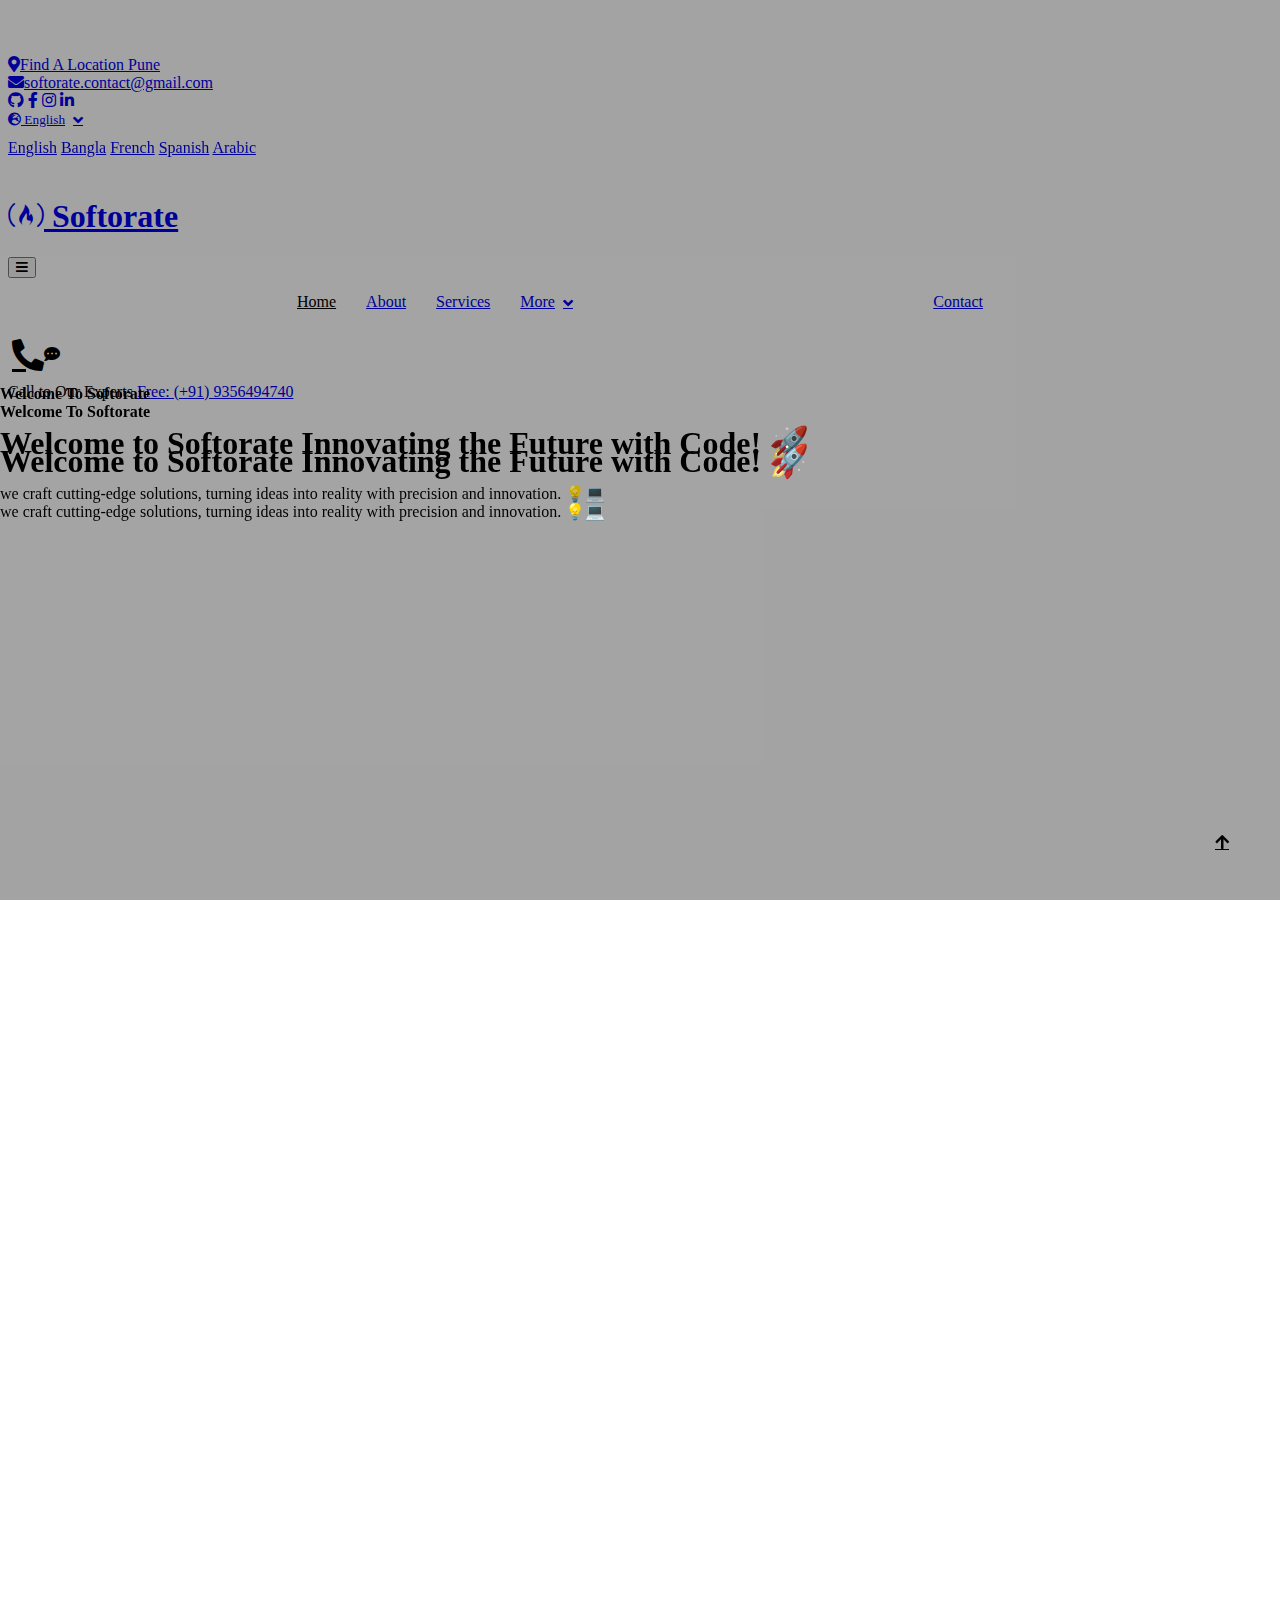
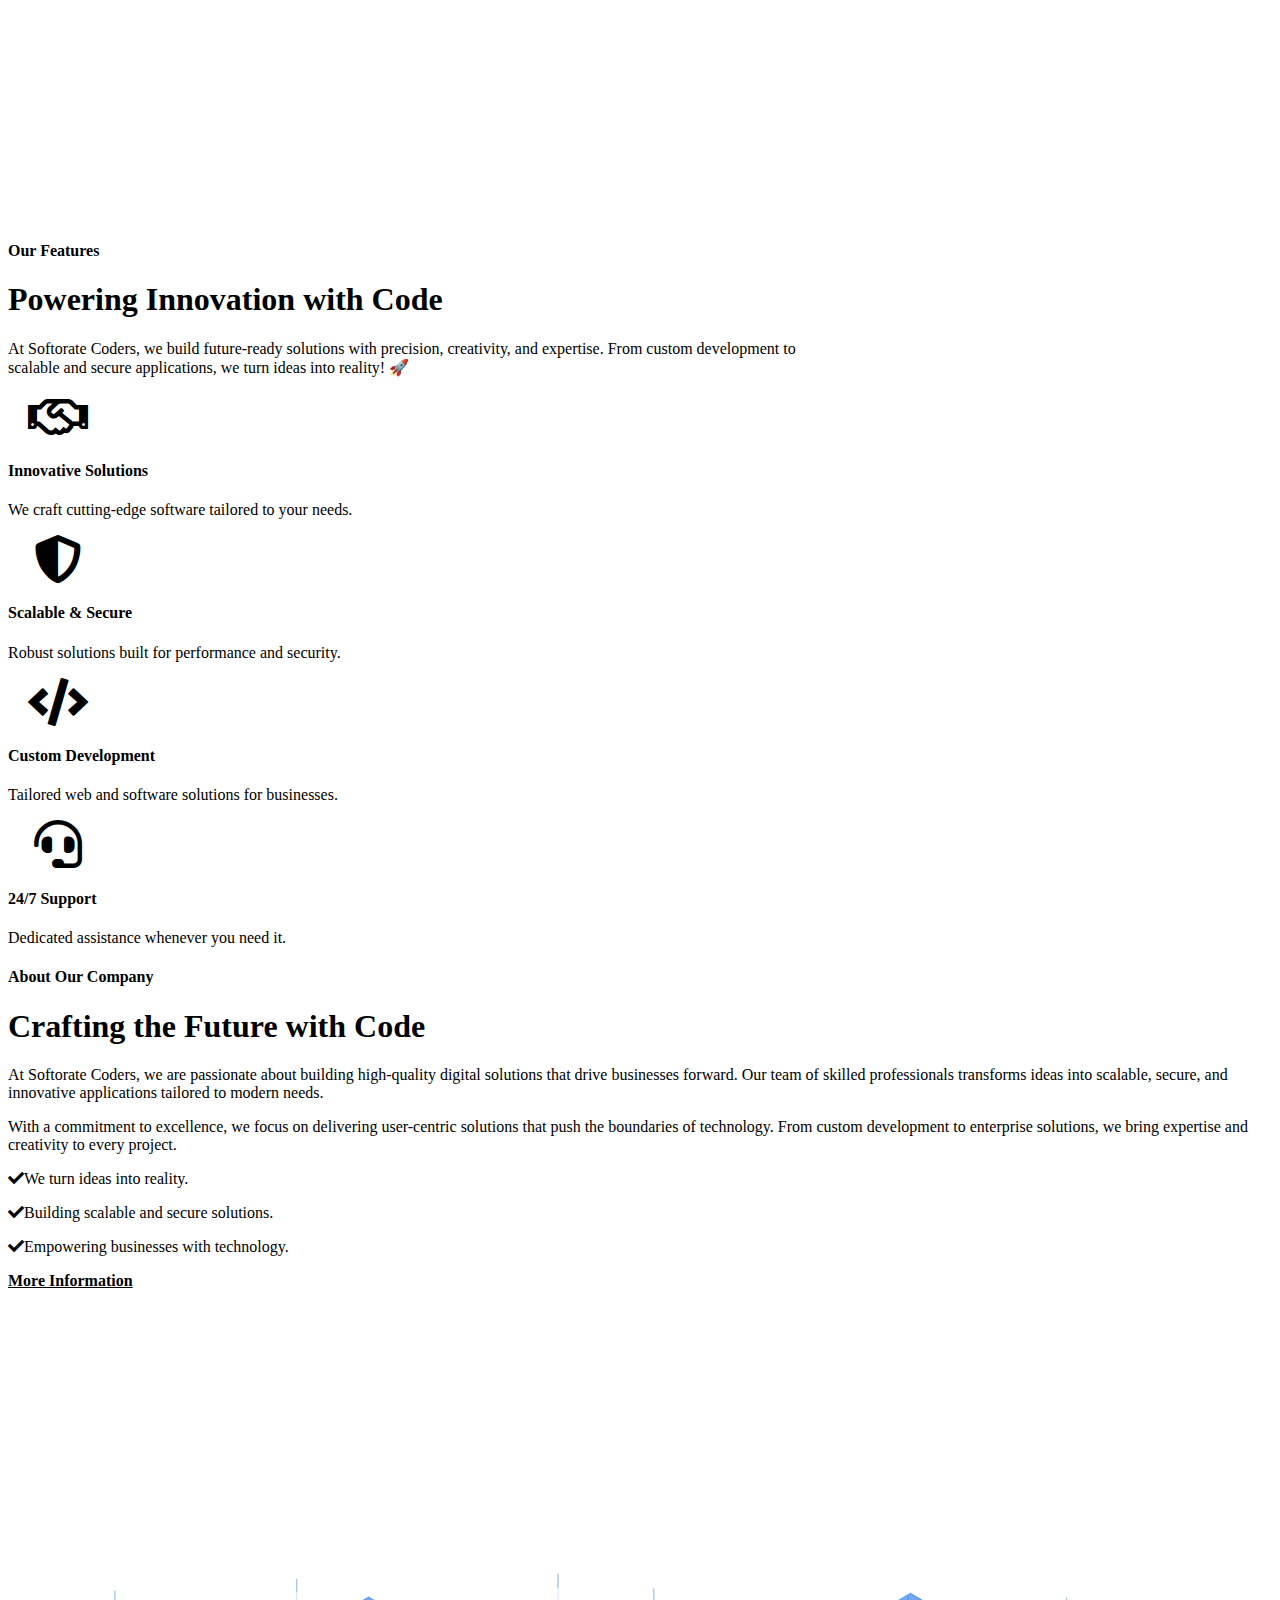
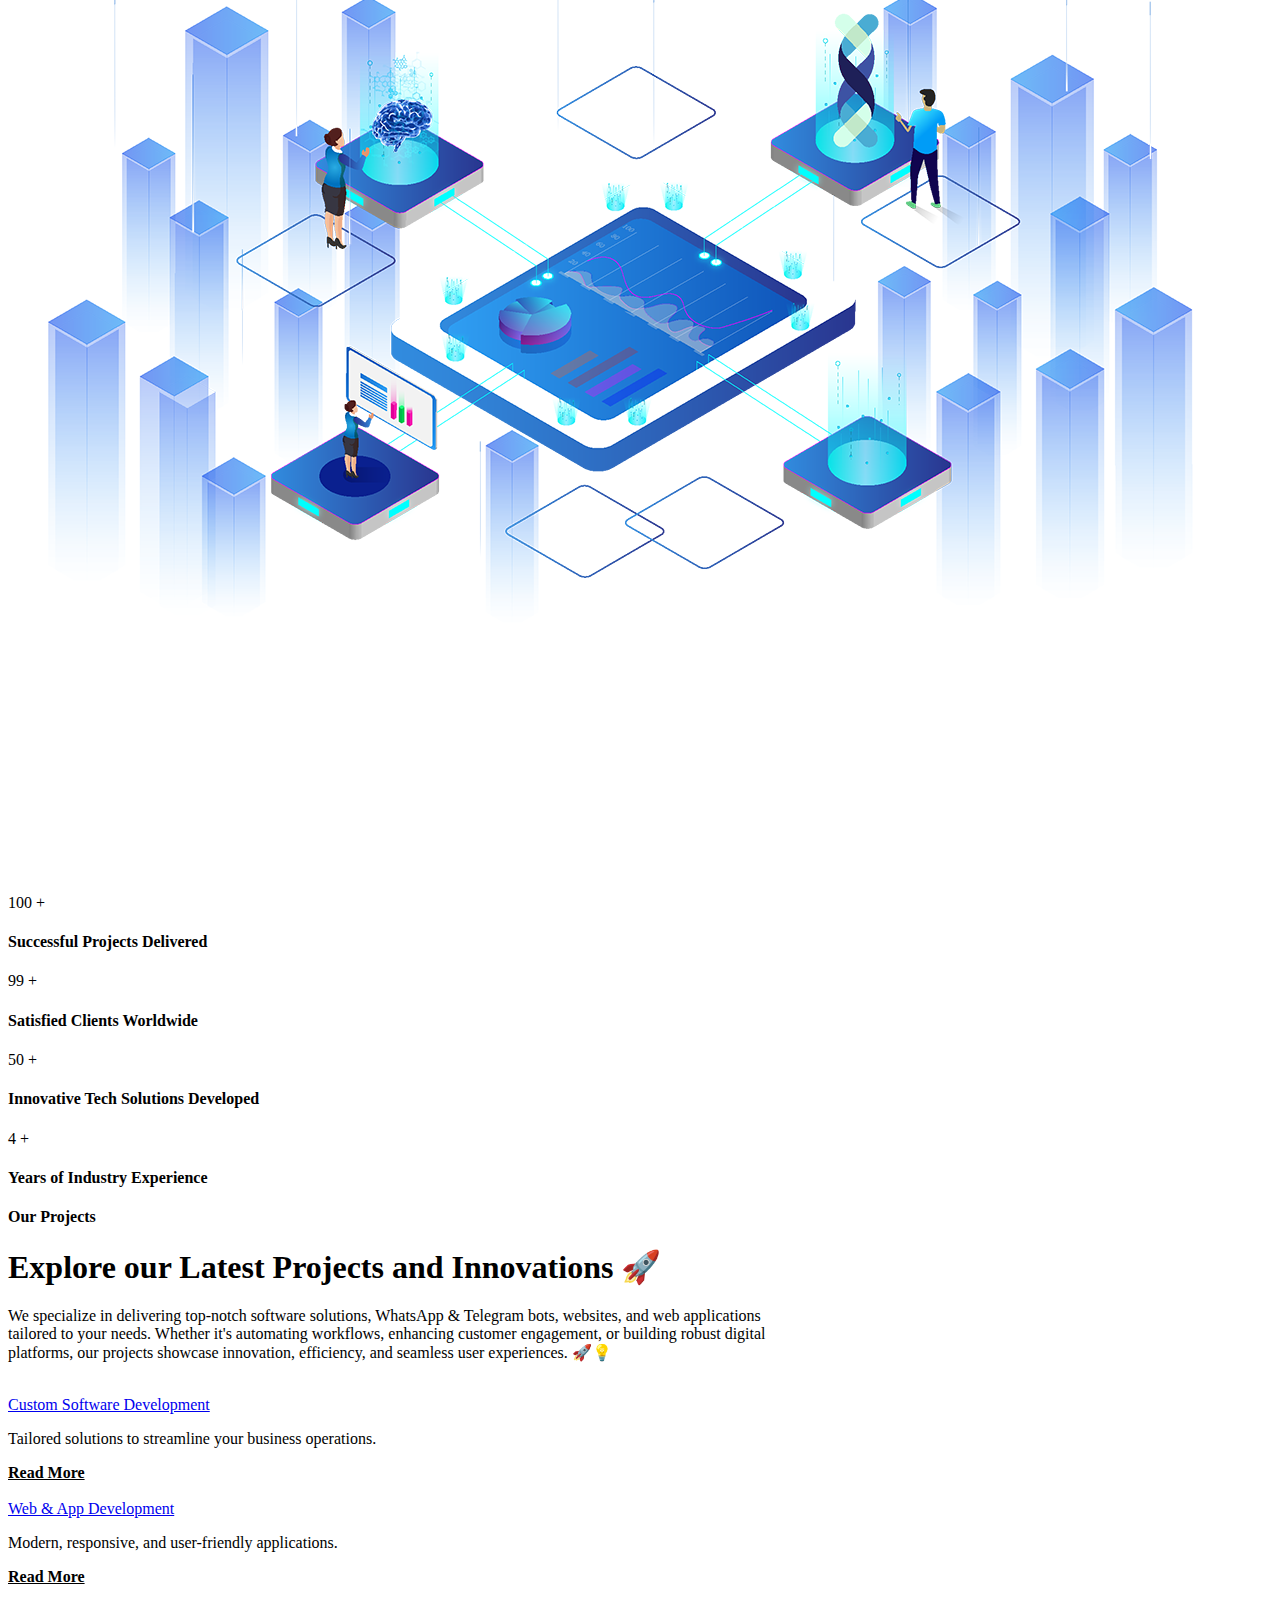
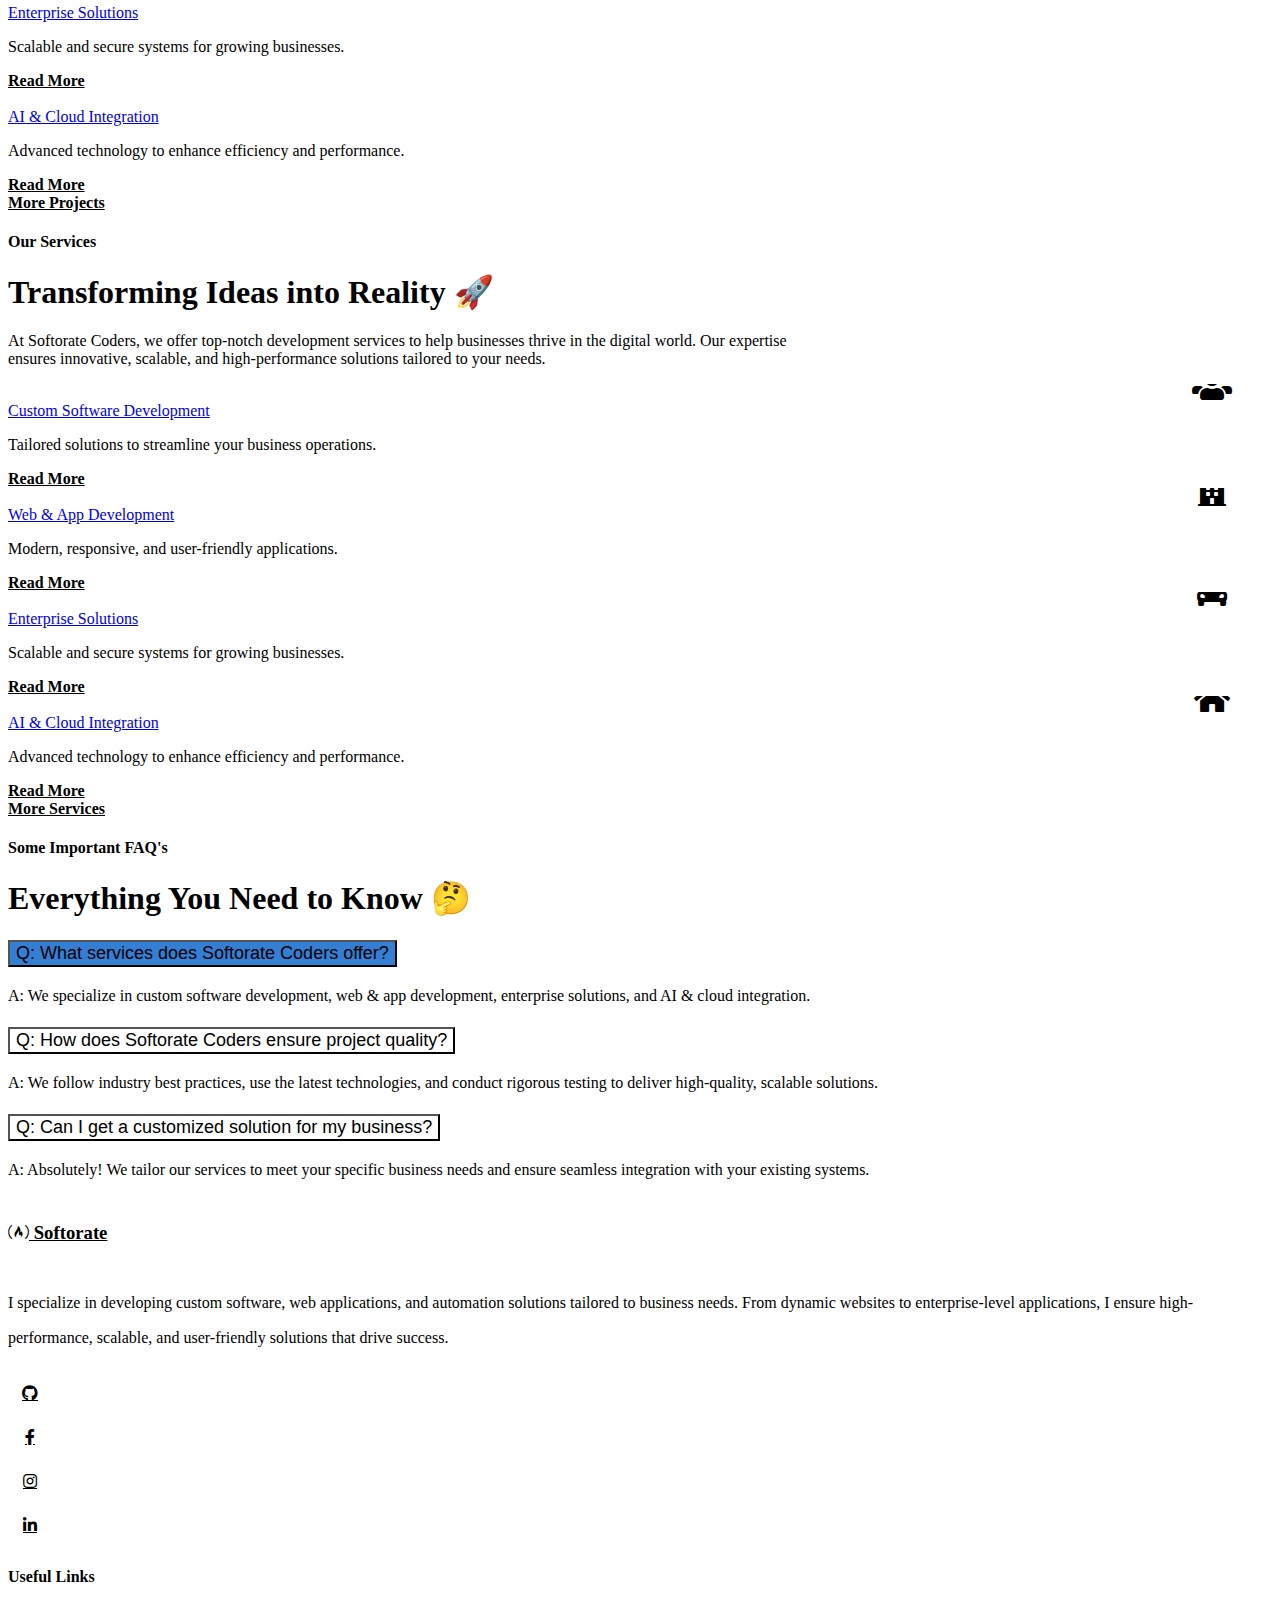
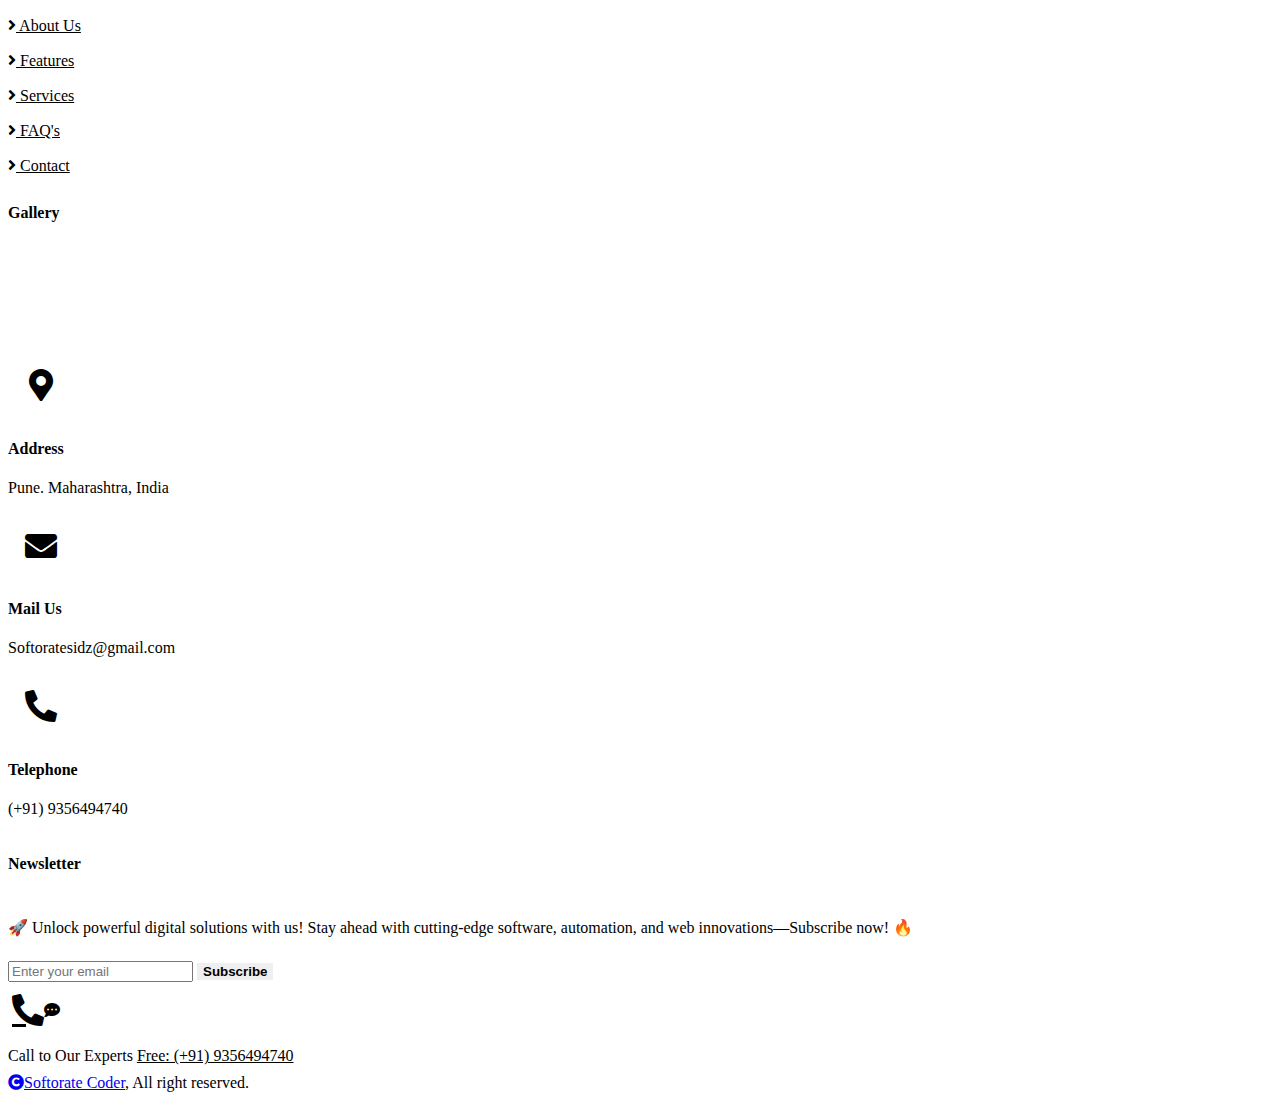
==== commit c819aa12: "add email as softorate.contact@gmail.com" ====
--- a/index.html
+++ b/index.html
@@ -2,7 +2,7 @@
 <html lang="en">
   <head>
     <meta charset="utf-8" />
-    <title>Softorate Coders</title>
+    <title>softorate.com</title>
     <meta content="width=device-width, initial-scale=1.0" name="viewport" />
     <meta content="" name="keywords" />
     <meta content="" name="description" />
@@ -71,9 +71,11 @@
                 >
               </div>
               <div class="ps-3">
-                <a href="mailto:example@gmail.com" class="text-muted small"
+                <a
+                  href="mailto:softorate.contact@gmail.com"
+                  class="text-muted small"
                   ><i class="fas fa-envelope text-primary me-2"></i
-                  >example@gmail.com</a
+                  >softorate.contact@gmail.com</a
                 >
               </div>
             </div>
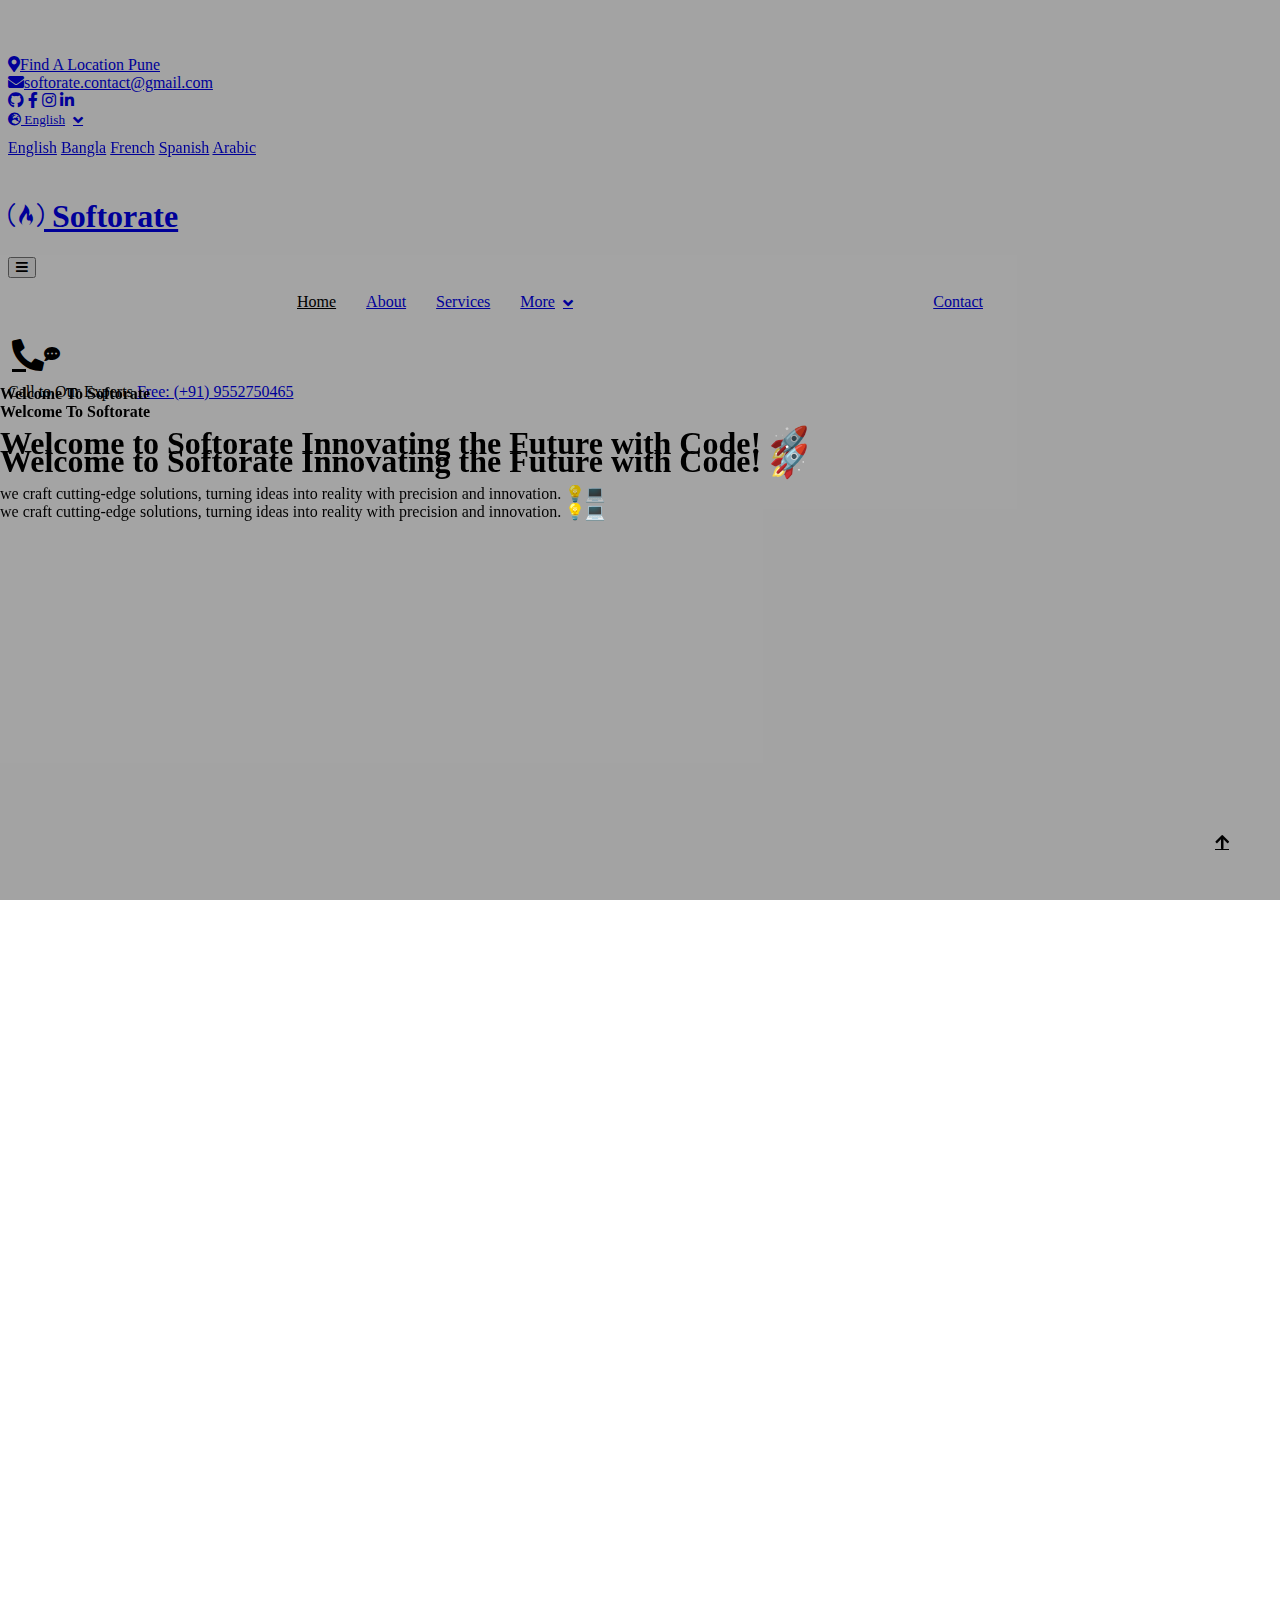
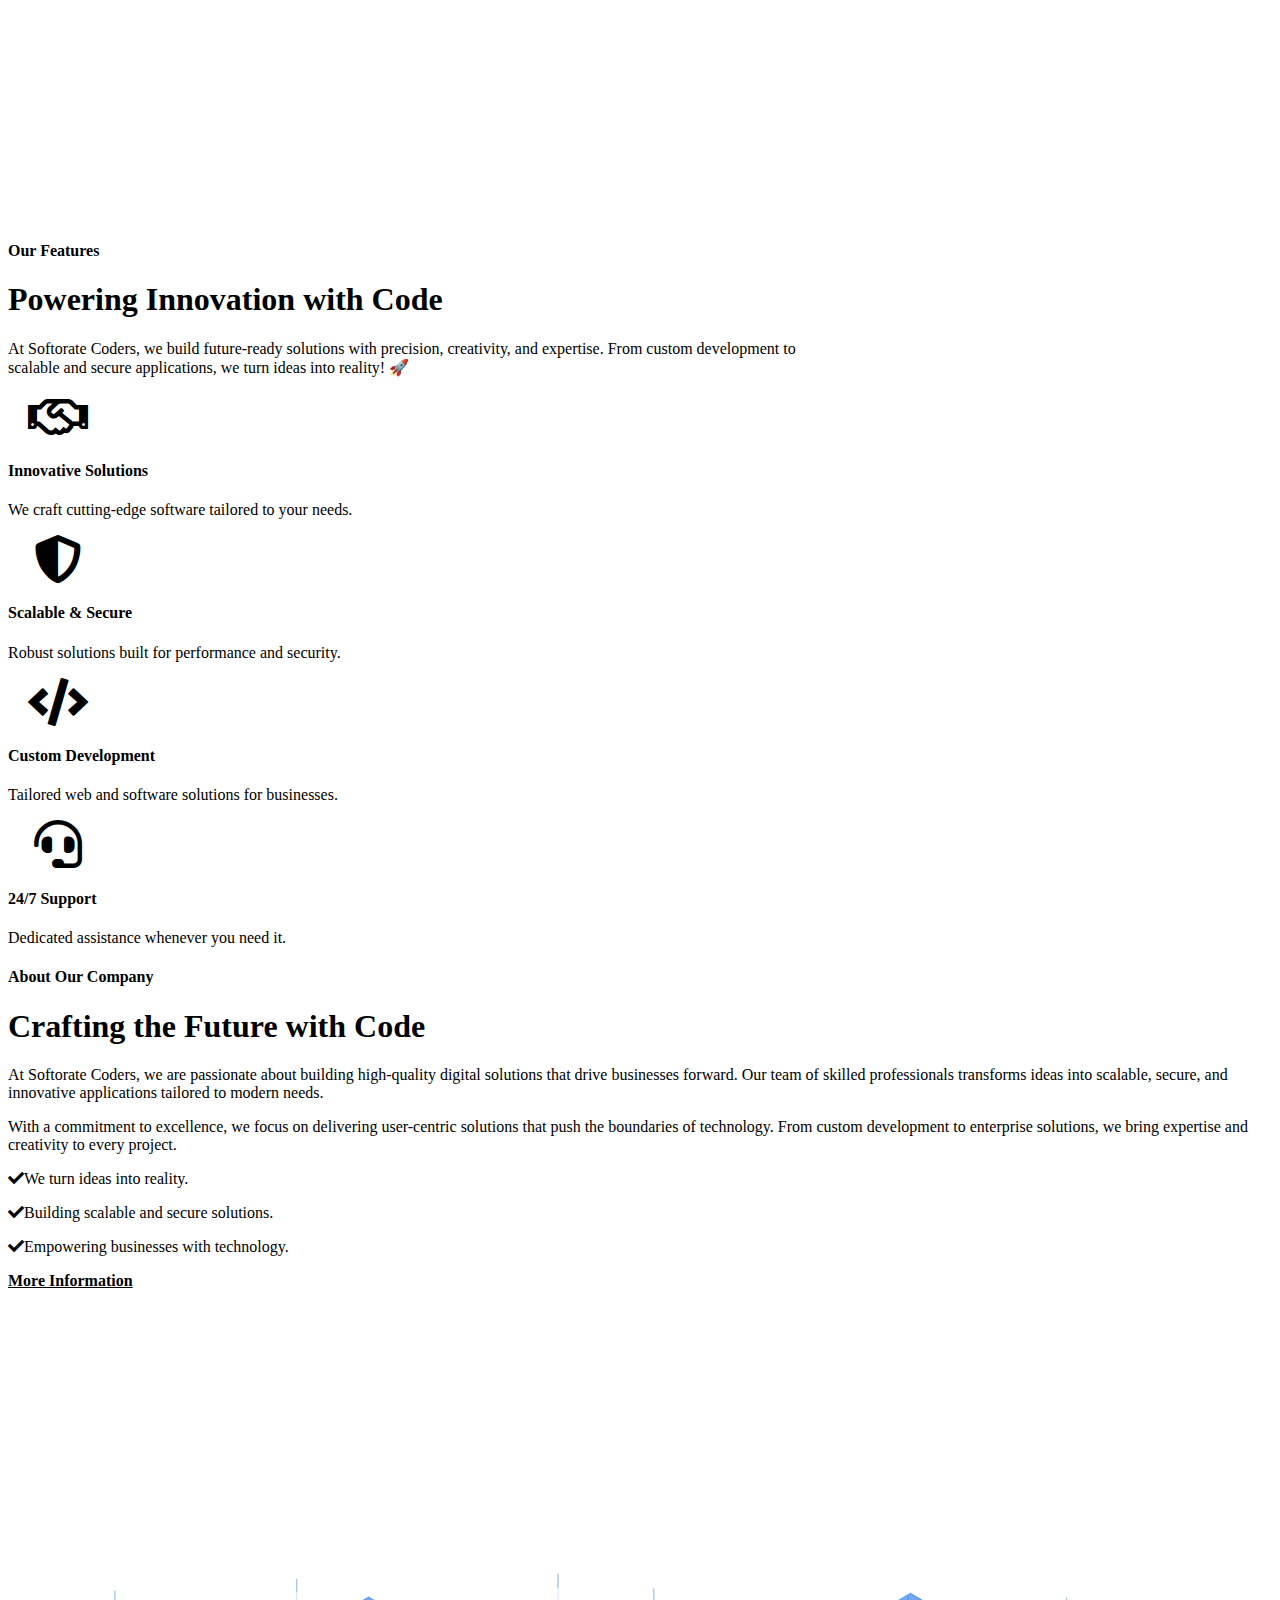
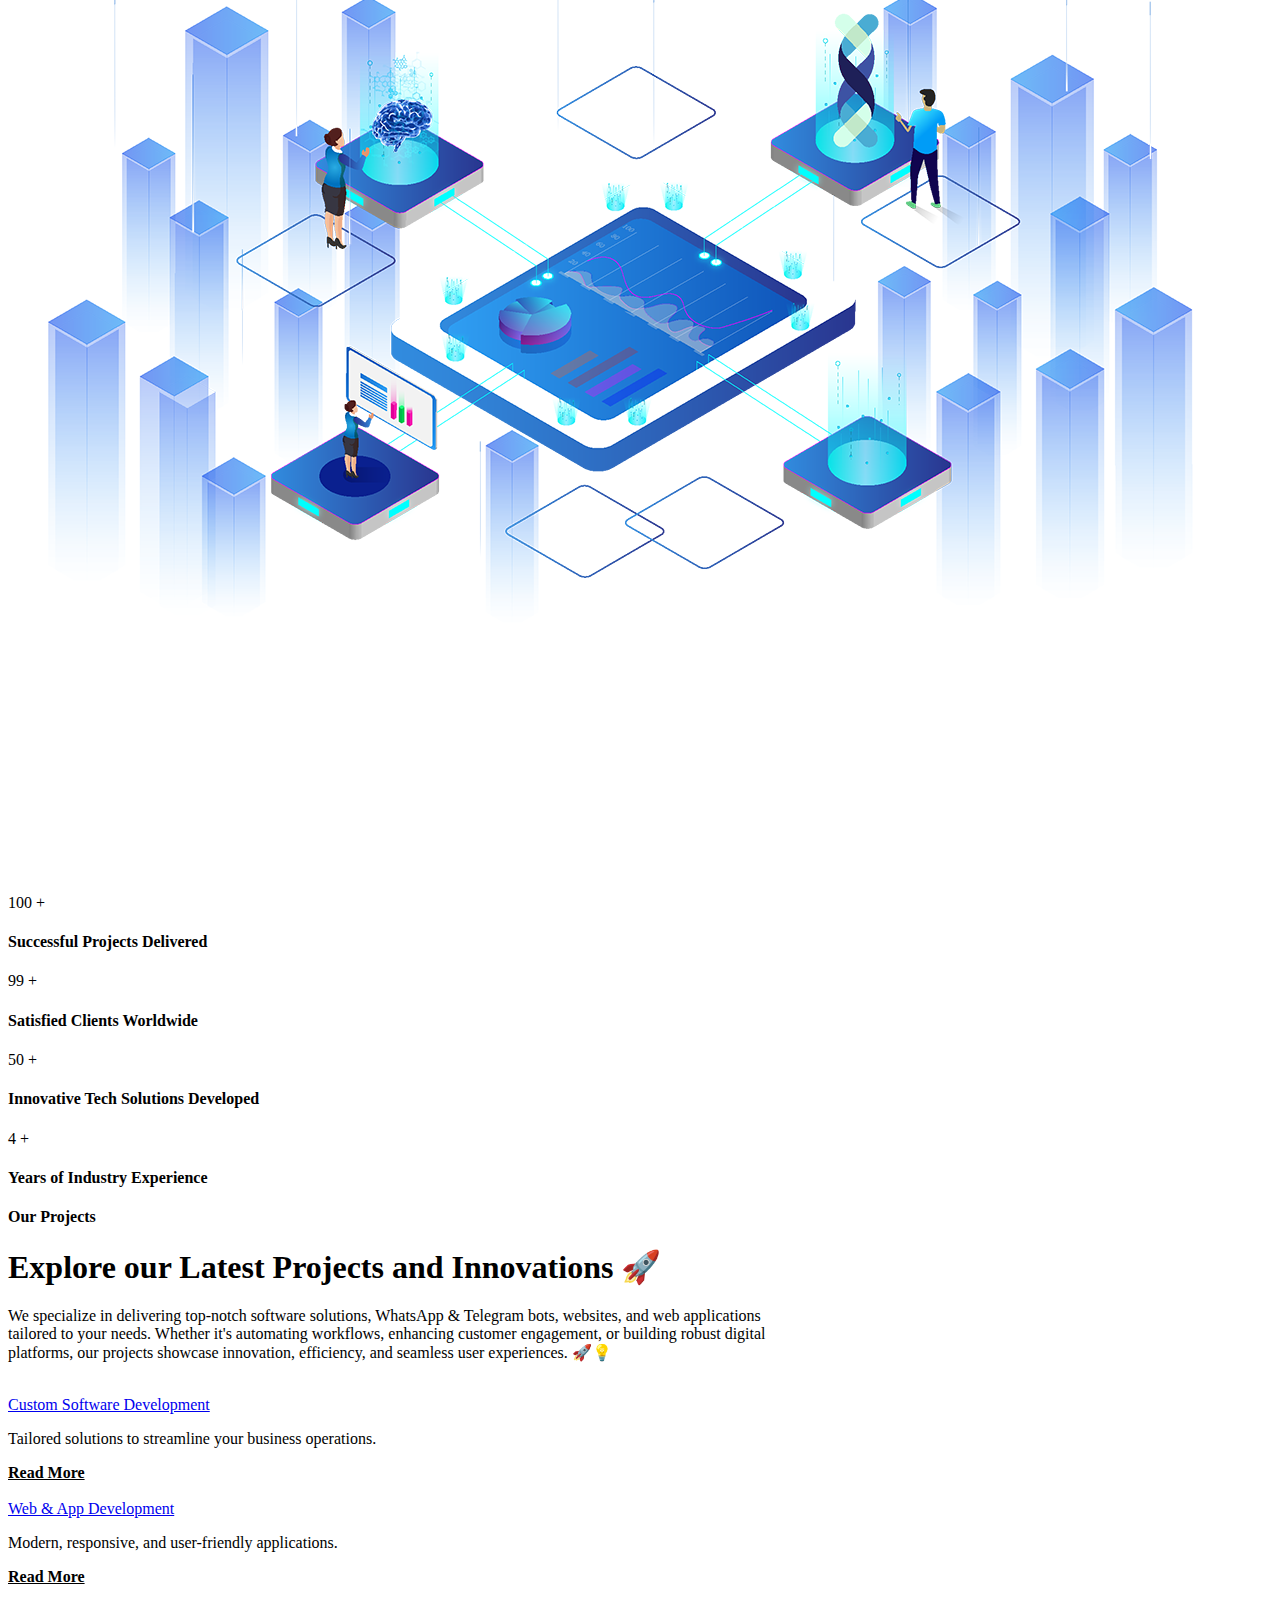
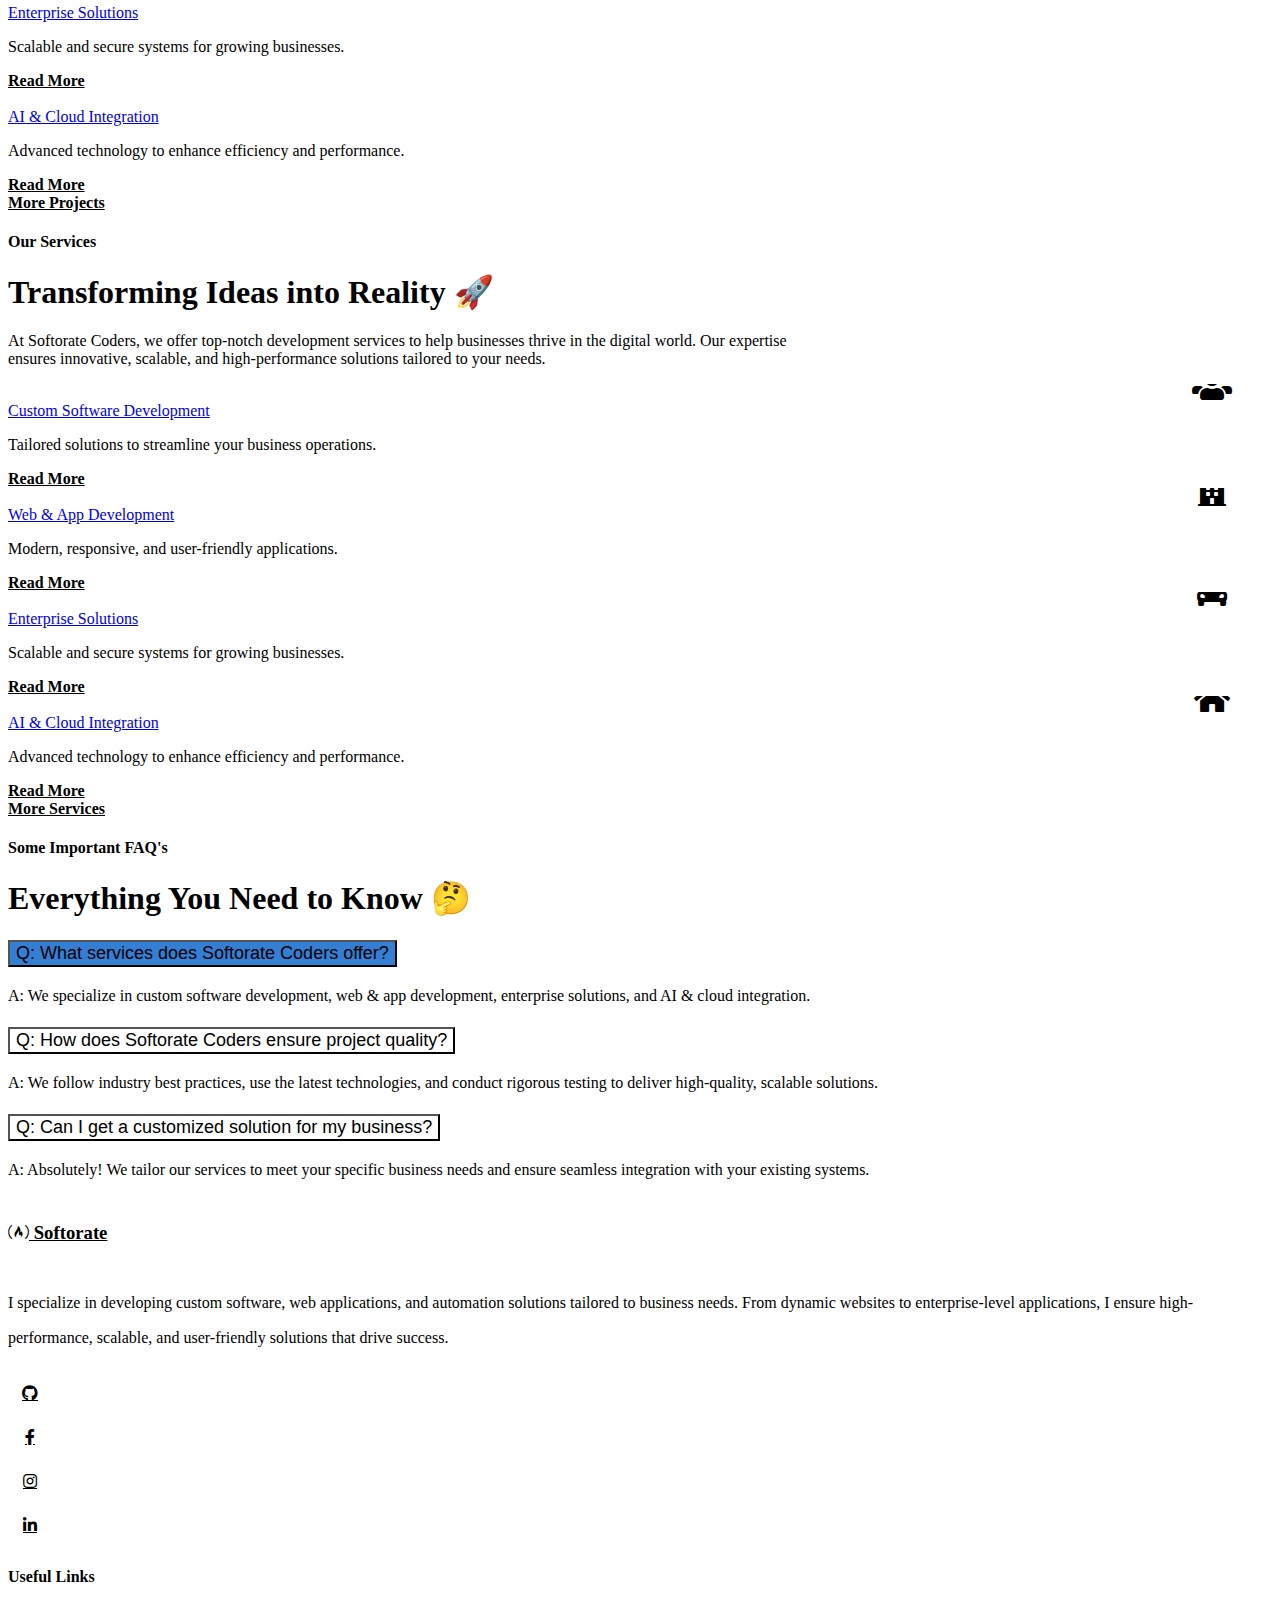
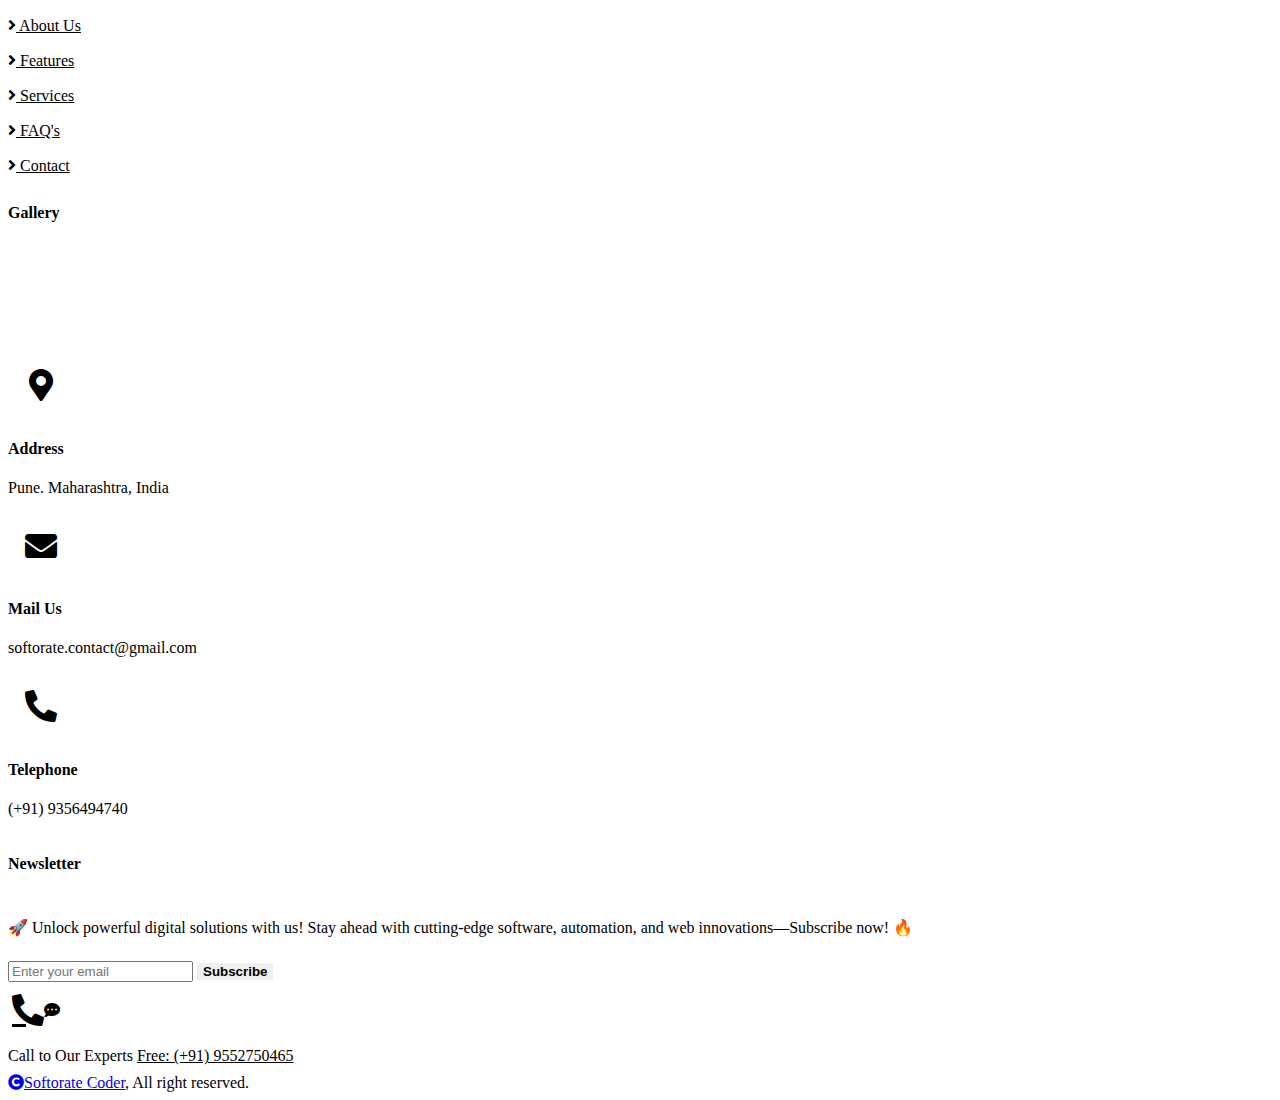
==== commit e17846b2: "changed expert's contact no" ====
--- a/index.html
+++ b/index.html
@@ -187,7 +187,7 @@
             <div class="d-flex flex-column ms-3">
               <span>Call to Our Experts</span>
               <a href="tel:(+91) 9356494740"
-                ><span class="text-dark">Free: (+91) 9356494740</span></a
+                ><span class="text-dark">Free: (+91) 9552750465</span></a
               >
             </div>
           </div>
@@ -1113,7 +1113,7 @@
                         </div>
                         <div>
                           <h4 class="text-white">Mail Us</h4>
-                          <p class="mb-0">Softoratesidz@gmail.com</p>
+                          <p class="mb-0">softorate.contact@gmail.com</p>
                         </div>
                       </div>
                     </div>
@@ -1194,7 +1194,7 @@
                 <div class="d-flex flex-column ms-3 flex-shrink-0">
                   <span>Call to Our Experts</span>
                   <a href="tel:(+91) 9356494740"
-                    ><span class="text-white">Free: (+91) 9356494740</span></a
+                    ><span class="text-white">Free: (+91) 9552750465</span></a
                   >
                 </div>
               </div>
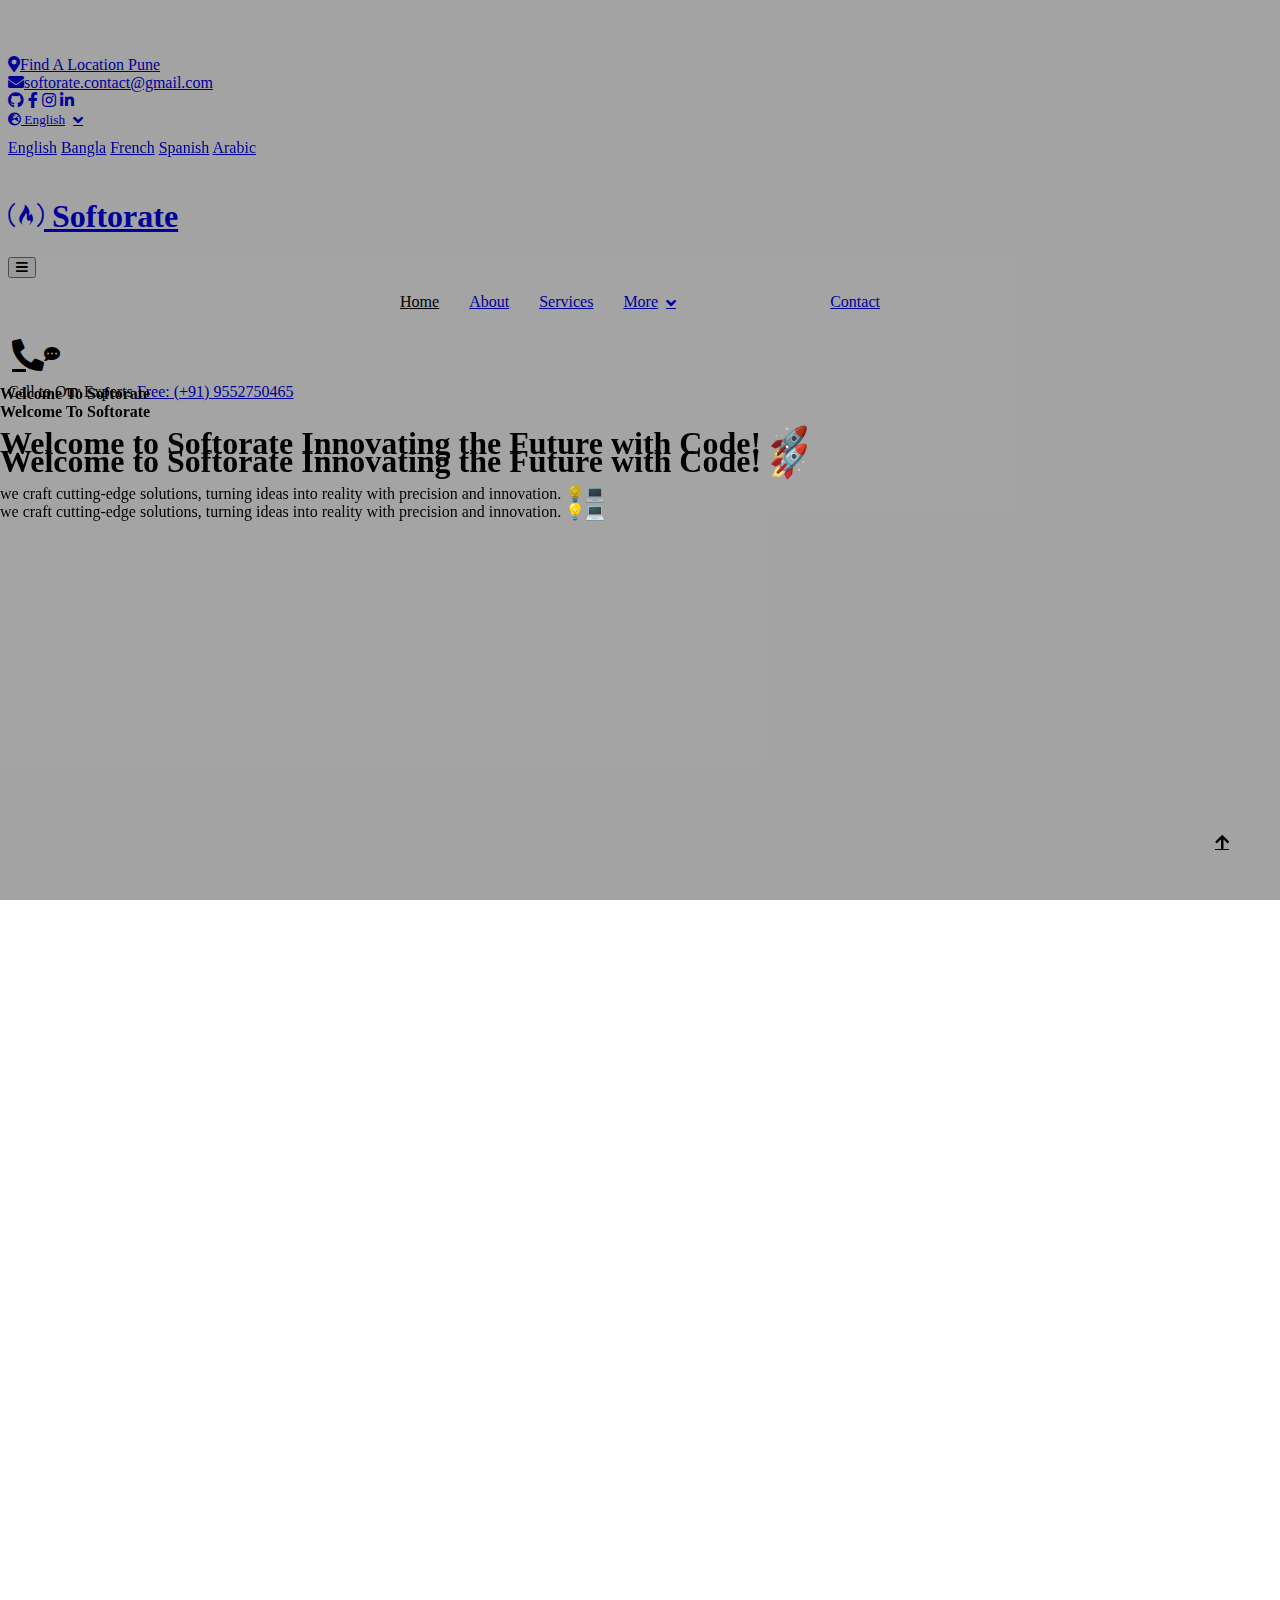
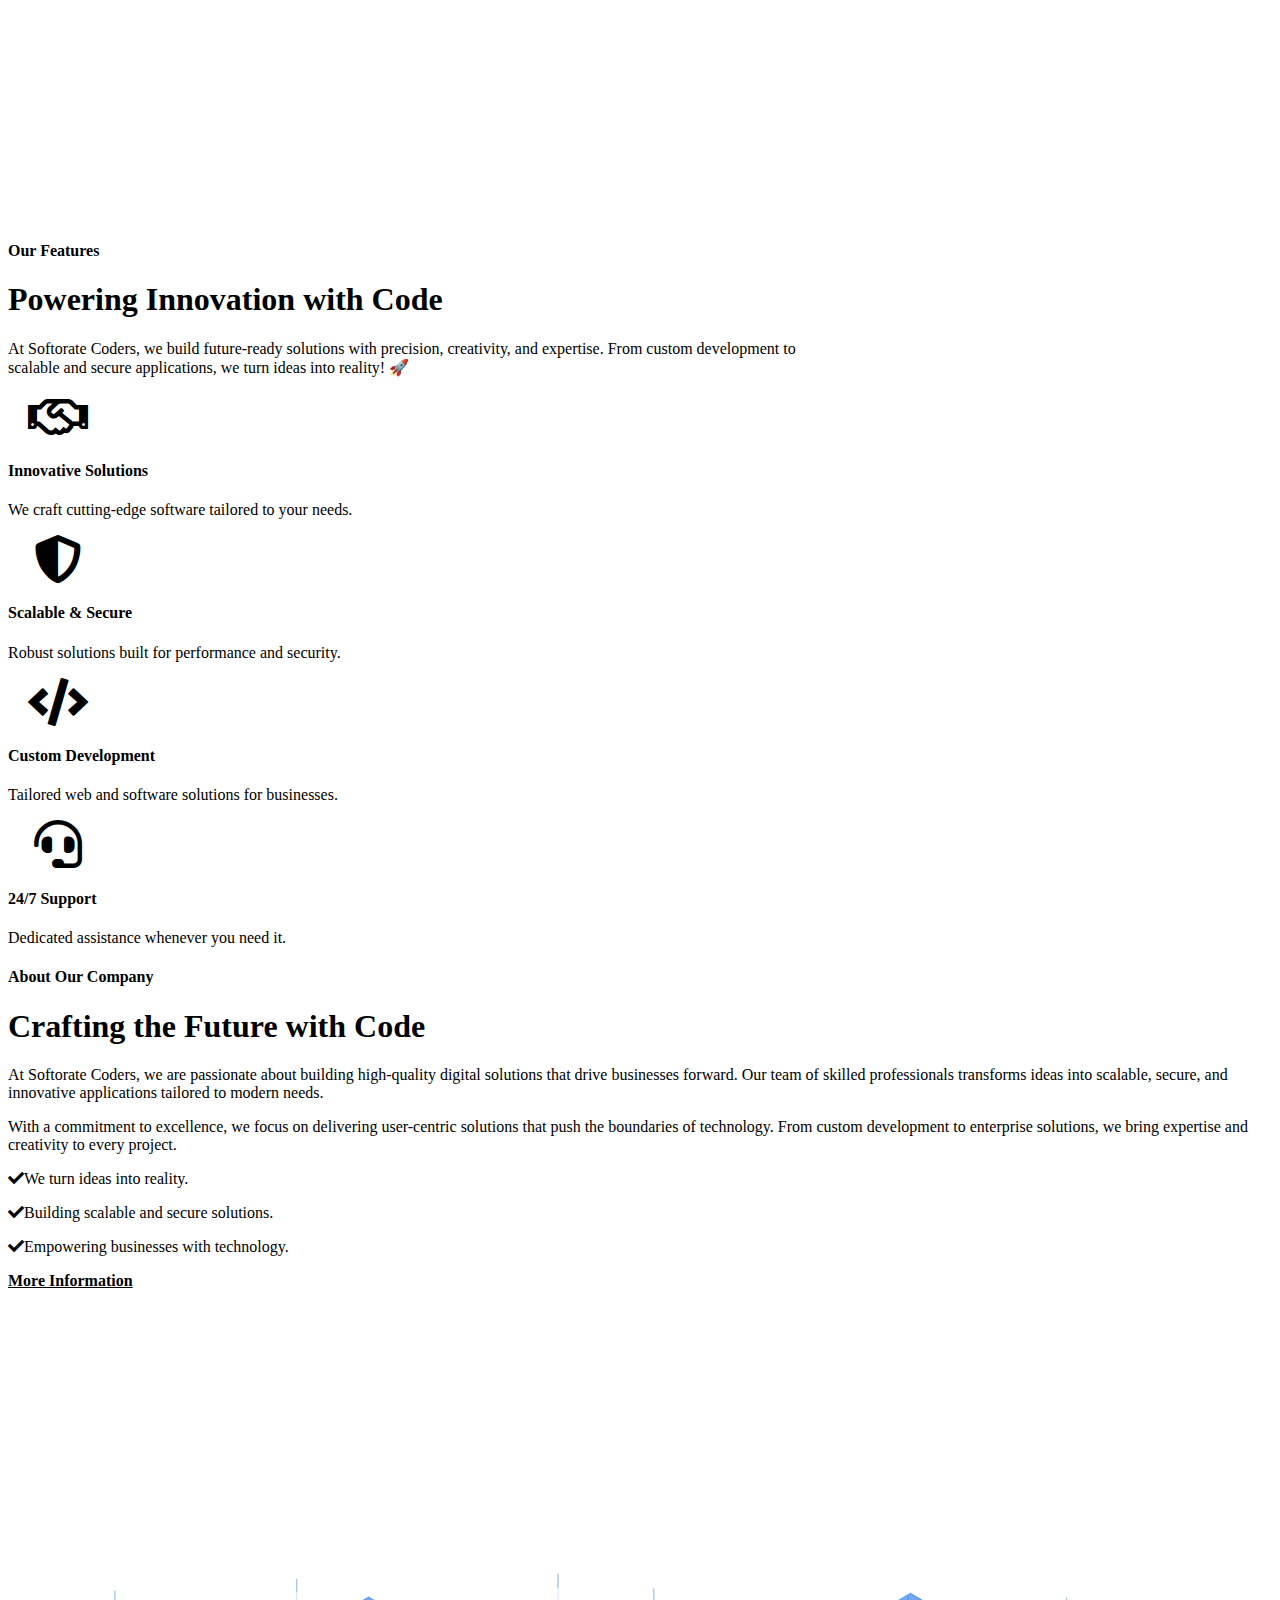
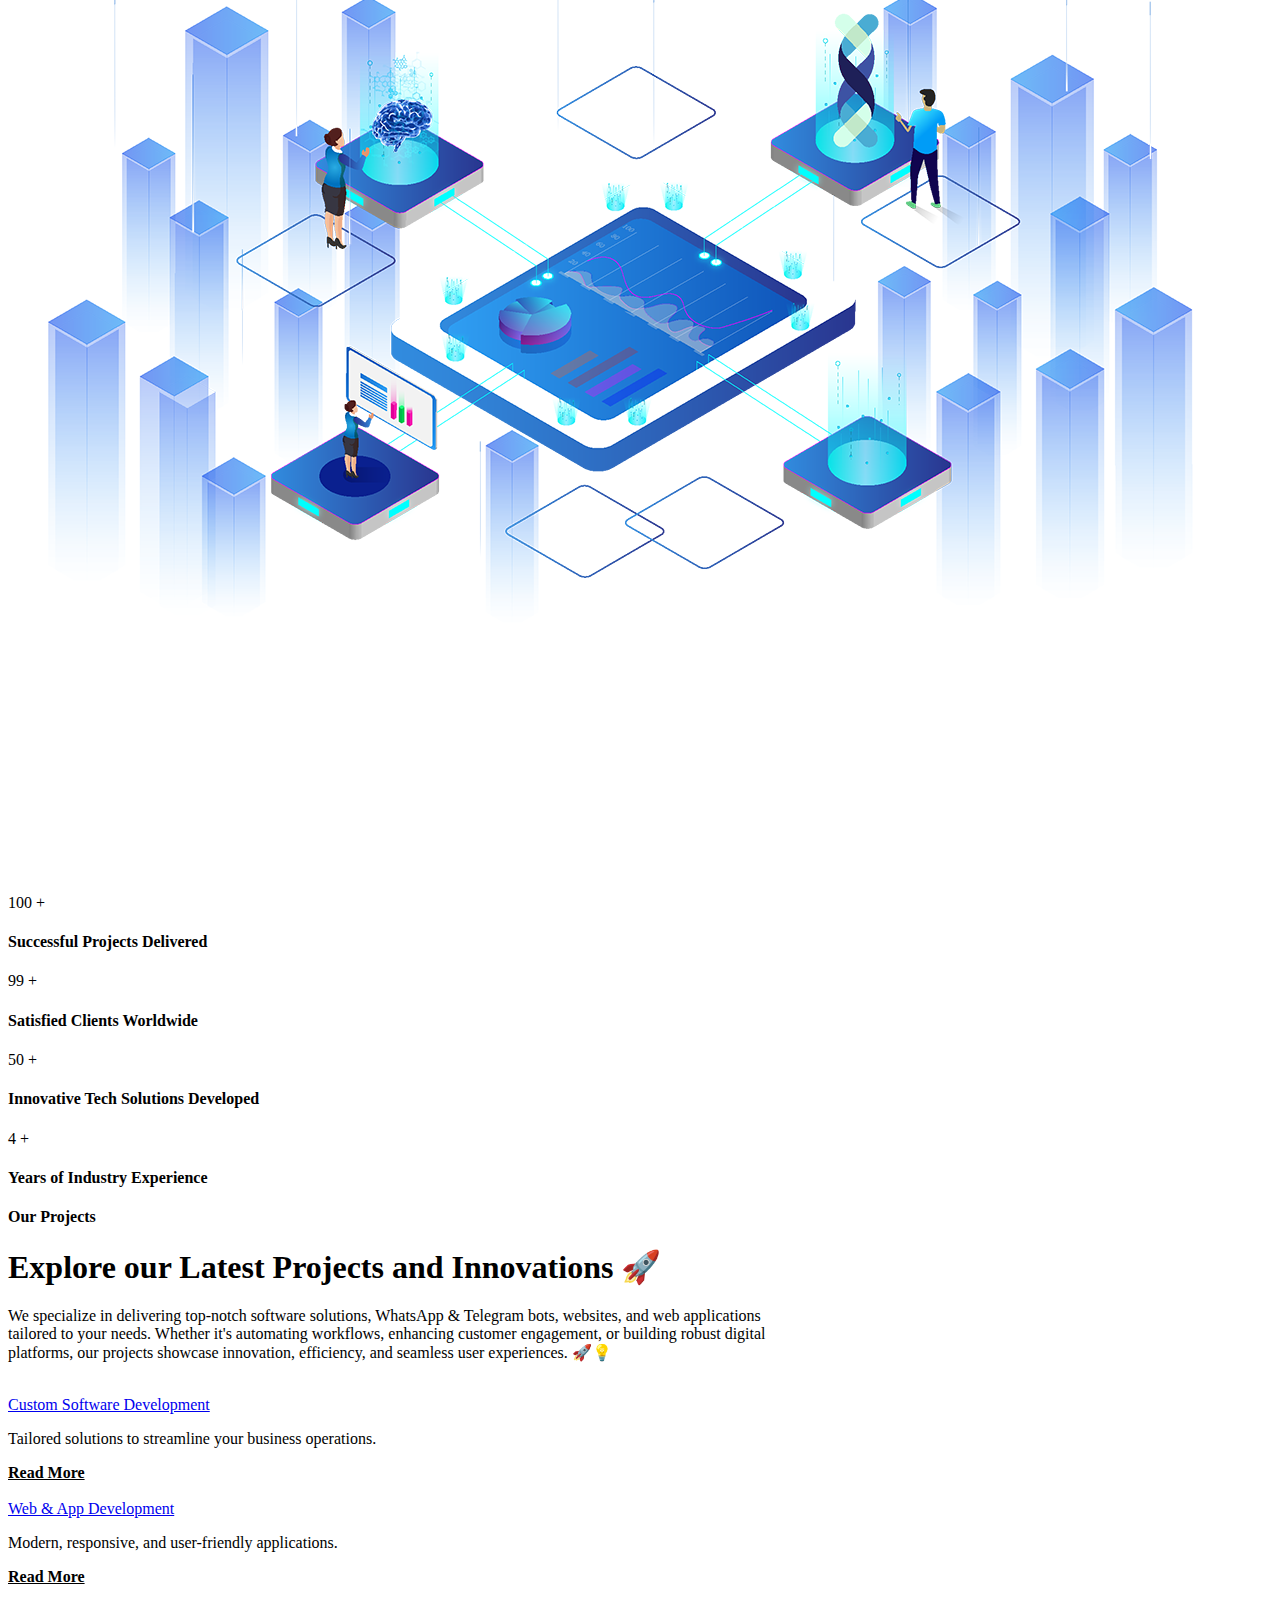
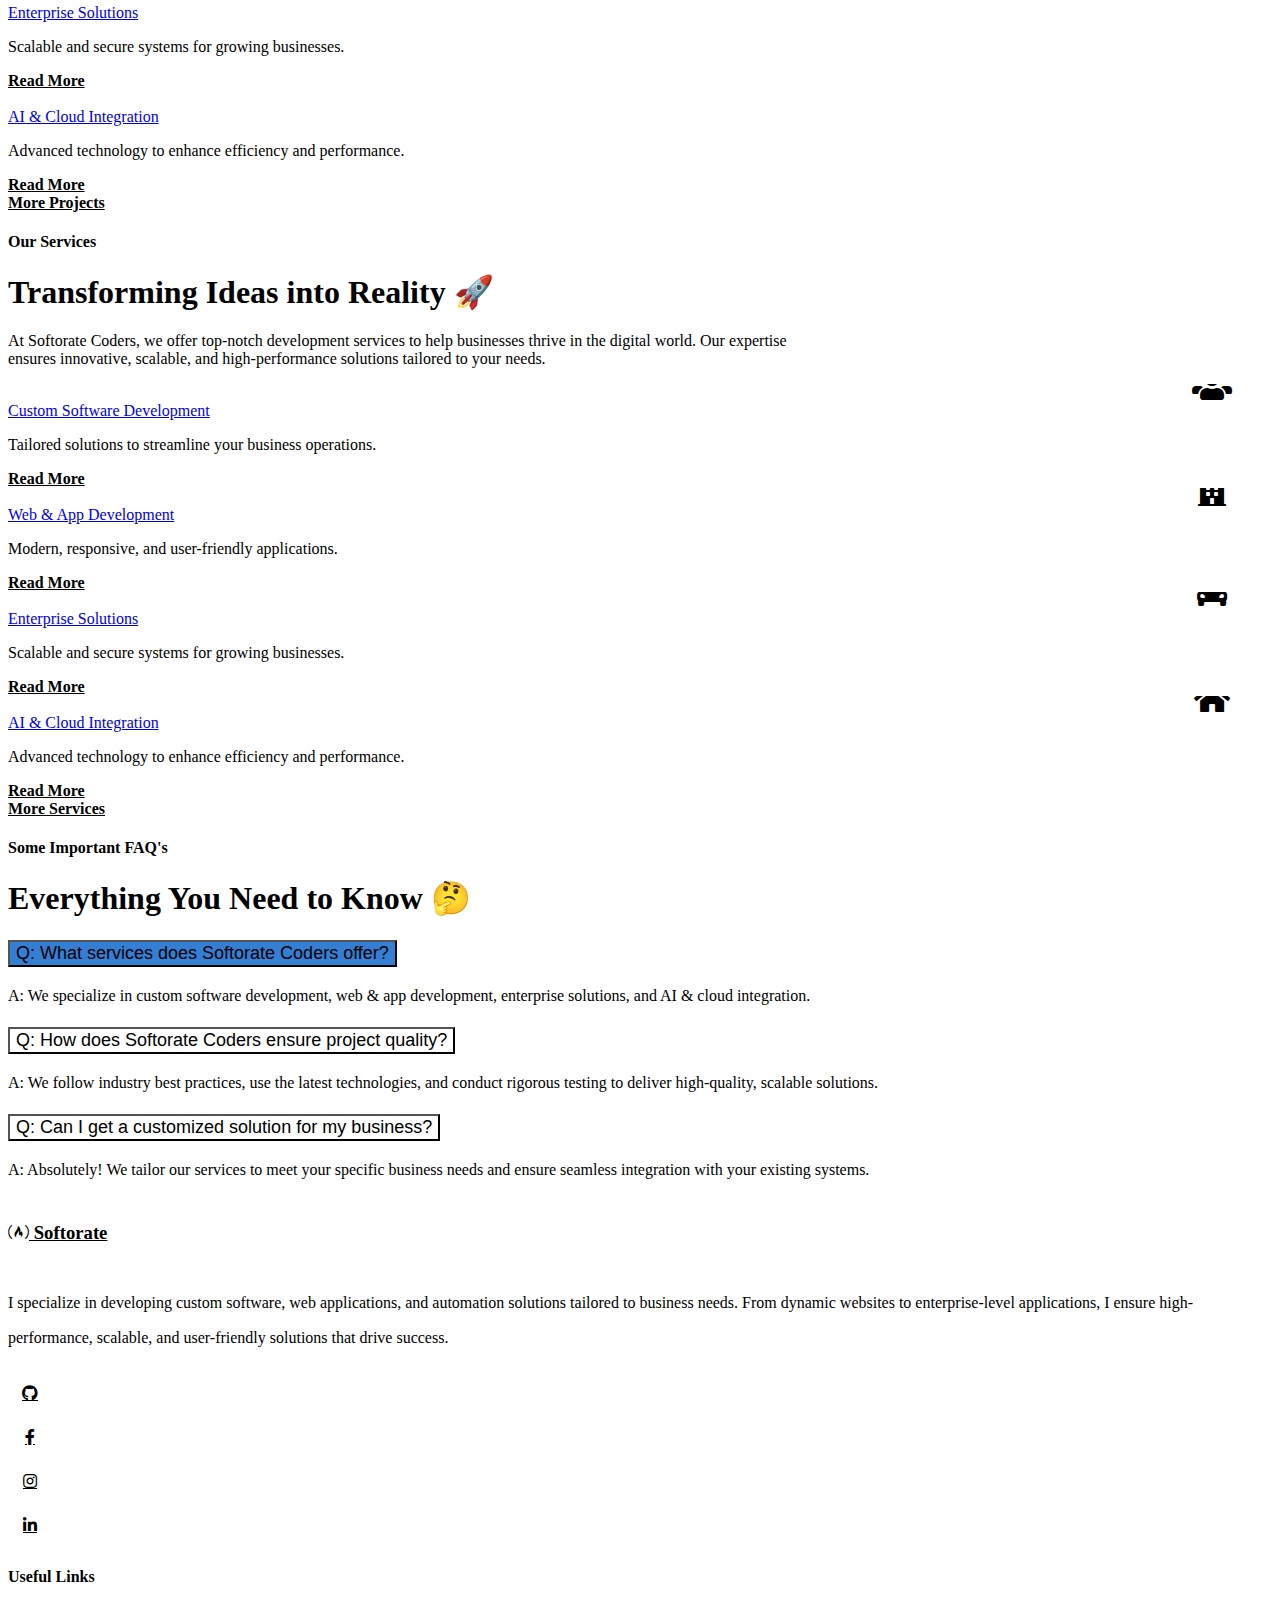
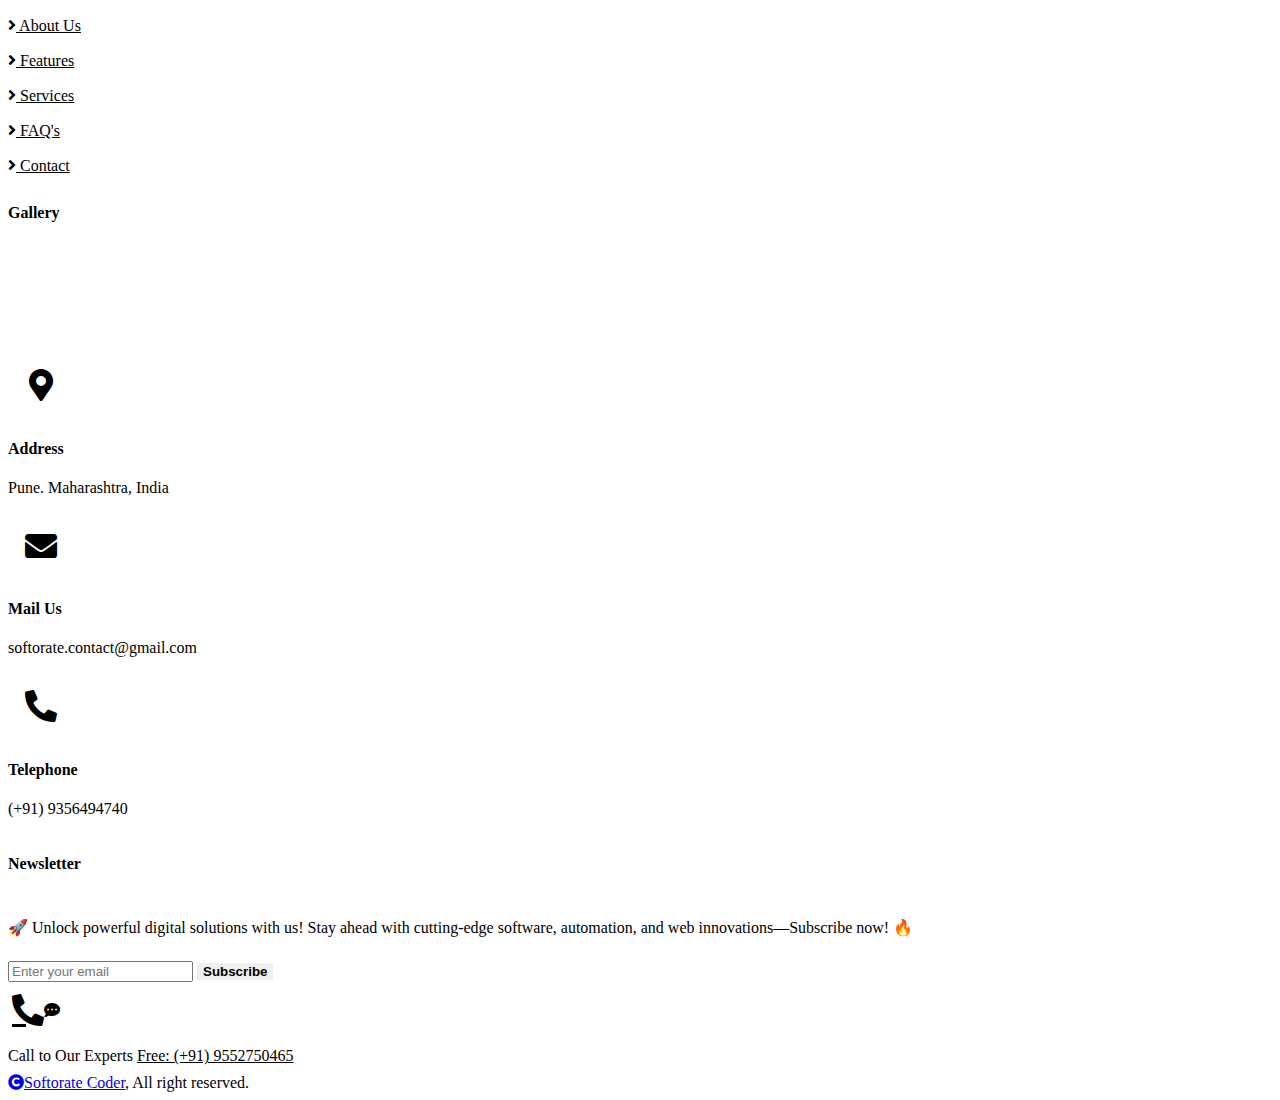
==== commit 8bad2a66: "add some changes" ====
--- a/index.html
+++ b/index.html
@@ -153,12 +153,12 @@
                 </a>
                 <div class="dropdown-menu">
                   <a href="feature.html" class="dropdown-item">Our Features</a>
-                  <a href="team.html" class="dropdown-item">Our team</a>
+                  <!-- <a href="team.html" class="dropdown-item">Our team</a>
                   <a href="testimonial.html" class="dropdown-item"
                     >Testimonial</a
-                  >
+                  > -->
                   <a href="FAQ.html" class="dropdown-item">FAQs</a>
-                  <a href="404.html" class="dropdown-item">404 Page</a>
+                  <!-- <a href="404.html" class="dropdown-item">404 Page</a> -->
                 </div>
               </div>
               <a href="contact.html" class="nav-item nav-link">Contact</a>
